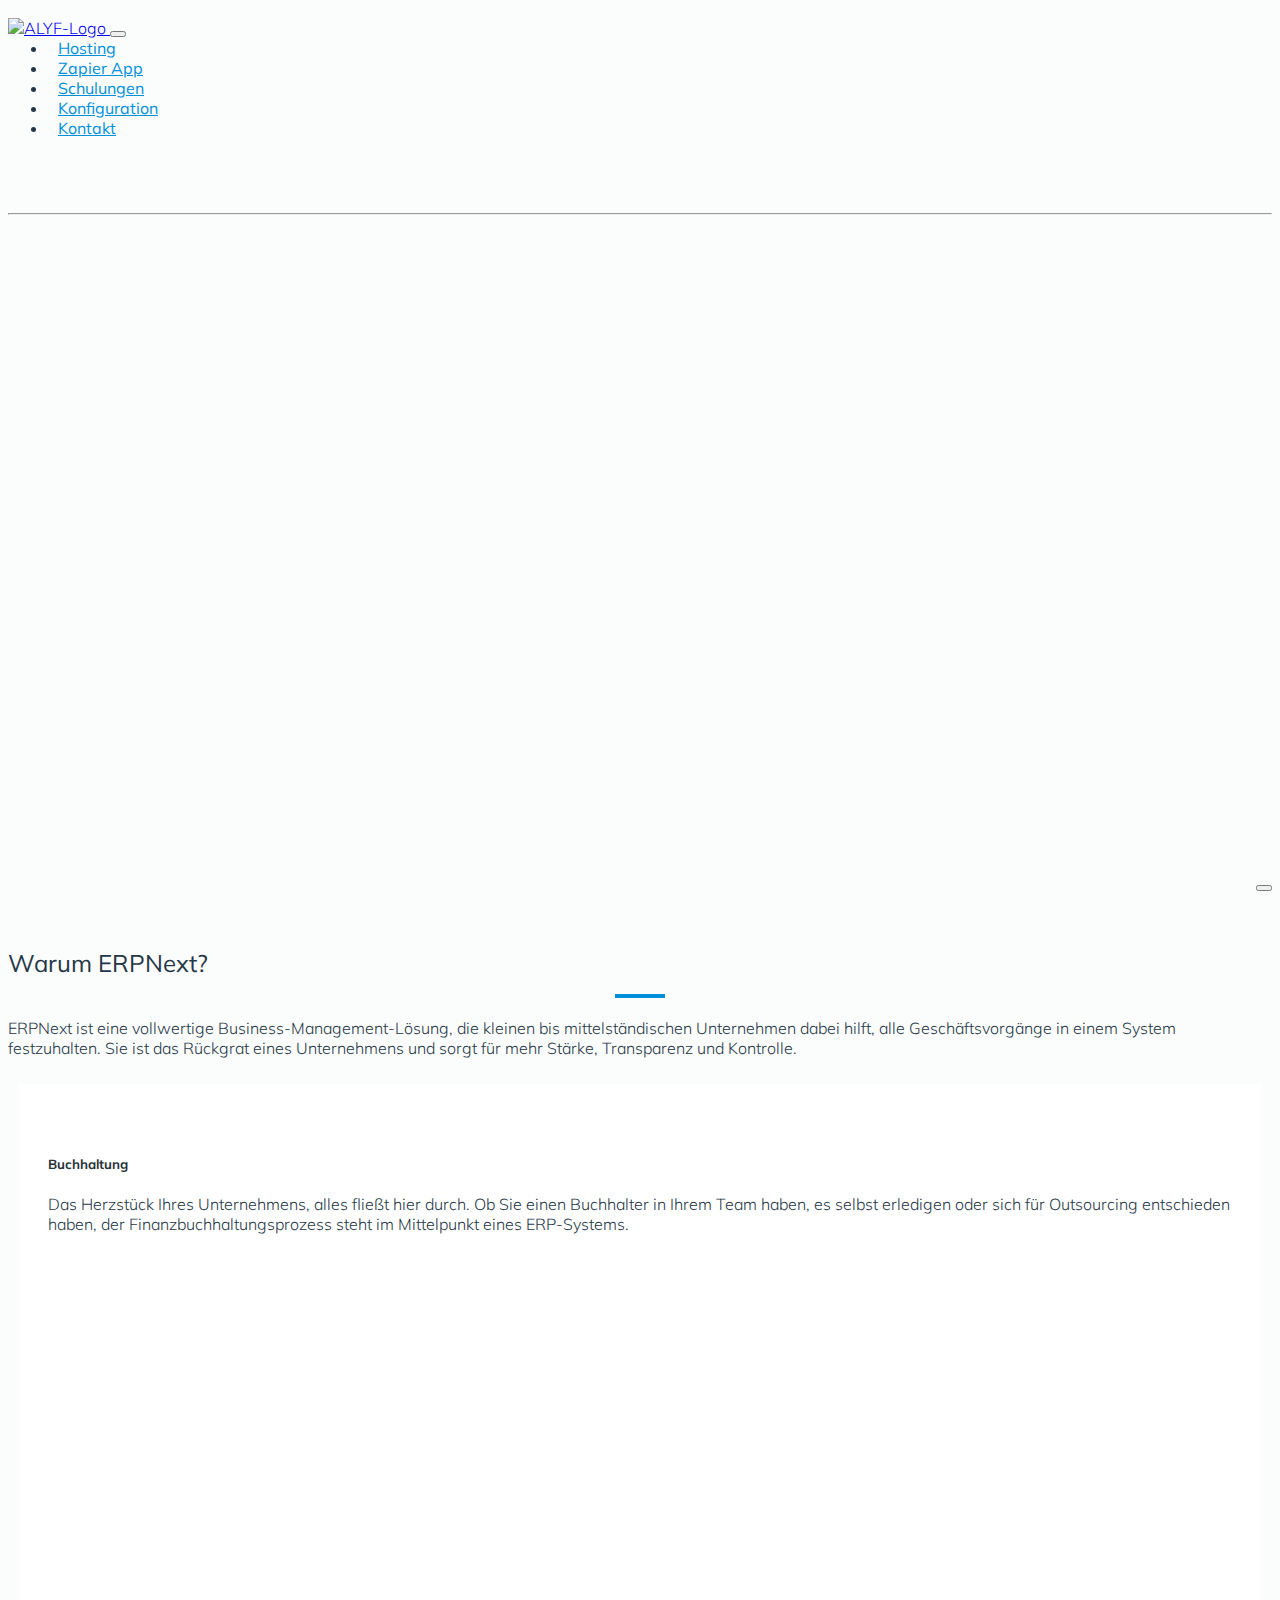
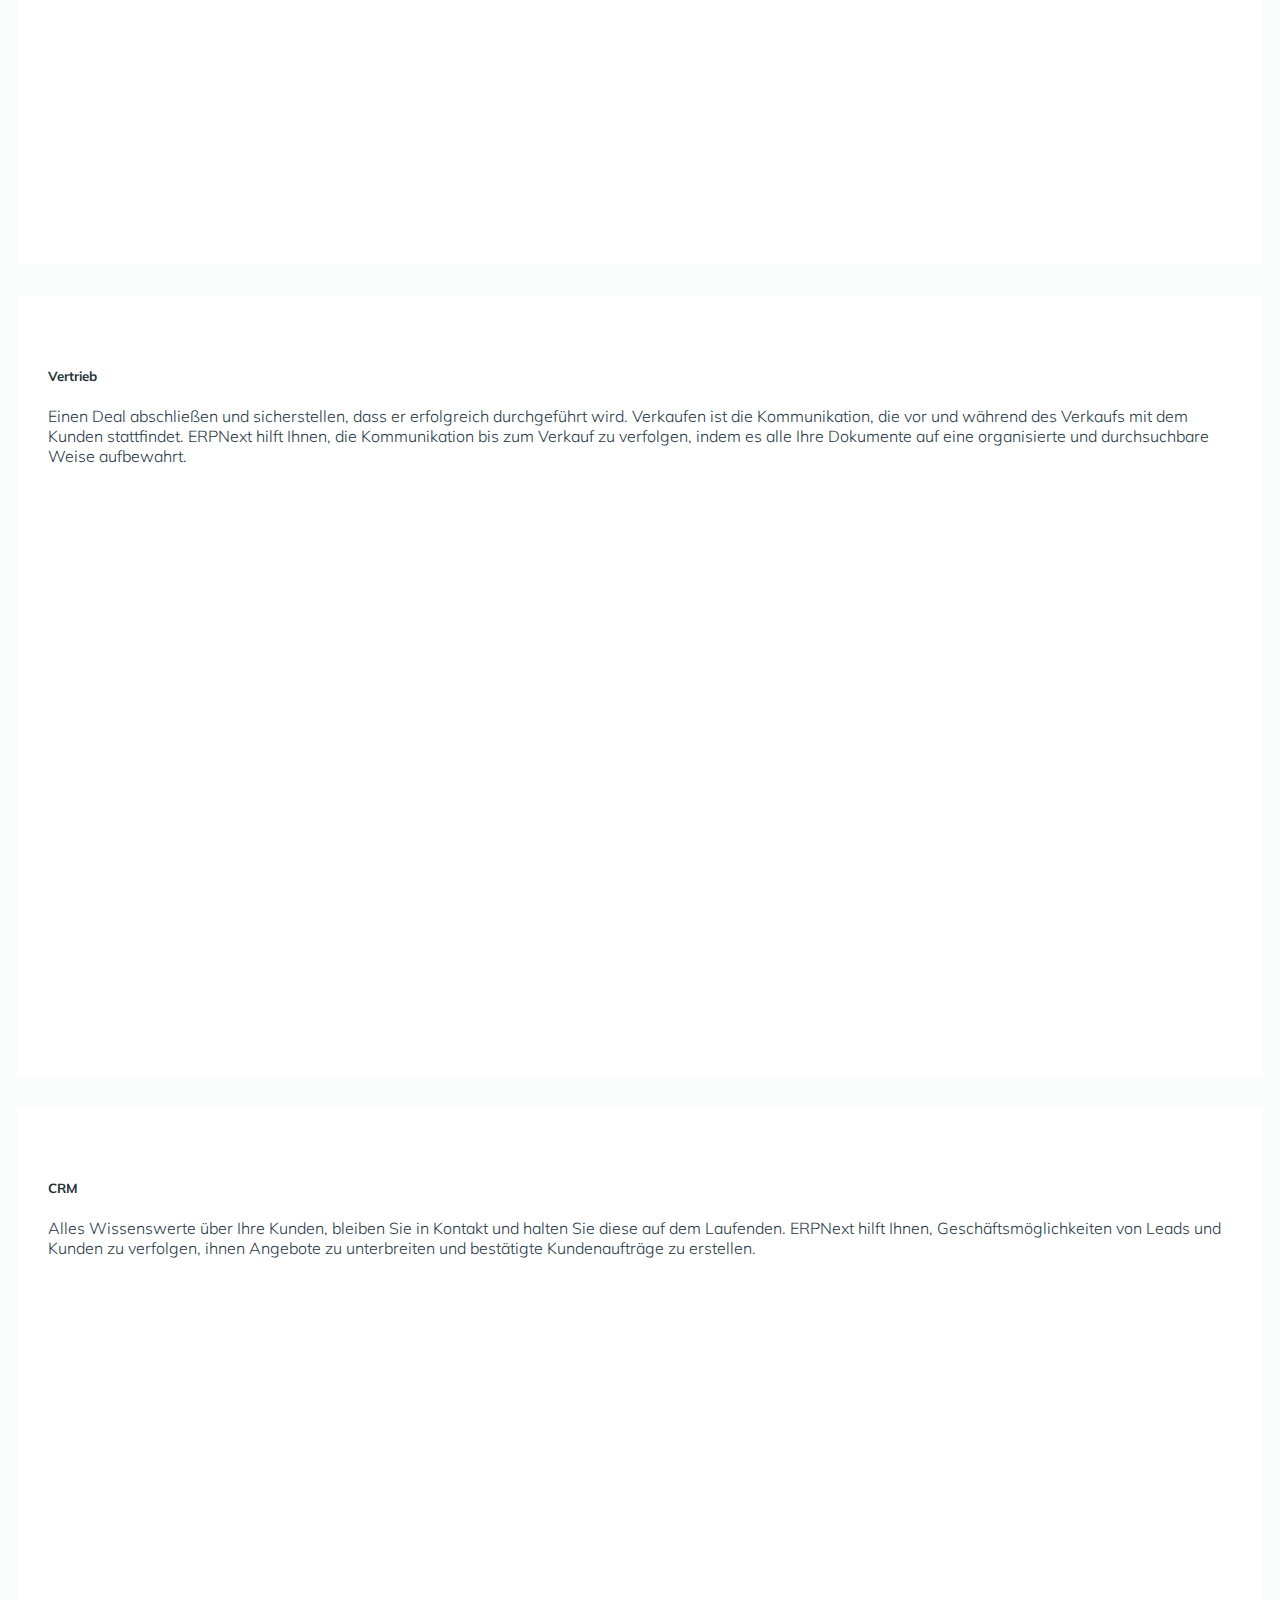
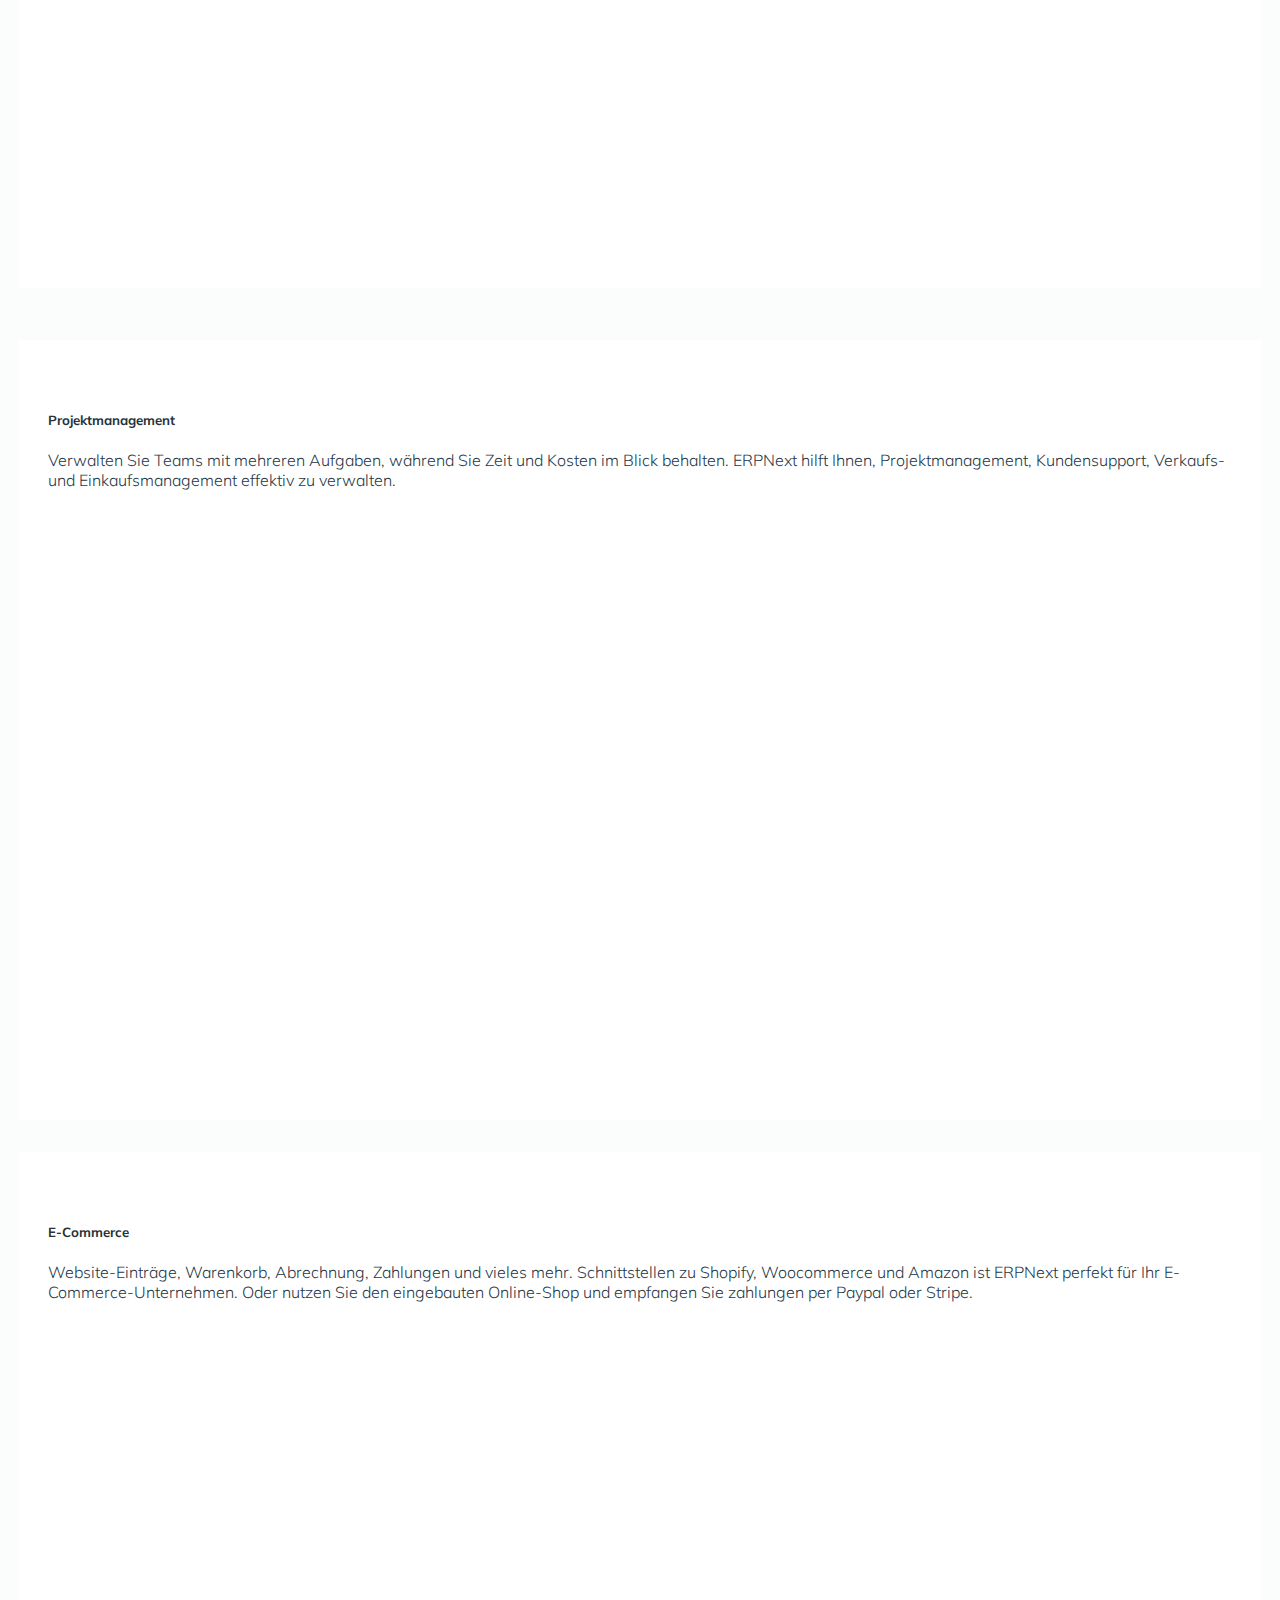
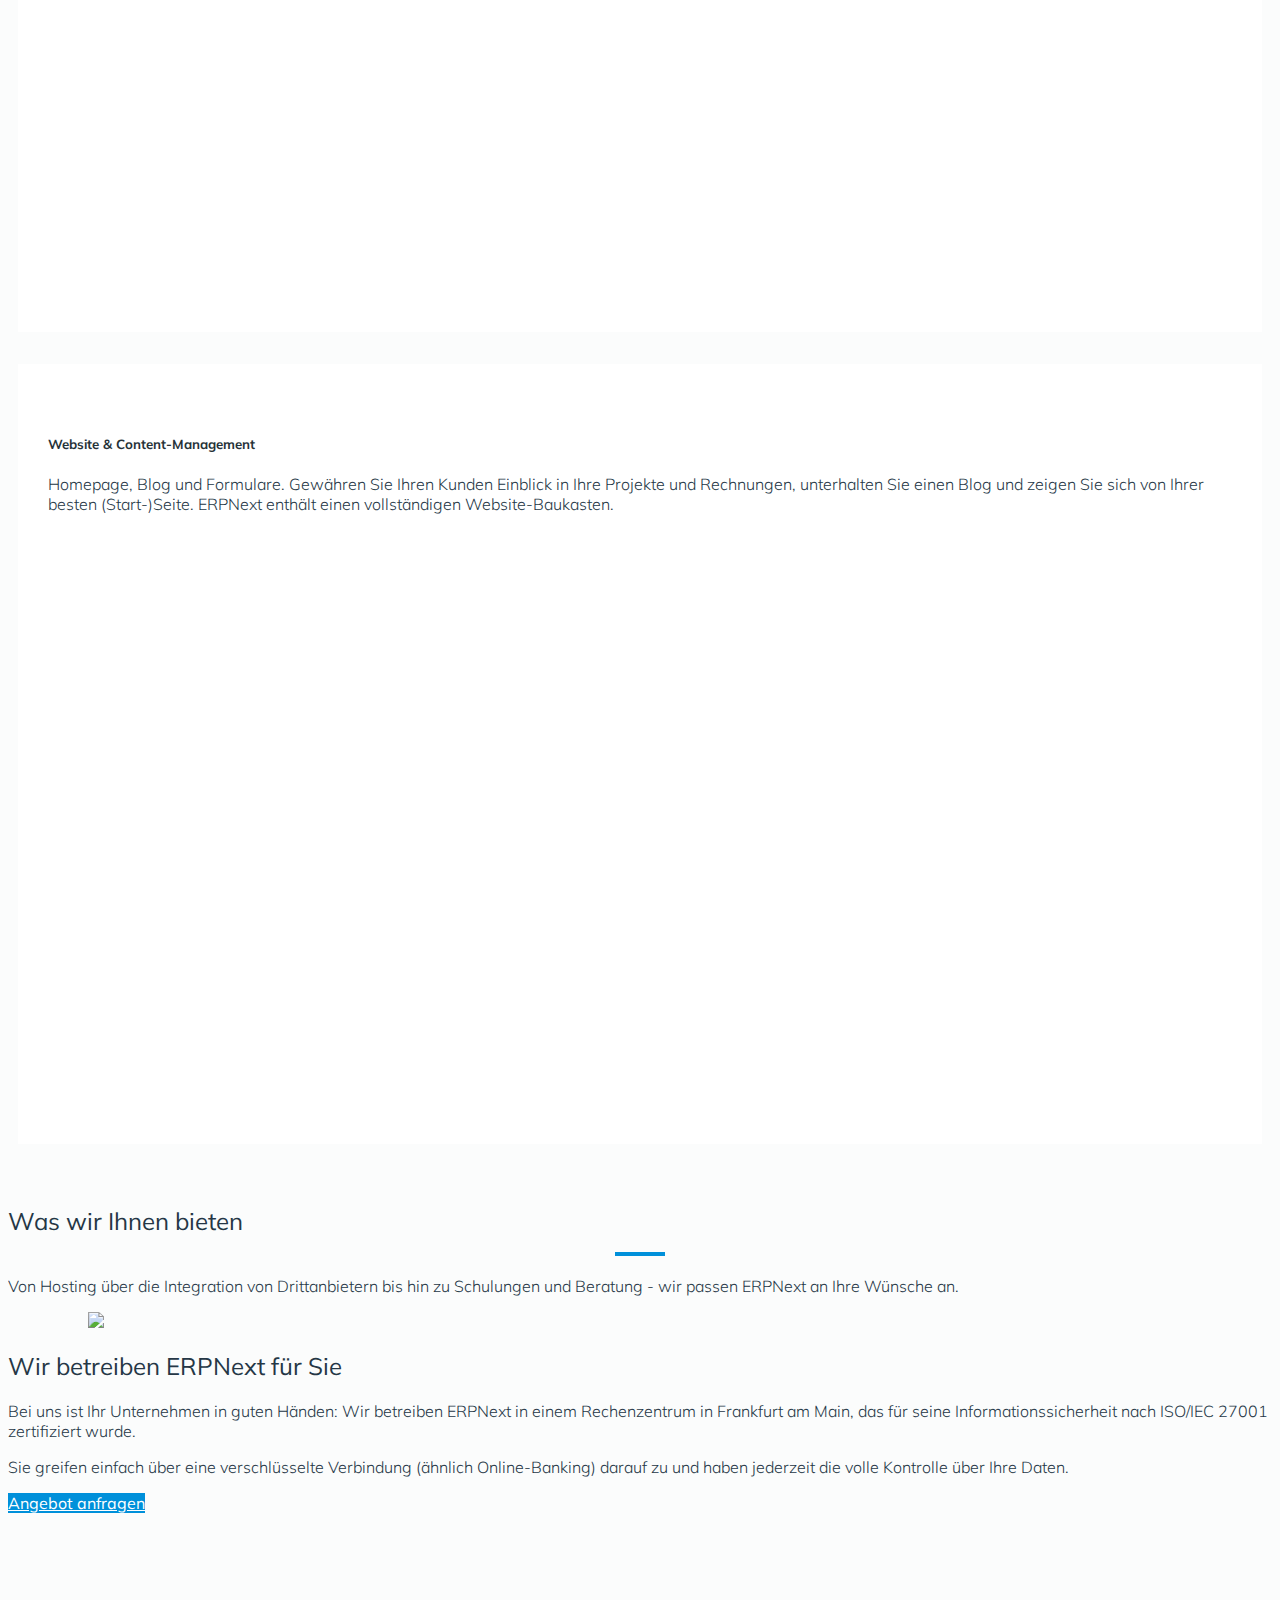
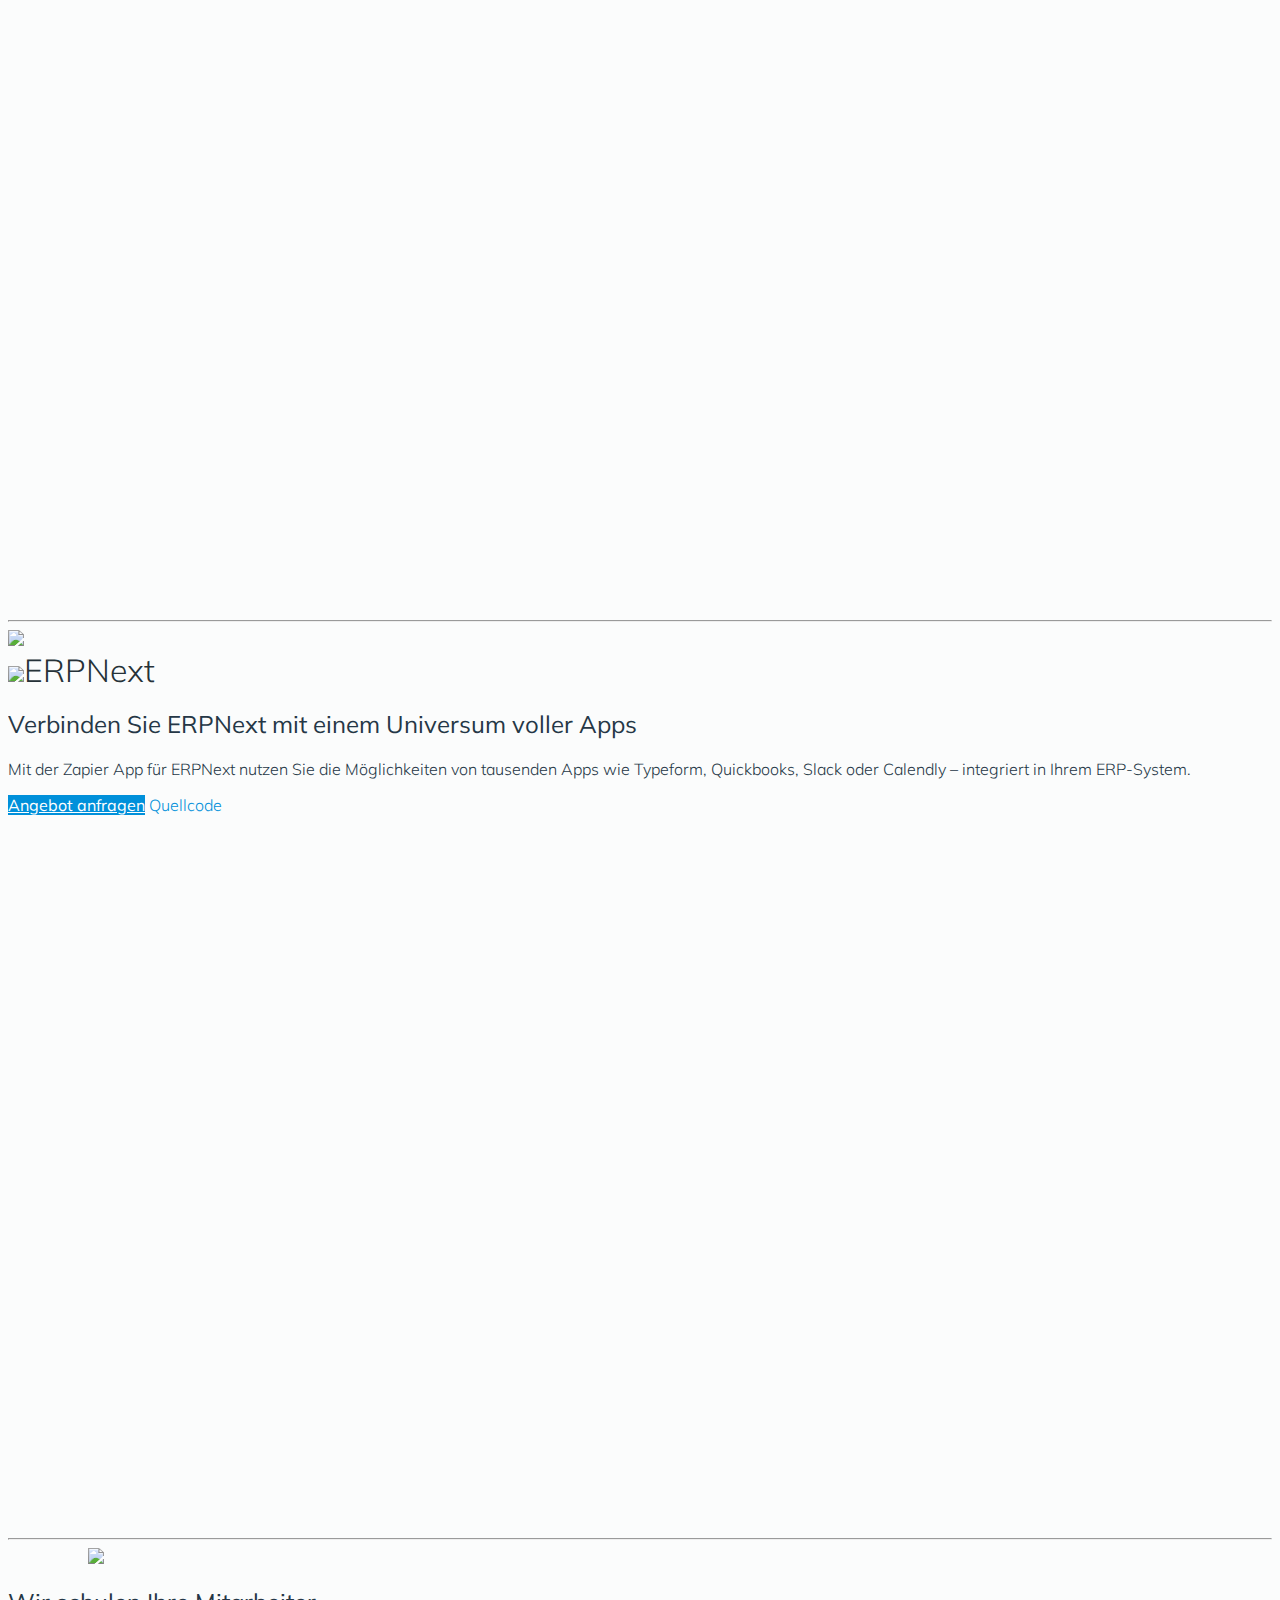
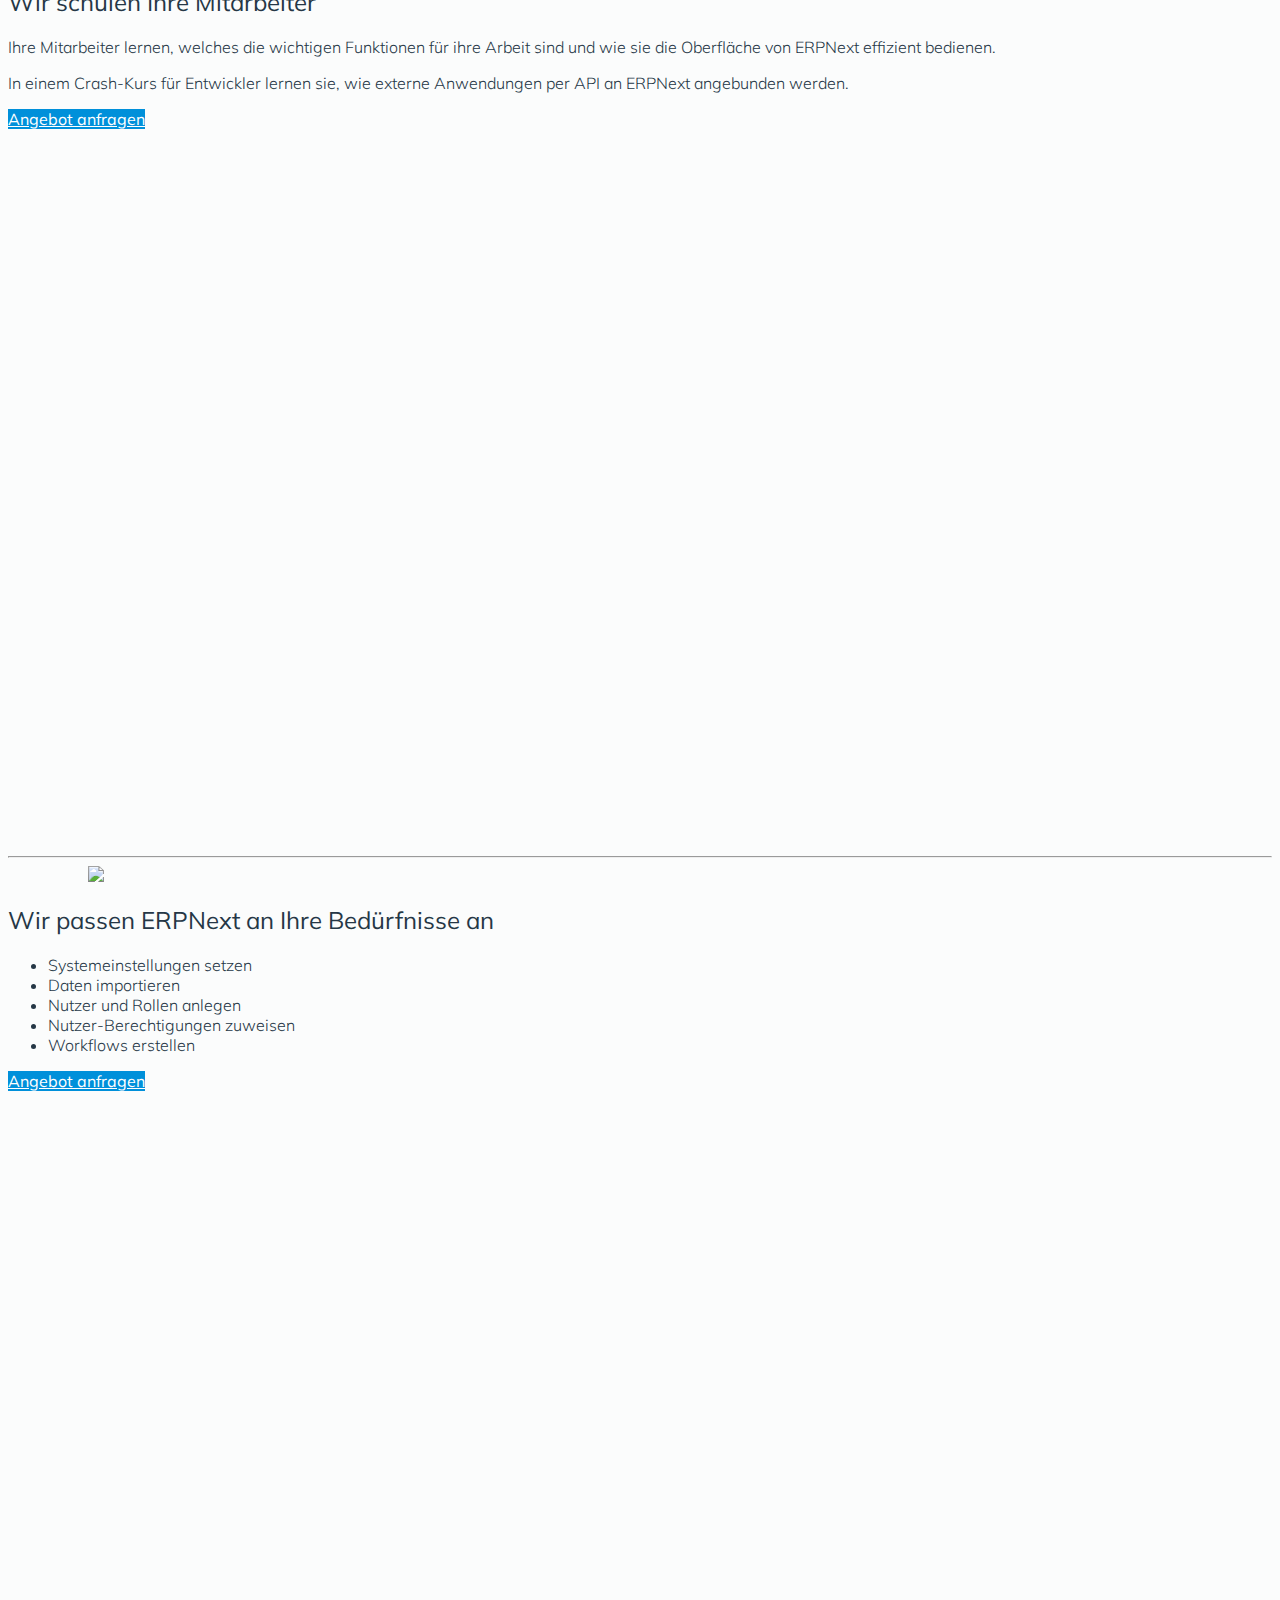
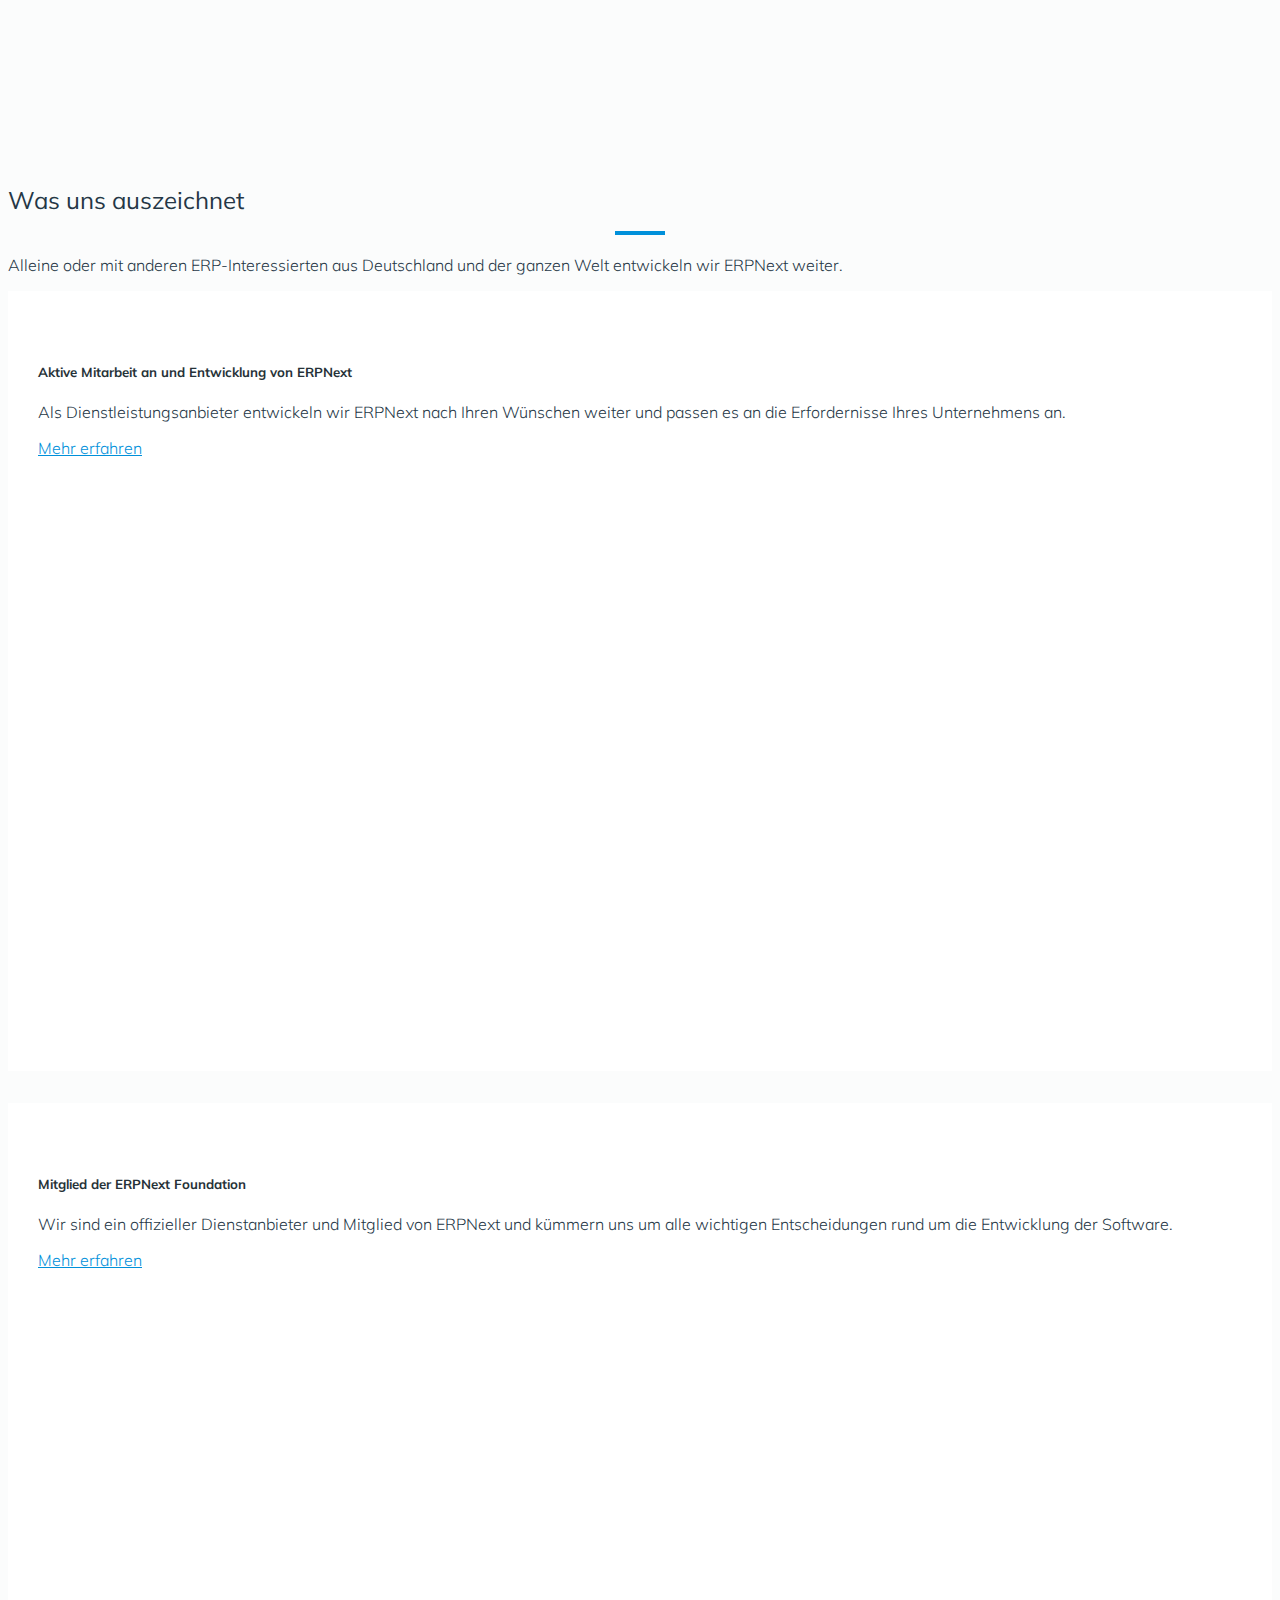
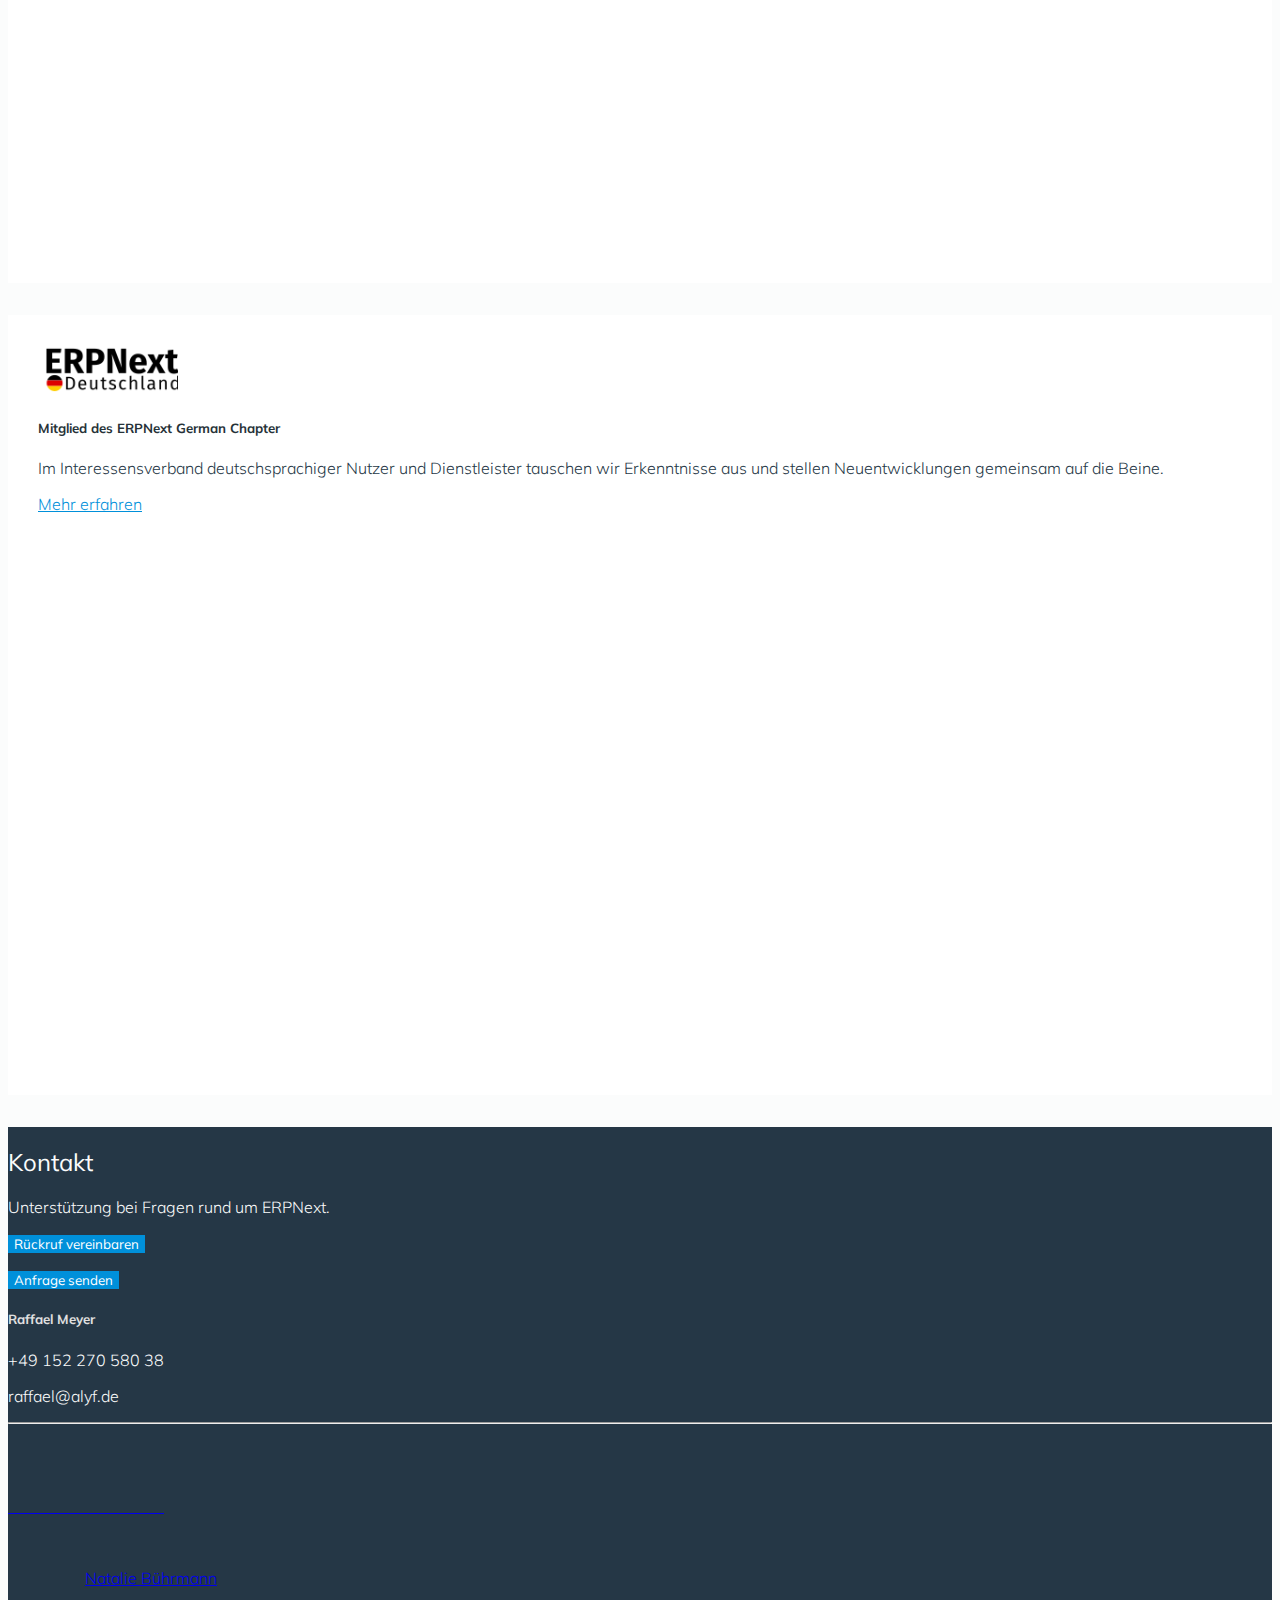
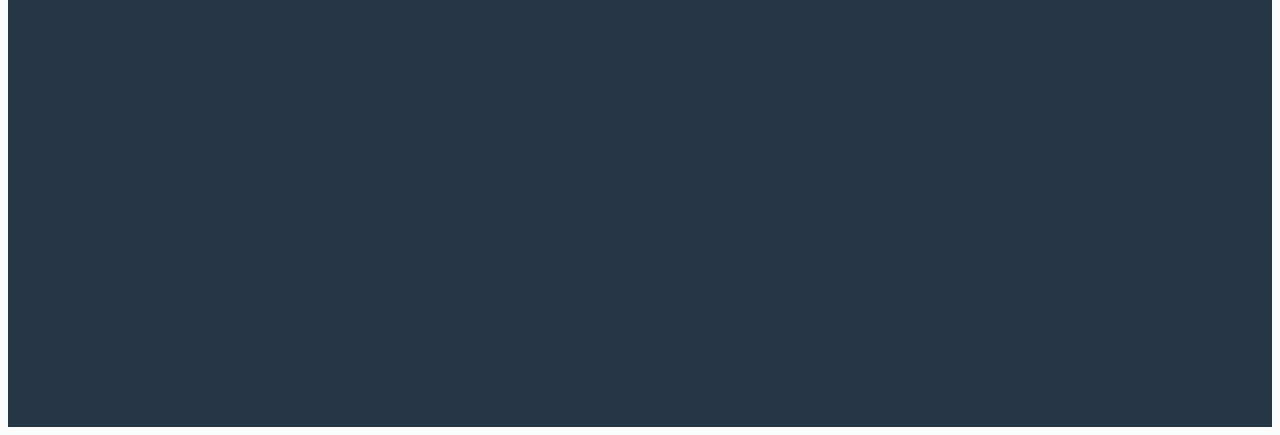
==== index.html @ c0aa5724 "add cols to cards for responsivity and adjust breakpoint" ====
<!doctype html>
<html lang="de">

<head>
    <!-- Required meta tags -->
    <meta charset="utf-8">
    <meta name="viewport" content="width=device-width, initial-scale=1, shrink-to-fit=no">
    <meta name="keywords"
        content="ERP, ERPNext, Zapier, Consulting, Beratung, Schulung, Hosting, Open Source, Konfiguration, Alyf, Raffael, Meyer">
    <meta name="description"
        content="Alyf bietet Hosting von ERPNext auf sicheren, deutschen Servern. Wir schulen und beraten Sie zu allen Themen rund um ERPNext. Unser Spezialgebiet ist dabei die API zur Anbindung von Drittsoftware. Unsere Zapier App für ERPNext können Sie kostenlos nutzen.">

    <!-- Bootstrap CSS -->
    <link rel="stylesheet" href="css/bootstrap.min.css">

    <link rel="stylesheet" href="https://use.fontawesome.com/releases/v5.5.0/css/solid.css"
        integrity="sha384-rdyFrfAIC05c5ph7BKz3l5NG5yEottvO/DQ0dCrwD8gzeQDjYBHNr1ucUpQuljos" crossorigin="anonymous">
    <link rel="stylesheet" href="https://use.fontawesome.com/releases/v5.5.0/css/fontawesome.css"
        integrity="sha384-u5J7JghGz0qUrmEsWzBQkfvc8nK3fUT7DCaQzNQ+q4oEXhGSx+P2OqjWsfIRB8QT" crossorigin="anonymous">
    <link href="https://fonts.googleapis.com/css?family=Muli:300,400" rel="stylesheet">

    <link rel="stylesheet" href="css/main.css">
    <link rel="shortcut icon" href="favicon.ico">
    <meta name="google-site-verification" content="AkgFd7t-r1crP1ML0-u4ZxBHiIBkunGTNeZbana5bBE" />

    <script src="https://code.jquery.com/jquery-3.3.1.slim.min.js"
        integrity="sha384-q8i/X+965DzO0rT7abK41JStQIAqVgRVzpbzo5smXKp4YfRvH+8abtTE1Pi6jizo"
        crossorigin="anonymous"></script>
    <script src="https://stackpath.bootstrapcdn.com/bootstrap/4.2.1/js/bootstrap.min.js"
        integrity="sha384-B0UglyR+jN6CkvvICOB2joaf5I4l3gm9GU6Hc1og6Ls7i6U/mkkaduKaBhlAXv9k"
        crossorigin="anonymous"></script>

    <title>Alyf - Hosting, Beratung und Entwicklung zu ERPNext</title>
</head>

<body>
    <!-- Main navigation -->
    <header class="sect" id="header">
        <nav class="navbar navbar-expand-md">
            <div class="container">
                <a class="navbar-brand" href="#">
                    <img src="img/alyf-neu2.svg" id="alyf-logo" width="100" class="d-inline-block align-top"
                        alt="ALYF-Logo">
                </a>
                <button class="navbar-toggler navbar-light" type="button" data-toggle="collapse"
                    data-target="#navbarToggler" aria-controls="navbarToggler" aria-expanded="false"
                    aria-label="Toggle navigation">
                    <span class="navbar-toggler-icon"></span>
                </button>
                <div class="collapse navbar-collapse justify-content-end" id="navbarToggler">
                    <ul class="nav navbar-nav">
                        <li class="nav-item">
                            <a class="nav-link" href="#hosting">Hosting</a>
                        </li>
                        <li class="nav-item">
                            <a class="nav-link" href="#zapier-app">Zapier App</a>
                        </li>
                        <li class="nav-item">
                            <a class="nav-link" href="#schulung">Schulungen</a>
                        </li>
                        <li class="nav-item">
                            <a class="nav-link" href="#config">Konfiguration</a>
                        </li>
                        <li class="nav-item">
                            <a class="nav-link" href="#contact">Kontakt</a>
                        </li>
                    </ul>
                </div>
            </div>
        </nav>
        <!-- Full Page Intro -->
        <div class="view d-flex align-items-center"
            style="background-image: url('img/background4.svg'); background-repeat: no-repeat; background-size: cover; background-position: center center;">
            <!-- Content -->
            <div class="container">
                <!--Grid row-->
                <div class="row m-auto">
                    <!--Grid column-->
                    <div class="col-md-12 text-center mt-xl-5 mb-5">
                        <h2 class="h2-responsive mt-sm-5 text-light">Steigern Sie die Effizienz Ihres Unternehmens</h2>
                        <hr class="hr-light">
                        <h6 class="mb-4 text-light lead">Hosting, Entwicklung und Beratung zu ERPNext</h6>
                        <a href="#hosting" class="btn btn-light">
                            <i class="fas fa-chevron-down"></i>
                        </a>
                    </div>
                    <!--Grid column-->
                </div>
                <!--Grid row-->
            </div>
            <!-- Content -->
        </div>
        <!-- Full Page Intro -->
    </header>
    <!-- About ERPNext -->
    <section class="sect mt-5" id="erpnext">
        <div class="row">
            <div class="jumbotron">
                <h2 class="display-4 text-center">Warum ERPNext?</h2>
                <p class="lead text-center text-muted">ERPNext ist eine vollwertige Business-Management-Lösung, die
                    kleinen bis mittelständischen Unternehmen dabei hilft, alle Geschäftsvorgänge in einem System
                    festzuhalten. Sie ist das Rückgrat eines Unternehmens und sorgt für mehr Stärke, Transparenz und
                    Kontrolle.</p>
            </div>
        </div>
        <div class="box row mx-2">
            <div class="col-lg-4">
                <div class="card">
                    <i class="fas fa-briefcase fa-3x card-image-top align-self-center" style="color:#0090DA"></i>
                    <div class="card-body text-center">
                        <h5 class="card-title">Buchhaltung</h5>
                        <p class="card-text">Das Herzstück Ihres Unternehmens, alles fließt hier durch.
                            Ob Sie einen Buchhalter in Ihrem Team haben, es selbst erledigen oder sich für
                            Outsourcing entschieden haben, der Finanzbuchhaltungsprozess steht im Mittelpunkt
                            eines ERP-Systems.</p>
                    </div>
                </div>
            </div>
            <div class="col-lg-4">
                <div class="card">
                    <i class="fas fa-chart-line fa-3x card-image-top align-self-center" style="color:#78BE20"></i>
                    <div class="card-body text-center">
                        <h5 class="card-title">Vertrieb</h5>
                        <p class="card-text">Einen Deal abschließen und sicherstellen, dass er erfolgreich
                            durchgeführt wird. Verkaufen ist die Kommunikation, die vor und während des Verkaufs
                            mit dem Kunden stattfindet. ERPNext hilft Ihnen, die Kommunikation bis zum Verkauf
                            zu verfolgen, indem es alle Ihre Dokumente auf eine organisierte und durchsuchbare
                            Weise aufbewahrt.</p>
                    </div>
                </div>
            </div>
            <div class="col-lg-4">
                <div class="card">
                    <i class="fas fa-address-card fa-3x card-image-top align-self-center" style="color:#c5299b"></i>
                    <div class="card-body text-center">
                        <h5 class="card-title">CRM</h5>
                        <p class="card-text">Alles Wissenswerte über Ihre Kunden, bleiben Sie in Kontakt und
                            halten Sie diese auf dem Laufenden. ERPNext hilft Ihnen, Geschäftsmöglichkeiten von
                            Leads und Kunden zu verfolgen, ihnen Angebote zu unterbreiten und bestätigte
                            Kundenaufträge zu erstellen.</p>
                    </div>
                </div>
            </div>
        </div>
        <div class="box row mx-2">
            <div class="col-lg-4">
                <div class="card">
                    <i class="fas fa-tasks fa-3x card-image-top align-self-center" style="color:#0090DA"></i>
                    <div class="card-body text-center">
                        <h5 class="card-title">Projektmanagement</h5>
                        <p class="card-text">
                            Verwalten Sie Teams mit mehreren Aufgaben, während Sie Zeit und Kosten im Blick
                            behalten. ERPNext hilft Ihnen, Projektmanagement, Kundensupport, Verkaufs- und
                            Einkaufsmanagement effektiv zu verwalten.</p>
                    </div>
                </div>
            </div>
            <div class="col-lg-4">
                <div class="card">
                    <i class="fas fa-shopping-cart fa-3x card-image-top align-self-center" style="color:#78BE20"></i>
                    <div class="card-body text-center">
                        <h5 class="card-title">E-Commerce</h5>
                        <p class="card-text">Website-Einträge, Warenkorb, Abrechnung, Zahlungen und vieles mehr.
                            Schnittstellen zu Shopify, Woocommerce und Amazon ist ERPNext perfekt für Ihr
                            E-Commerce-Unternehmen. Oder nutzen Sie den eingebauten Online-Shop und empfangen
                            Sie zahlungen per Paypal oder Stripe.</p>
                    </div>
                </div>
            </div>
            <div class="col-lg-4">
                <div class="card">
                    <i class="fas fa-desktop fa-3x card-image-top align-self-center" style="color:#c5299b"></i>
                    <div class="card-body text-center">
                        <h5 class="card-title">Website & Content-Management</h5>
                        <p class="card-text">Homepage, Blog und Formulare. Gewähren Sie Ihren Kunden Einblick in
                            Ihre Projekte und Rechnungen, unterhalten Sie einen Blog und zeigen Sie sich von
                            Ihrer besten (Start-)Seite. ERPNext enthält einen vollständigen Website-Baukasten.
                        </p>
                    </div>
                </div>
            </div>
        </div>
    </section>
    <!-- About our services -->
    <section class="sect mt-5" id="hosting">
        <div class="jumbotron">
            <h2 class="display-4 text-center">Was wir Ihnen bieten</h2>
            <p class="lead text-center text-muted">Von Hosting über die Integration von Drittanbietern bis hin zu
                Schulungen
                und Beratung - wir passen ERPNext an Ihre Wünsche an.</p>
        </div>
        <div class="container d-flex align-items-center">
            <div class="row my-5 flex-row-reverse">
                <div class="col-md text-center undraw-cont">
                    <img src="img/server.svg" class="img-fluid undraw">
                    <div class="spacer py-5"></div>
                </div>
                <div class="col-lg">
                    <h2>Wir betreiben ERPNext für Sie</h2>
                    <p>
                        Bei uns ist Ihr Unternehmen in guten Händen: Wir betreiben ERPNext in einem
                        Rechenzentrum in Frankfurt am Main, das für seine Informationssicherheit nach
                        ISO/IEC 27001 zertifiziert wurde.
                    </p>
                    <p>
                        Sie greifen einfach über eine verschlüsselte Verbindung (ähnlich Online-Banking)
                        darauf zu und haben jederzeit die volle Kontrolle über Ihre Daten.
                    </p>
                    <a href="#contact" class="btn btn-primary">Angebot anfragen</a>
                    <div class="spacer py-3"></div>
                </div>
            </div>
        </div>
        <hr>
    </section>
    <section class="sect" id="zapier-app">
        <div class="container d-flex align-items-center">
            <div class="row my-5">
                <div class="col-md">
                    <div class="align-items-center d-flex flex-column">
                        <a href="https://zapier.com" target="_blank">
                            <img class="d-inline-block align-top zap-logo" src="img/zapier-logo.png">
                        </a>
                        <i class="fas fa-plus py-3" id="fa-plus"></i>
                        <div id="erpnext-logo">
                            <a href="https://erpnext.org" target="_blank">
                                <span class="d-flex align-items-center"><img
                                        class="mr-2 d-inline-block align-top zap-logo"
                                        src="img/erpnext-logo.svg">ERPNext</span>
                            </a>
                        </div>
                    </div>
                    <div class="spacer py-5"></div>
                </div>
                <div class="col-md">
                    <h2>Verbinden Sie ERPNext mit einem Universum voller Apps</h2>
                    <p>
                        Mit der Zapier App für ERPNext nutzen Sie die Möglichkeiten von tausenden Apps wie Typeform,
                        Quickbooks, Slack oder Calendly – integriert in Ihrem ERP-System.
                    </p>
                    <a href="#contact" class="btn btn-primary mr-3">Angebot anfragen</a>
                    <a href="https://github.com/alyf-de/erpnext-zapier" target="_blank" id="quellcode">Quellcode</a>
                    <div class="spacer py-3"></div>
                </div>
            </div>
        </div>
        <hr>
    </section>
    <section class="sect" id="schulung">
        <div class="container d-flex align-items-center">
            <div class="row my-5 flex-row-reverse">
                <div class="col-md text-center undraw-cont">
                    <img src="img/team.svg" class="img-fluid undraw">
                    <div class="spacer py-5"></div>
                </div>
                <div class="col-lg">
                    <h2>Wir schulen Ihre Mitarbeiter</h2>
                    <p>
                        Ihre Mitarbeiter lernen, welches die wichtigen Funktionen für ihre
                        Arbeit sind und wie sie die Oberfläche von ERPNext effizient bedienen.
                    </p>
                    <p>
                        In einem Crash-Kurs für Entwickler lernen sie, wie externe Anwendungen
                        per API an ERPNext angebunden werden.
                    </p>
                    <a href="#contact" class="btn btn-primary">Angebot anfragen</a>
                    <div class="spacer py-3"></div>
                </div>
            </div>
        </div>
        <hr>
    </section>
    <section class="sect" id="config">
        <div class="container d-flex align-items-center">
            <div class="row my-5">
                <div class="col-md text-center undraw-cont">
                    <img src="img/preferences.svg" class="img-fluid undraw">
                    <div class="spacer py-5"></div>
                </div>
                <div class="col-lg">
                    <h2>Wir passen ERPNext an Ihre Bedürfnisse an</h2>
                    <p>
                        <ul>
                            <li>Systemeinstellungen setzen</li>
                            <li>Daten importieren</li>
                            <li>Nutzer und Rollen anlegen</li>
                            <li>Nutzer-Berechtigungen zuweisen</li>
                            <li>Workflows erstellen</li>
                        </ul>
                    </p>
                    <a href="#contact" class="btn btn-primary">Angebot anfragen</a>
                    <div class="spacer py-3"></div>
                </div>
            </div>
        </div>
    </section>
    <!-- About our qualifications -->
    <section class="sect my-5" id="qualifikationen">
        <div class="jumbotron">
            <h2 class="display-4 text-center">Was uns auszeichnet</h2>
            <p class="lead text-center text-muted">Alleine oder mit anderen ERP-Interessierten aus Deutschland und der ganzen Welt entwickeln wir ERPNext weiter.</p>
        </div>
        <div class="row my-5 mx-2">
            <div class="col-lg-4">
                <div class="card text-center">
                    <i class="fas fa-code-branch fa-3x card-image-top align-self-center"></i>
                    <div class="card-body">
                        <h5 class="card-title">Aktive Mitarbeit an und Entwicklung von ERPNext</h5>
                        <p class="card-text">Als Dienstleistungsanbieter entwickeln wir ERPNext nach Ihren Wünschen
                            weiter und passen es an die Erfordernisse Ihres Unternehmens an.</p>
                        <a href="https://erpnext.org/" target="_blank" class="card-link">Mehr erfahren</a>
                    </div>
                </div>
            </div>
            <div class="col-lg-4">
                <div class="card text-center">
                    <img src="https://erpnext.org/assets/foundation/img/erpnext-logo-black.svg"
                        class="card-image-top mb-2" style="height:3rem; align-self:center" alt="">
                    <div class="card-body">
                        <h5 class="card-title">Mitglied der ERPNext Foundation</h5>
                        <p class="card-text">Wir sind ein offizieller Dienstanbieter und Mitglied von ERPNext und
                            kümmern uns um alle wichtigen Entscheidungen rund um die Entwicklung der Software.</p>
                        <a href="https://erpnext.org/service-providers" target="_blank" class="card-link">Mehr
                            erfahren</a>
                    </div>
                </div>
            </div>
            <div class="col-lg-4">
                <div class="card text-center">
                    <img src="img/erpnext-deutschland-logo.png" class="card-image-top mb-2"
                        style="height:3rem; align-self:center" alt="">
                    <div class="card-body">
                        <h5 class="card-title">Mitglied des ERPNext German Chapter</h5>
                        <p class="card-text">Im Interessensverband deutschsprachiger Nutzer und Dienstleister tauschen
                            wir Erkenntnisse aus und stellen Neuentwicklungen gemeinsam auf die Beine.</p>
                        <a href="https://www.meetup.com/de-DE/ERPNext-German-Chapter/" target="_blank"
                            class="card-link">Mehr
                            erfahren</a>
                    </div>
                </div>
            </div>
        </div>
        <div class="spacer py-3"></div>
    </section>
    <!-- Contact -->
    <section class="sect" id="contact">
        <div class="container">
            <div class="row my-5">
                <div class="col-12">
                    <!-- Kontaktdaten -->
                    <div class="pb-5">
                        <h2 class="text-light">Kontakt</h2>
                        <p class="text-light">Unterstützung bei Fragen rund um ERPNext.</p>
                        <p><a href="https://calendly.com/alyf/30min" target="_blank">
                                <button type="button" class="btn btn-primary"><i class="fas fa-phone mr-1"
                                        id="fa-phone"></i>
                                    Rückruf vereinbaren</button>
                            </a>
                        </p>
                        <p>
                            <a class="typeform-share py-2" href="https://alyf2.typeform.com/to/WFzYAI" data-mode="popup"
                                data-hide-headers=true data-hide-footer=true data-submit-close-delay="5"
                                target="_blank">
                                <button type="button" class="btn btn-primary"><i class="fas fa-envelope mr-2"
                                        id="fa-phone"></i>Anfrage
                                    senden </button>
                            </a>
                        </p>
                    </div>
                    <div class="section-content">
                        <h5 class="pb-3">Raffael Meyer</h5>
                        <p class="text-light">+49 152 270 580 38</p>
                        <p class="text-light">raffael@alyf.de</p>
                        <hr>
                        <p class="text-muted">Straße des 18. Oktober 33<br>04103 Leipzig</p>
                        <a href="datenschutz.html">
                            <p class="text-muted">Datenschutzerklärung</p>
                        </a>
                        <br>
                        <p class="text-muted">Design by <a class="text-muted" target="_blank"
                                href="https://www.linkedin.com/in/natalie-buehrmann/">Natalie
                                Bührmann</a></p>
                    </div>
                </div>
            </div>
        </div>
    </section>
    <!-- back to top-->
    <a id="up-btn" href="#header">
        <button type="button" class="btn btn-dark">
            <i class="fas fa-chevron-up"></i>
        </button>
    </a>

    <!-- Google Structured Data https://developers.google.com/search/docs/guides/intro-structured-data -->
    <script type="application/ld+json">
    {
        "@context": "http://schema.org",
        "@type": "Organization",
        "url": "https://www.alyf.de",
        "name": "Alyf - ERPNext Consulting",
        "contactPoint": {
            "@type": "ContactPoint",
            "telephone": "+4915227058038",
            "contactType": "Customer service"
        }
    }
    </script>
    <!-- Typeform -->
    <script async>
        (
            function () {
                var qs, js, q, s, d = document, gi = d.getElementById, ce = d.createElement, gt = d.getElementsByTagName, id = "typef_orm_share", b = "https://embed.typeform.com/";
                if (!gi.call(d, id)) {
                    js = ce.call(d, "script");
                    js.id = id;
                    js.src = b + "embed.js";
                    q = gt.call(d, "script")[0];
                    q.parentNode.insertBefore(js, q)
                }
            }
        )()
    </script>
</body>

</html>
---- css/main.css ----
@import url('https://fonts.googleapis.com/css?family=Muli:200,300,400,600');

body {
    font-family: 'Muli', sans-serif;
    font-weight: 300;
    background-color: #fbfcfc;
}

.navbar {
    min-height: 15vh;
}

.navbar-toggler-icon {
    color: #263238 !important;
}

.navbar-nav {
    flex-direction: column;
    align-items: center;
    margin-top: auto;
}

.navbar-nav > li{
    padding-left:10px;
    padding-right:10px;
}

.sect {
    overflow: hidden;
    min-height: 100vh;
}

section .container {
    overflow: hidden;
    min-height: 100vh;
}

.box{
    padding: 10px;
}

#contact {
    background-color: #263238;
    color: #e0e0e0;
    font-weight: 400;
}

#alyf-logo {
    padding-top: 10px;
}

.nav a {
    color: #0090DA;
}

.nav a:hover {
    color: #78BE20;
    text-decoration: none;
}

#up-btn {
    position: fixed;
    bottom: 0.5rem;
    right: 0.5rem;
}

.zap-logo {
    height: 4rem;
}

.undraw-cont {
    min-height: 100%;
    overflow: hidden;
}

#quellcode {
    color: #0090DA;
    text-decoration: none;
}

#quellcode:hover {
    color: #78BE20;
    text-decoration: none;
}

#erpnext-logo a {
    font-size: 2rem;
    text-decoration: none;
    color: #263238;
}

#erpnext-logo a:hover {
    font-size: 2rem;
    text-decoration: none;
    color: #263238;
}

.card {
    color: #263238;
    background-color: white;
    margin-bottom: 2rem;
    padding: 30px;
    height: auto; 
    border: none;
}

.typeform-widget {
    width: 100%; 
    height: 100%;
    min-height: 100vh;
}

.typeform-ad, .typeform-ad a {
    font-family: Sans-Serif;
    font-size: 12px;
    color: #999;
    opacity: 0.5; 
    padding-top: 5px;
}

/* bigger than medium */
@media (min-width: 992px) {
    .spacer {
        visibility: hidden;
    }

    .undraw-cont {
        margin-right: 5rem;
        margin-left: 5rem;
    }

    .navbar {
        height: 15vh;
    }
}

@media (min-width: 1200px) {}

/* Extra large devices (large desktops, 1200px and up) */
@media (min-width: 1200px) { 
  .card {
    min-height: 80vh; 
  }
 }

/*Corporate Design*/

#contact {
    background-color: #253746;
}

.btn-primary {
    background-color: #0090DA;
    color: white;
    border: none;
    font-family: muli, sans-serif;
    font-weight: 400;
    font-style: normal;
}

.btn-primary:hover {
    background-color: #78BE20;
    text-decoration: none;
}

.btn-light {
    color: #0090DA;
    border: none;
}

.btn-light:hover {
    background-color: #78BE20;
    color: white;
    border: none;
}

.fa-3x {
    padding: 10px;
} 

.jumbotron {
    background-color: transparent;
}

.view {
  min-height: 85vh;
}

/* Typography */

p {
    font-family: muli, sans-serif;
    font-weight: 300;
    font-style: normal;
    color: #253746;
}

p.small {
    font-family: muli, sans-serif;
    font-weight: 200;
    font-style: normal;
}

ul {
    font-family: muli, sans-serif;
    font-weight: 300;
    font-style: normal;
    color: #253746;
}

h2 {
    font-family: muli, sans-serif;
    font-weight: 400;
    font-style: normal;
    color: #253746;
}

h6 {
    font-family: muli, sans-serif;
    font-weight: 300;
    color: #253746;
}

.text-light {
    color: #fbfcfc !important;
}

#quellcode {
    color: #0090DA;
    text-decoration: none;
}

.card-link {
    color: #0090DA;
}

.card-link:hover {
    color: #78BE20;
}

.card-text {
    font-family: muli, sans-serif;
    font-weight: 300;
    font-style: normal;
    color: #253746;
}

.nav a {
    color: #0090DA;
    font-family: muli, sans-serif;
    font-weight: 400;
    font-style: normal;
}

.display-4:not(.no-puck)::after {
    content: '';
    display: block;
    width: 50px;
    height: 4px;
    background: #0090DA;
    margin-top: 16px;
    margin-left: auto;
    margin-right: auto;
}

/* @media (max-width: 740px) {
  html,
  body,
  header,
  .view {
    height: 1000px;
  }
}

@media (min-width: 800px) and (max-width: 850px) {
  html,
  body,
  header,
  .view {
    height: 600px;
  }
} */
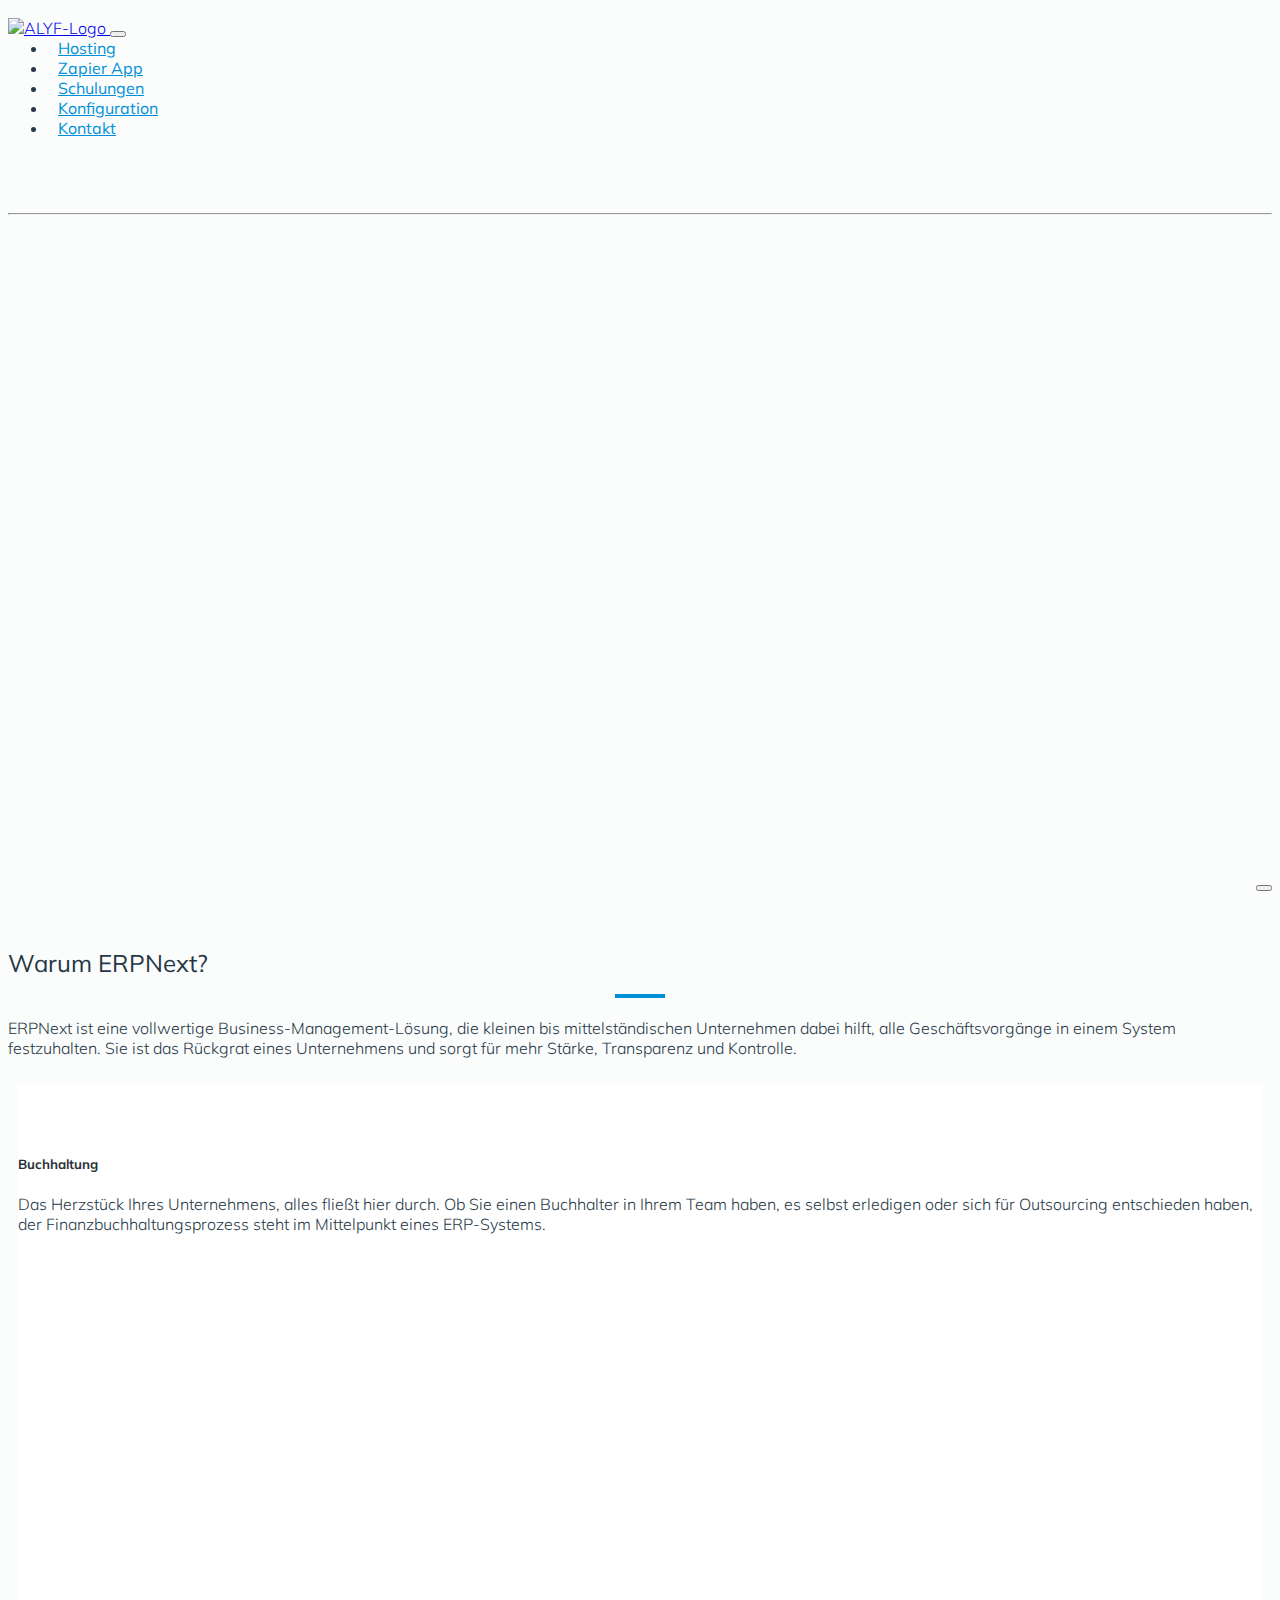
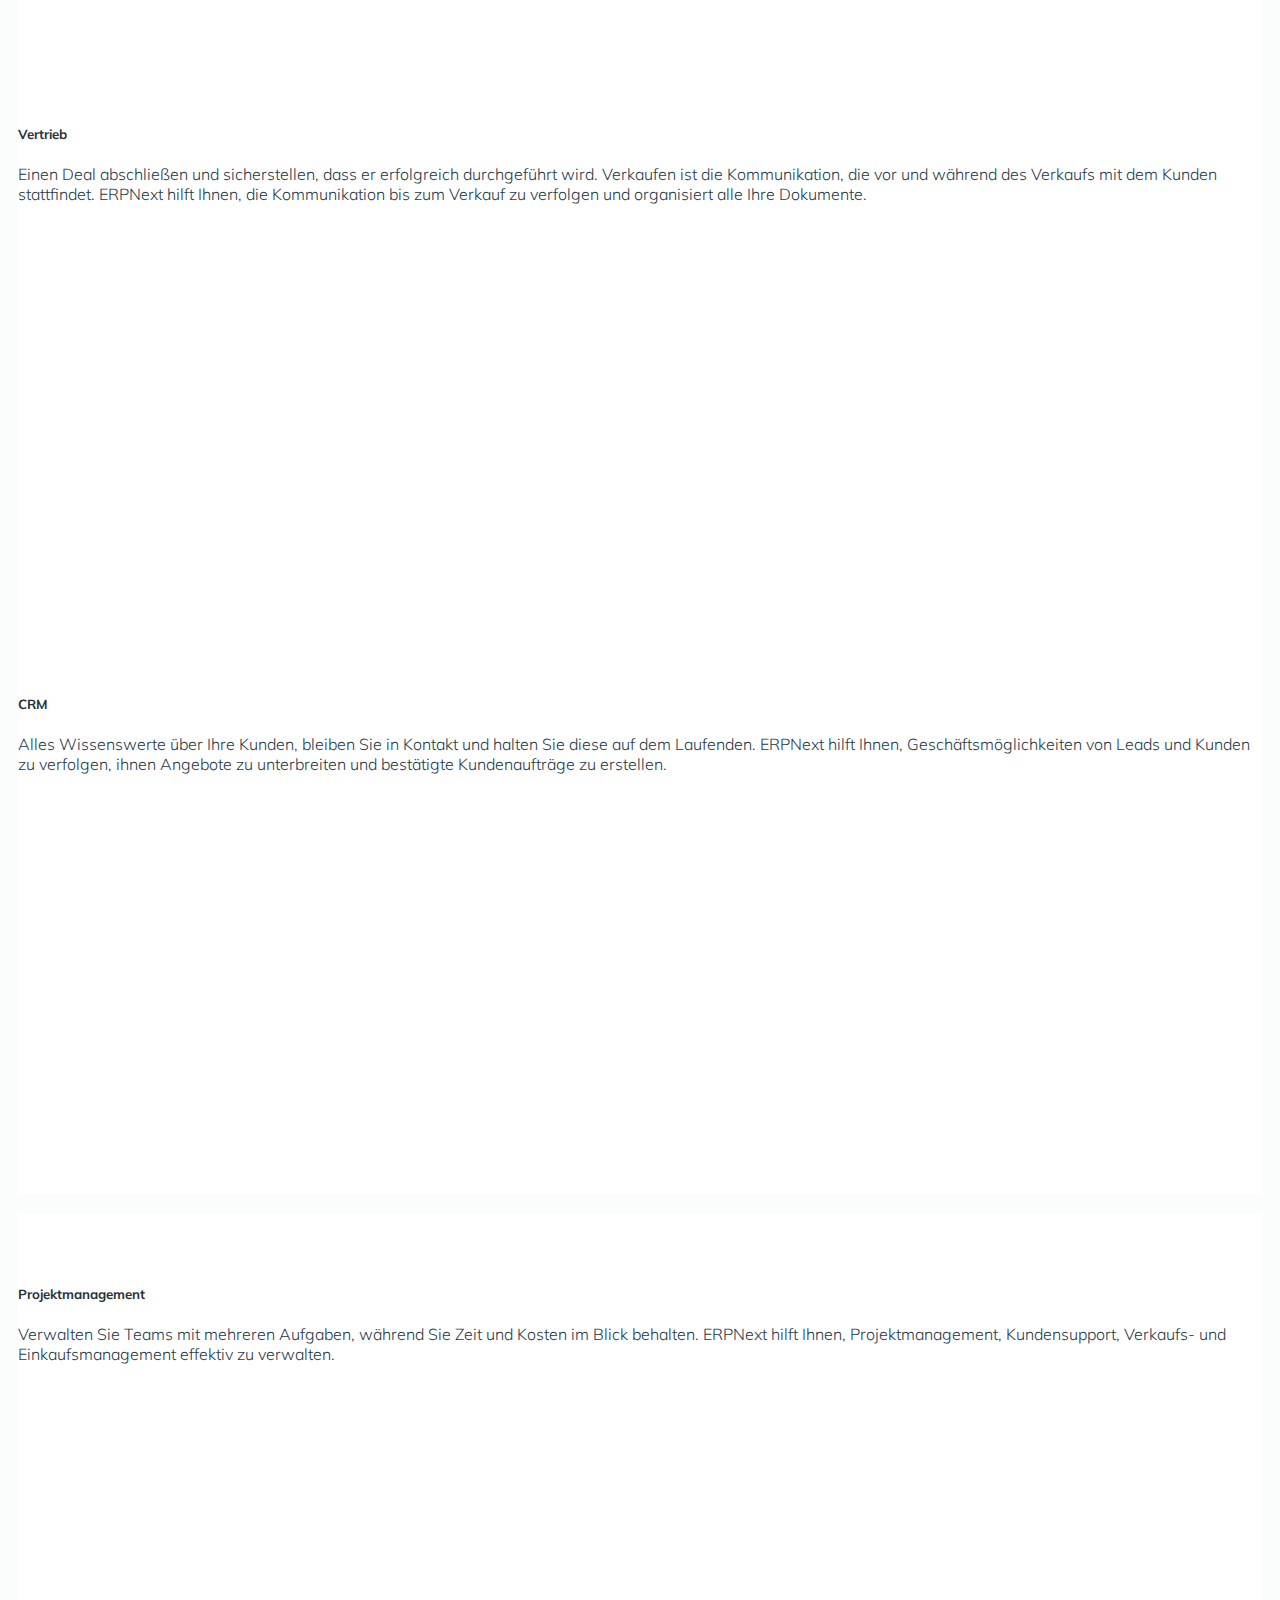
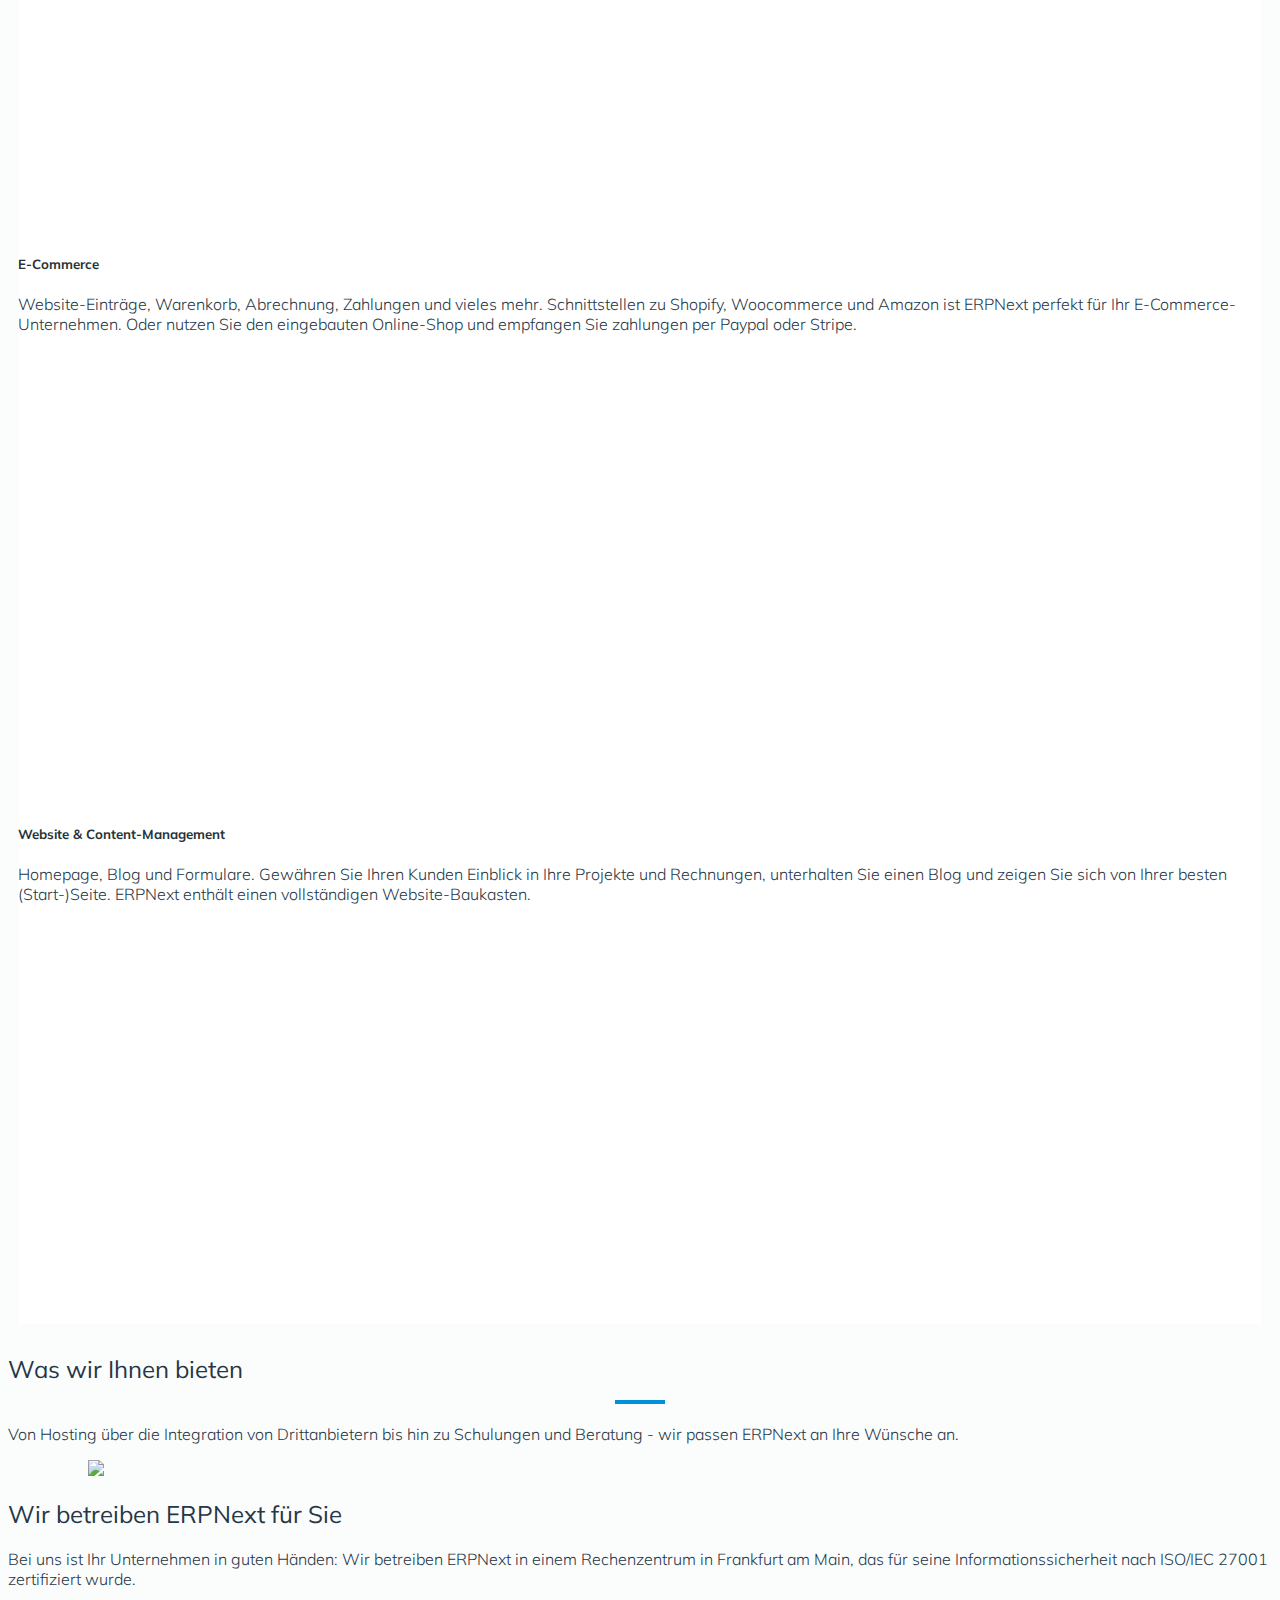
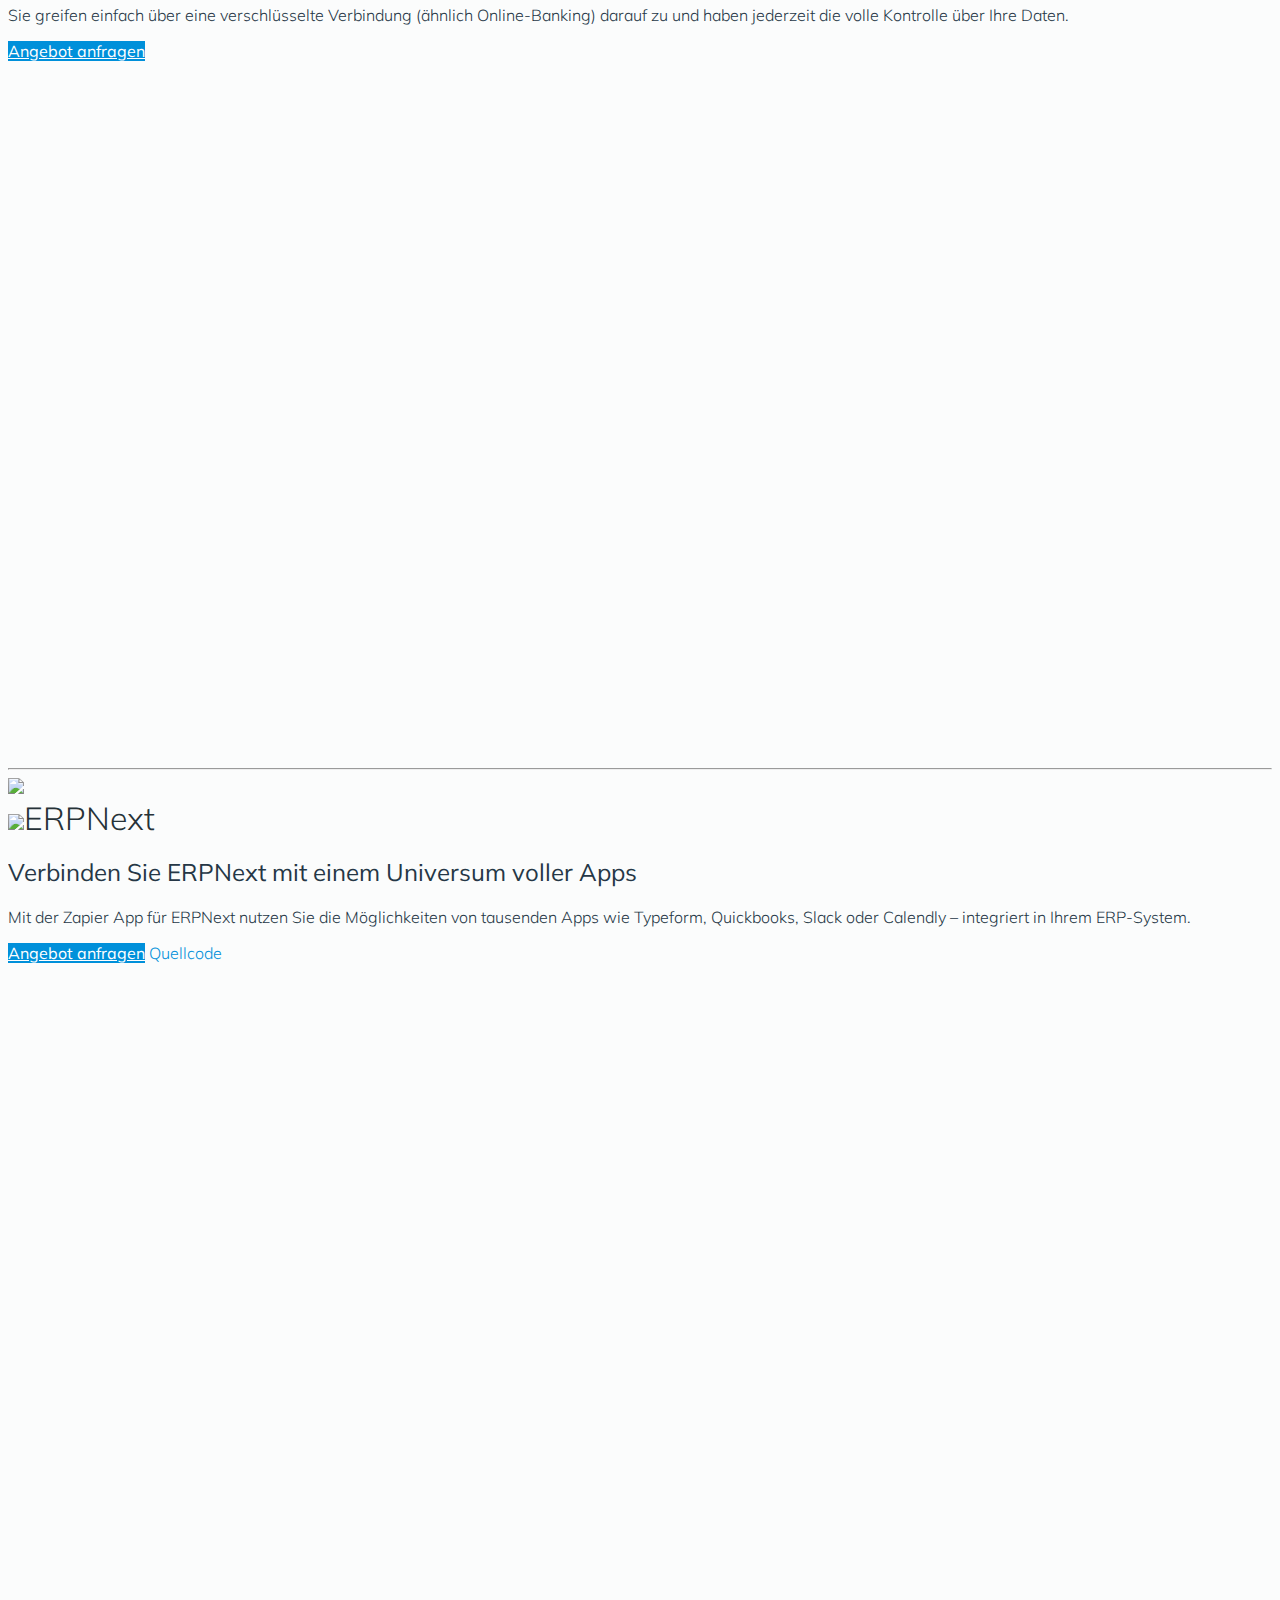
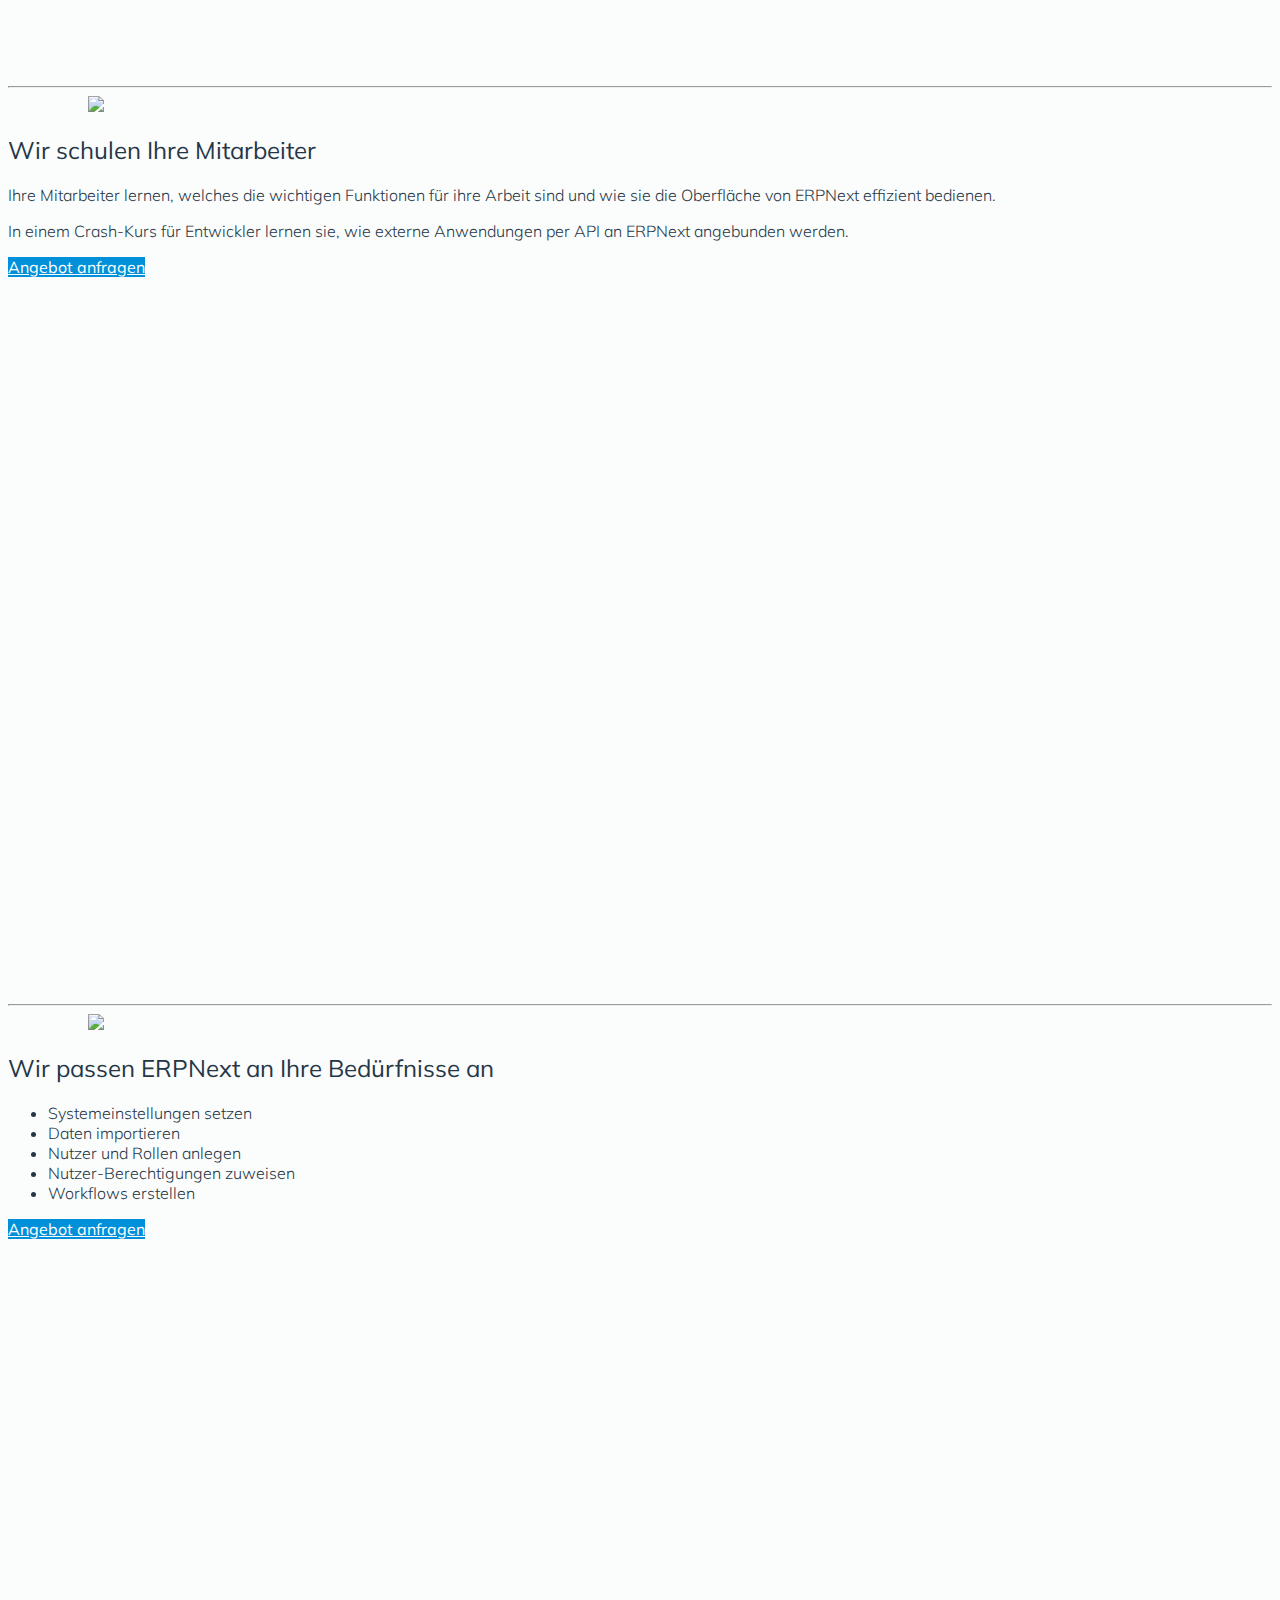
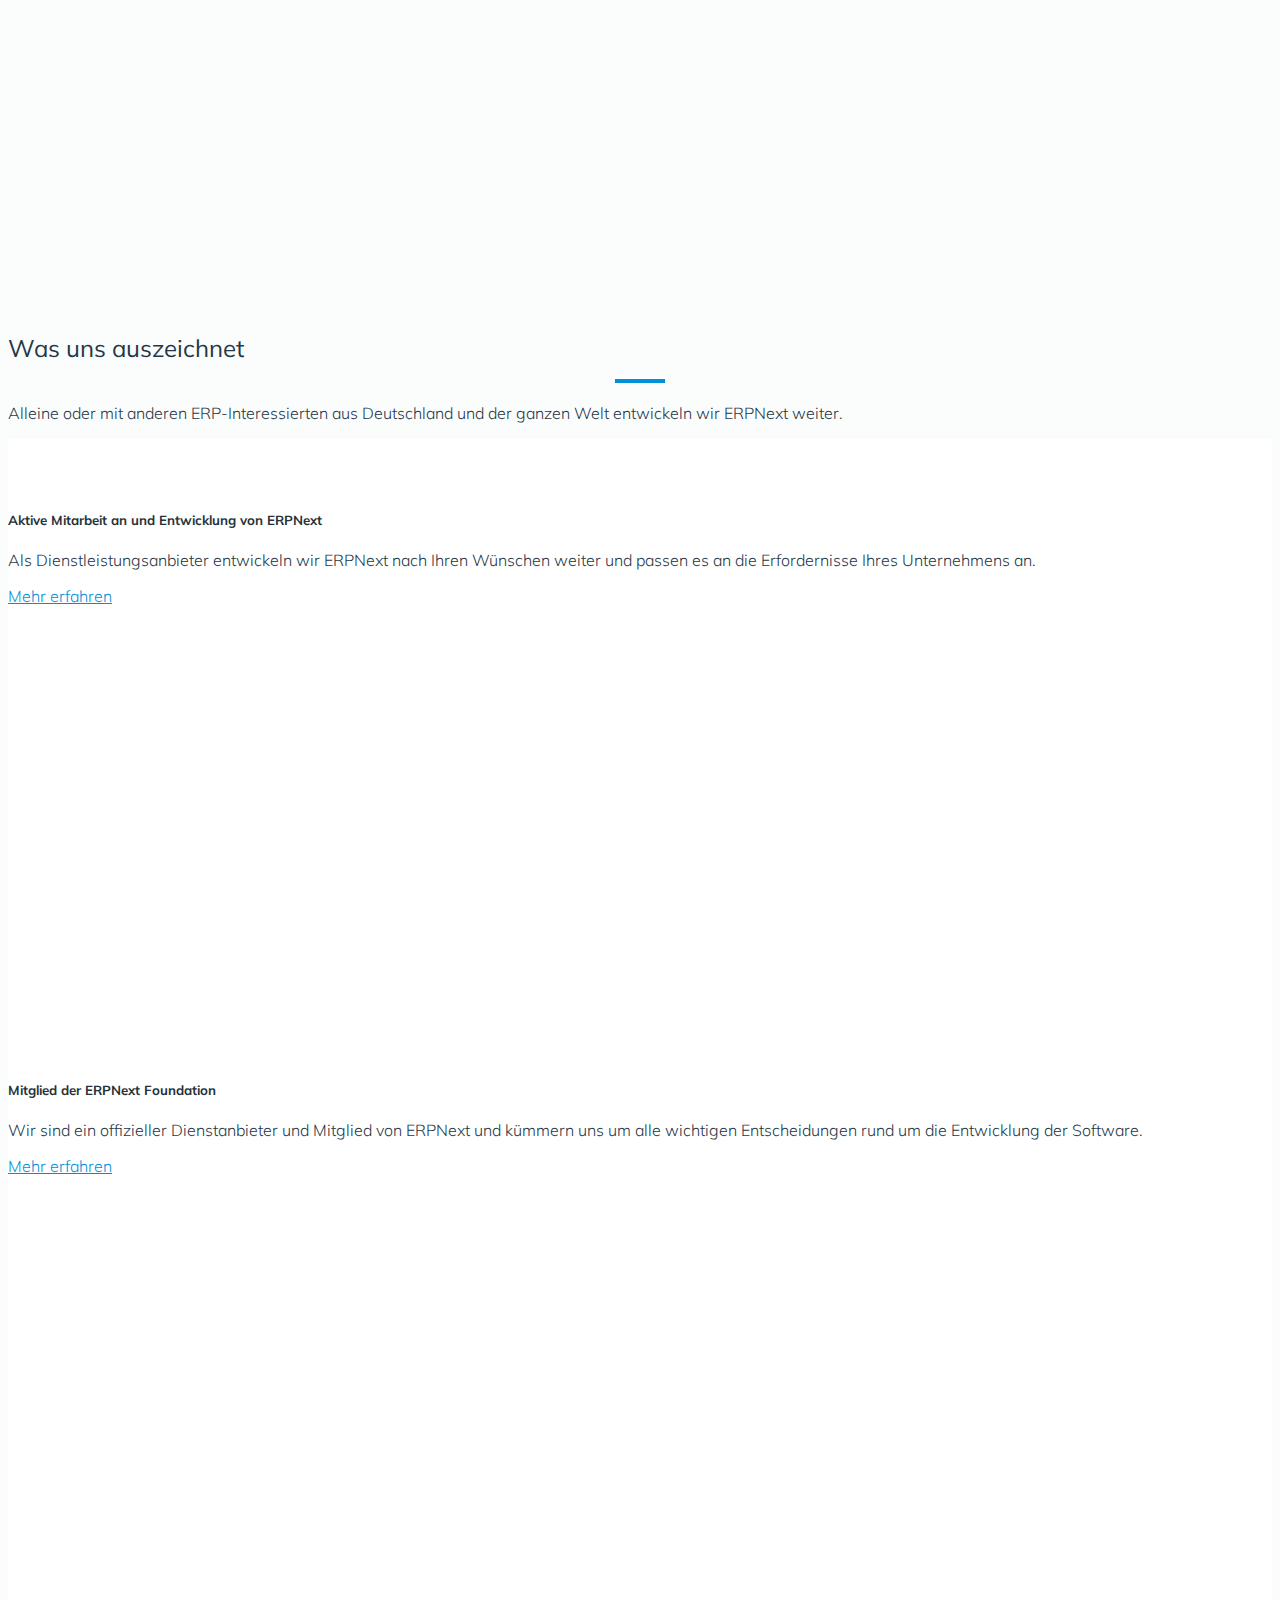
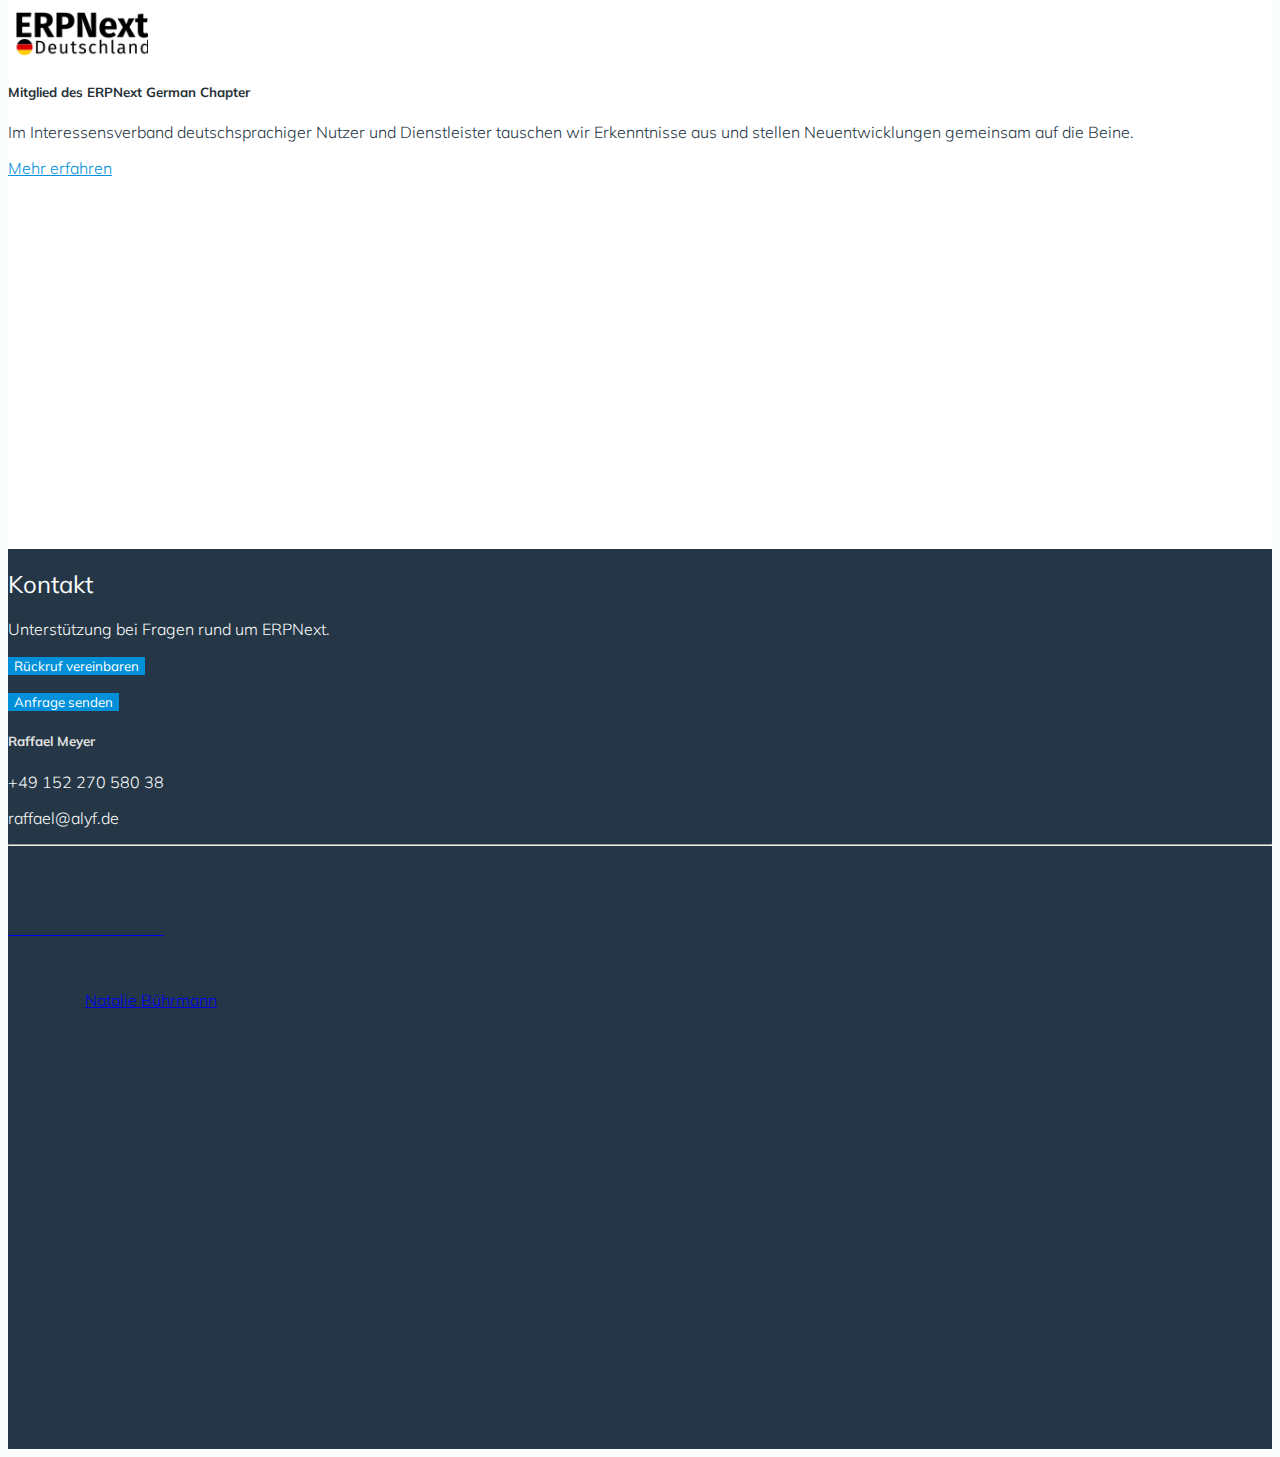
==== commit 3f098302: "add @media breakpoint for .card for same height" ====
--- a/index.html
+++ b/index.html
@@ -124,8 +124,7 @@
                         <p class="card-text">Einen Deal abschließen und sicherstellen, dass er erfolgreich
                             durchgeführt wird. Verkaufen ist die Kommunikation, die vor und während des Verkaufs
                             mit dem Kunden stattfindet. ERPNext hilft Ihnen, die Kommunikation bis zum Verkauf
-                            zu verfolgen, indem es alle Ihre Dokumente auf eine organisierte und durchsuchbare
-                            Weise aufbewahrt.</p>
+                            zu verfolgen und organisiert alle Ihre Dokumente.</p>
                     </div>
                 </div>
             </div>
--- a/css/main.css
+++ b/css/main.css
@@ -98,8 +98,7 @@
 .card {
     color: #263238;
     background-color: white;
-    margin-bottom: 2rem;
-    padding: 30px;
+    padding-top: 30px;
     height: auto; 
     border: none;
 }
@@ -136,12 +135,18 @@
 
 @media (min-width: 1200px) {}
 
-/* Extra large devices (large desktops, 1200px and up) */
+/* Cards same height responsive */
+@media (min-width: 992px) { 
+    .card {
+        min-height: 80vh;
+    }
+ }
+
 @media (min-width: 1200px) { 
-  .card {
-    min-height: 80vh; 
-  }
- }
+    .card {
+        min-height: 60vh;
+    }
+}
 
 /*Corporate Design*/
 
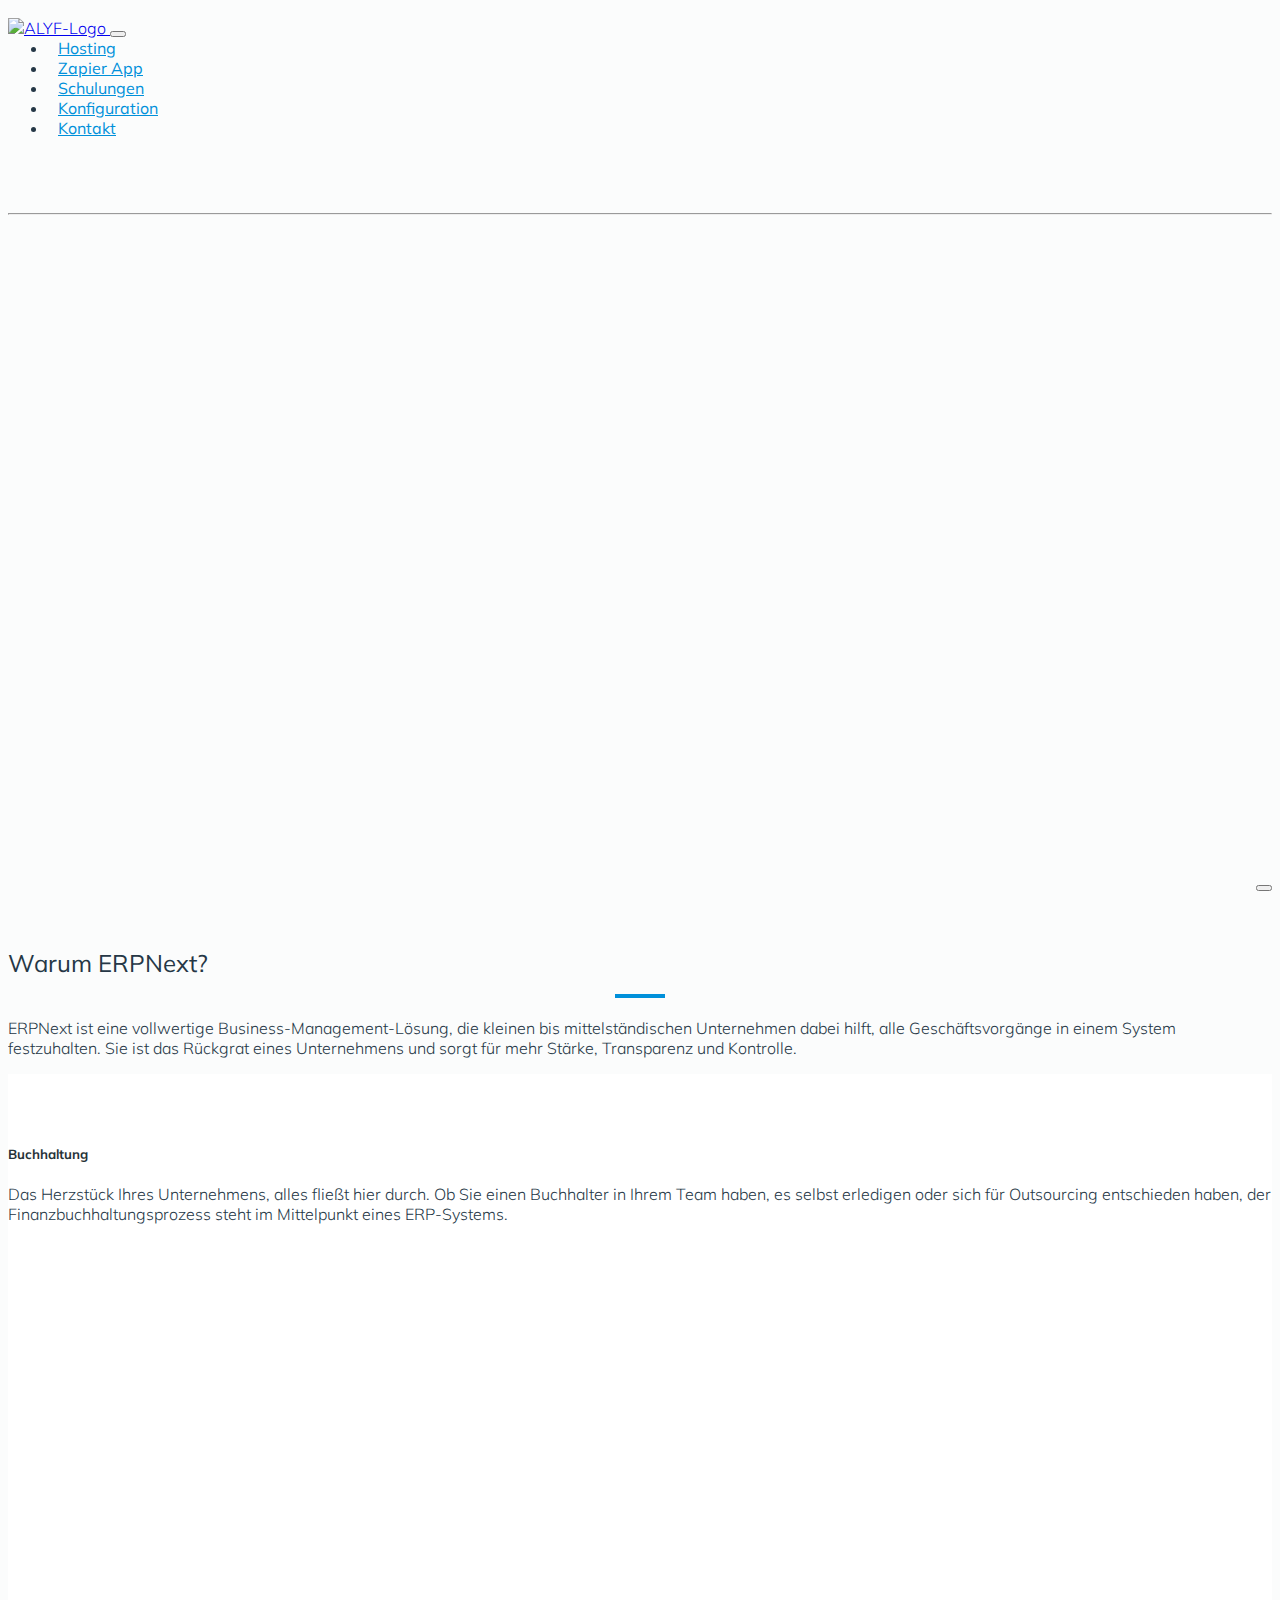
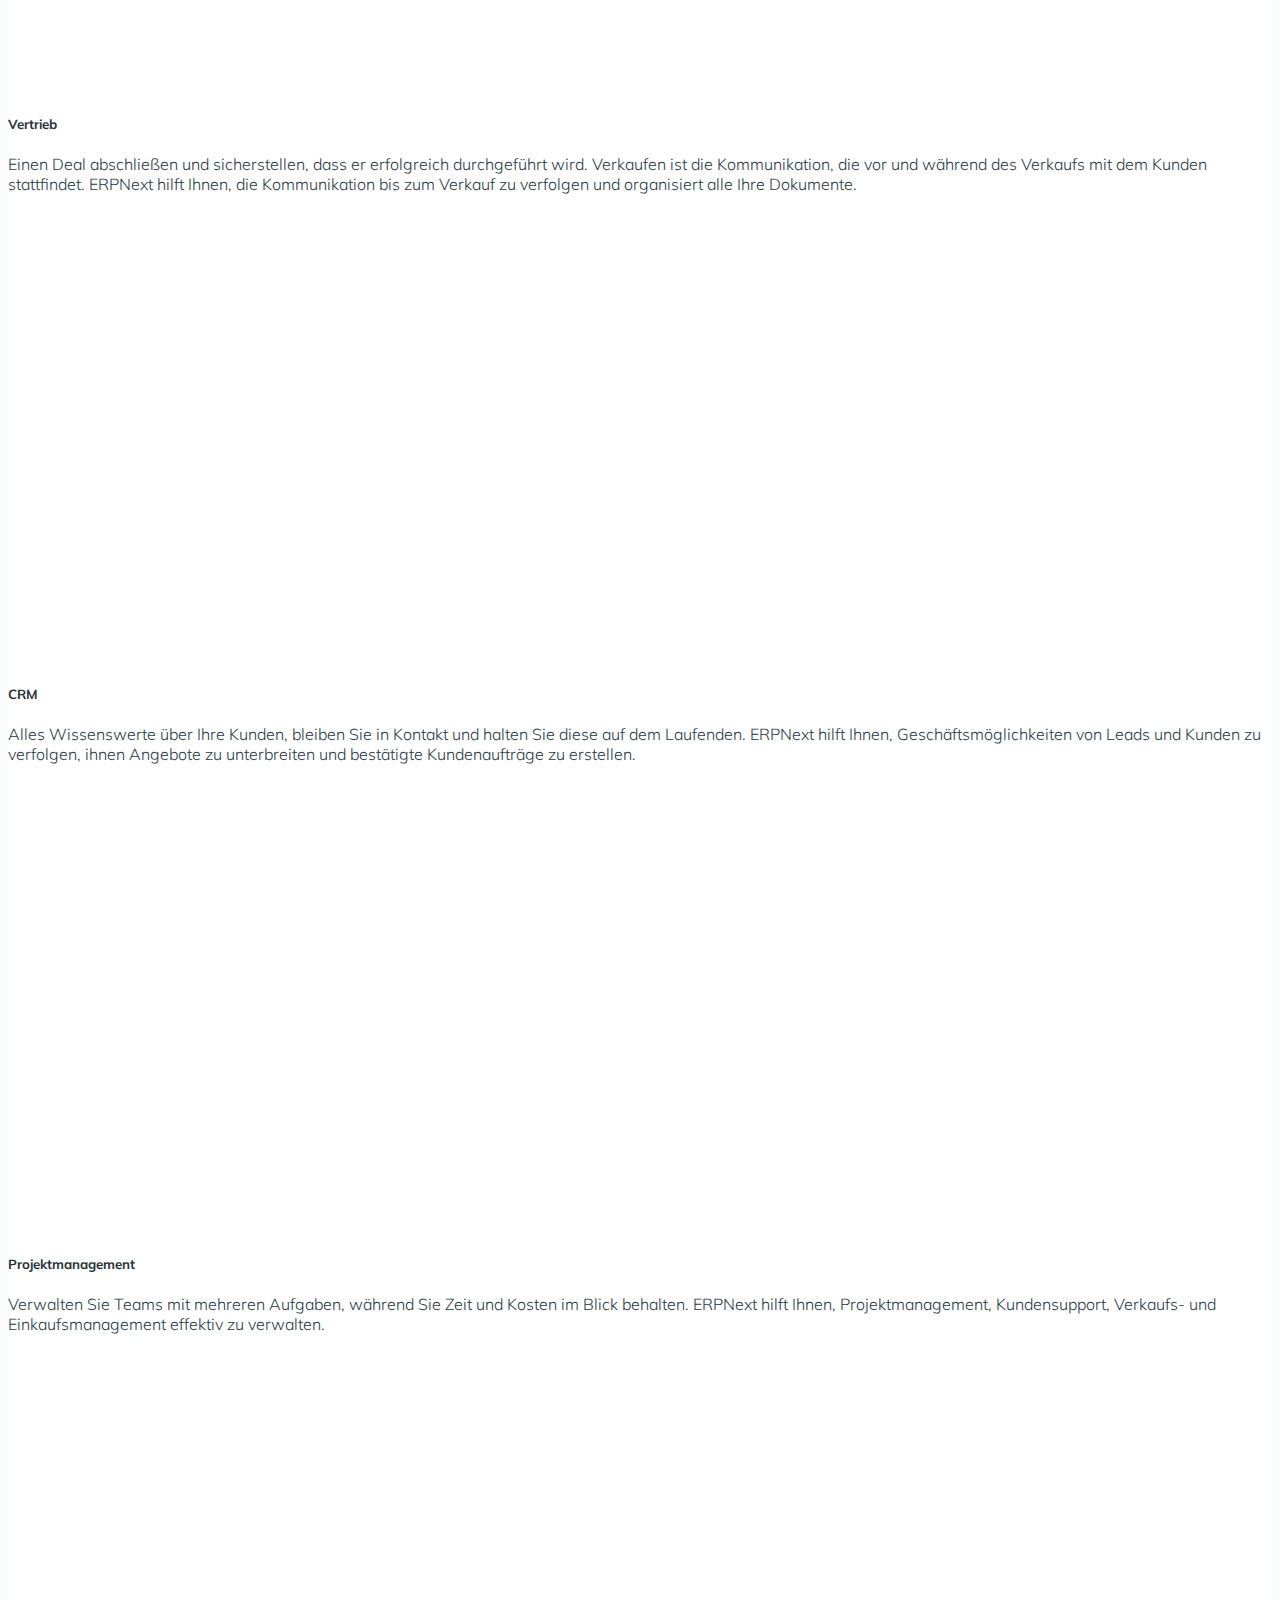
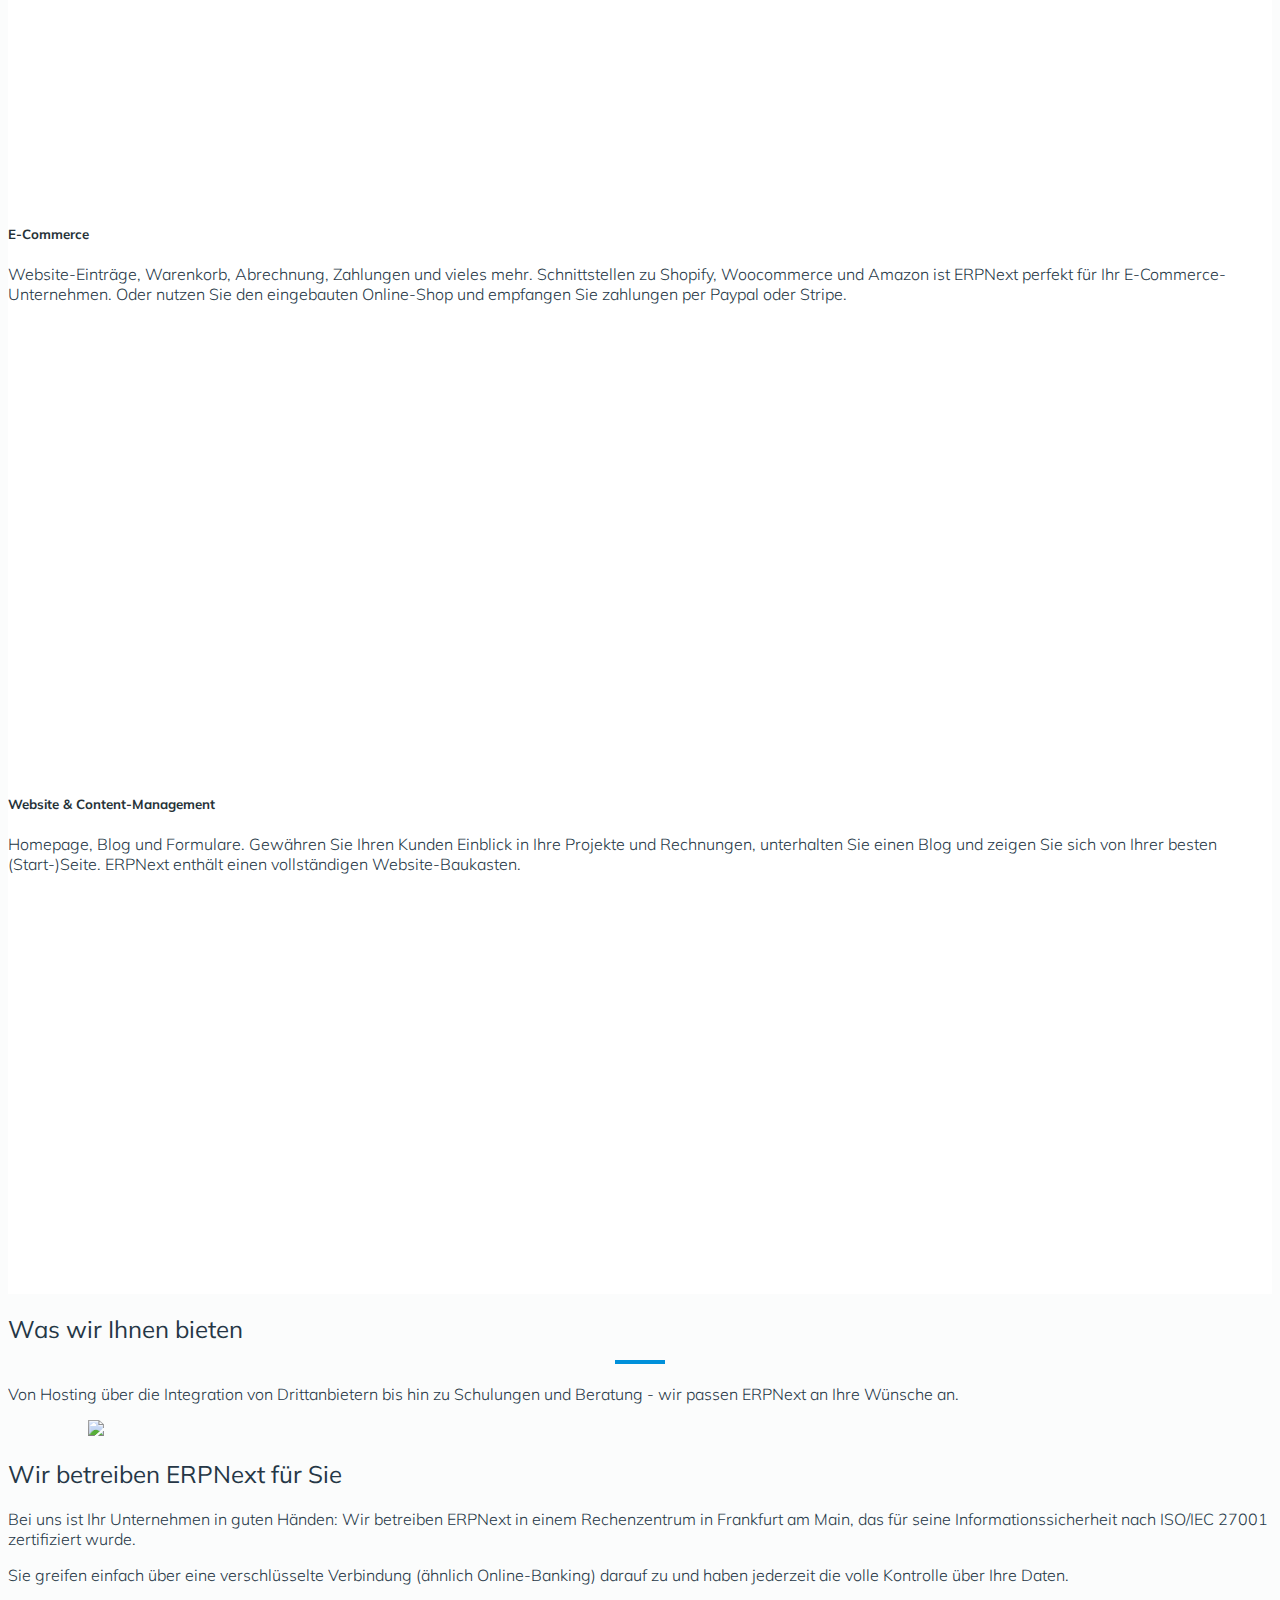
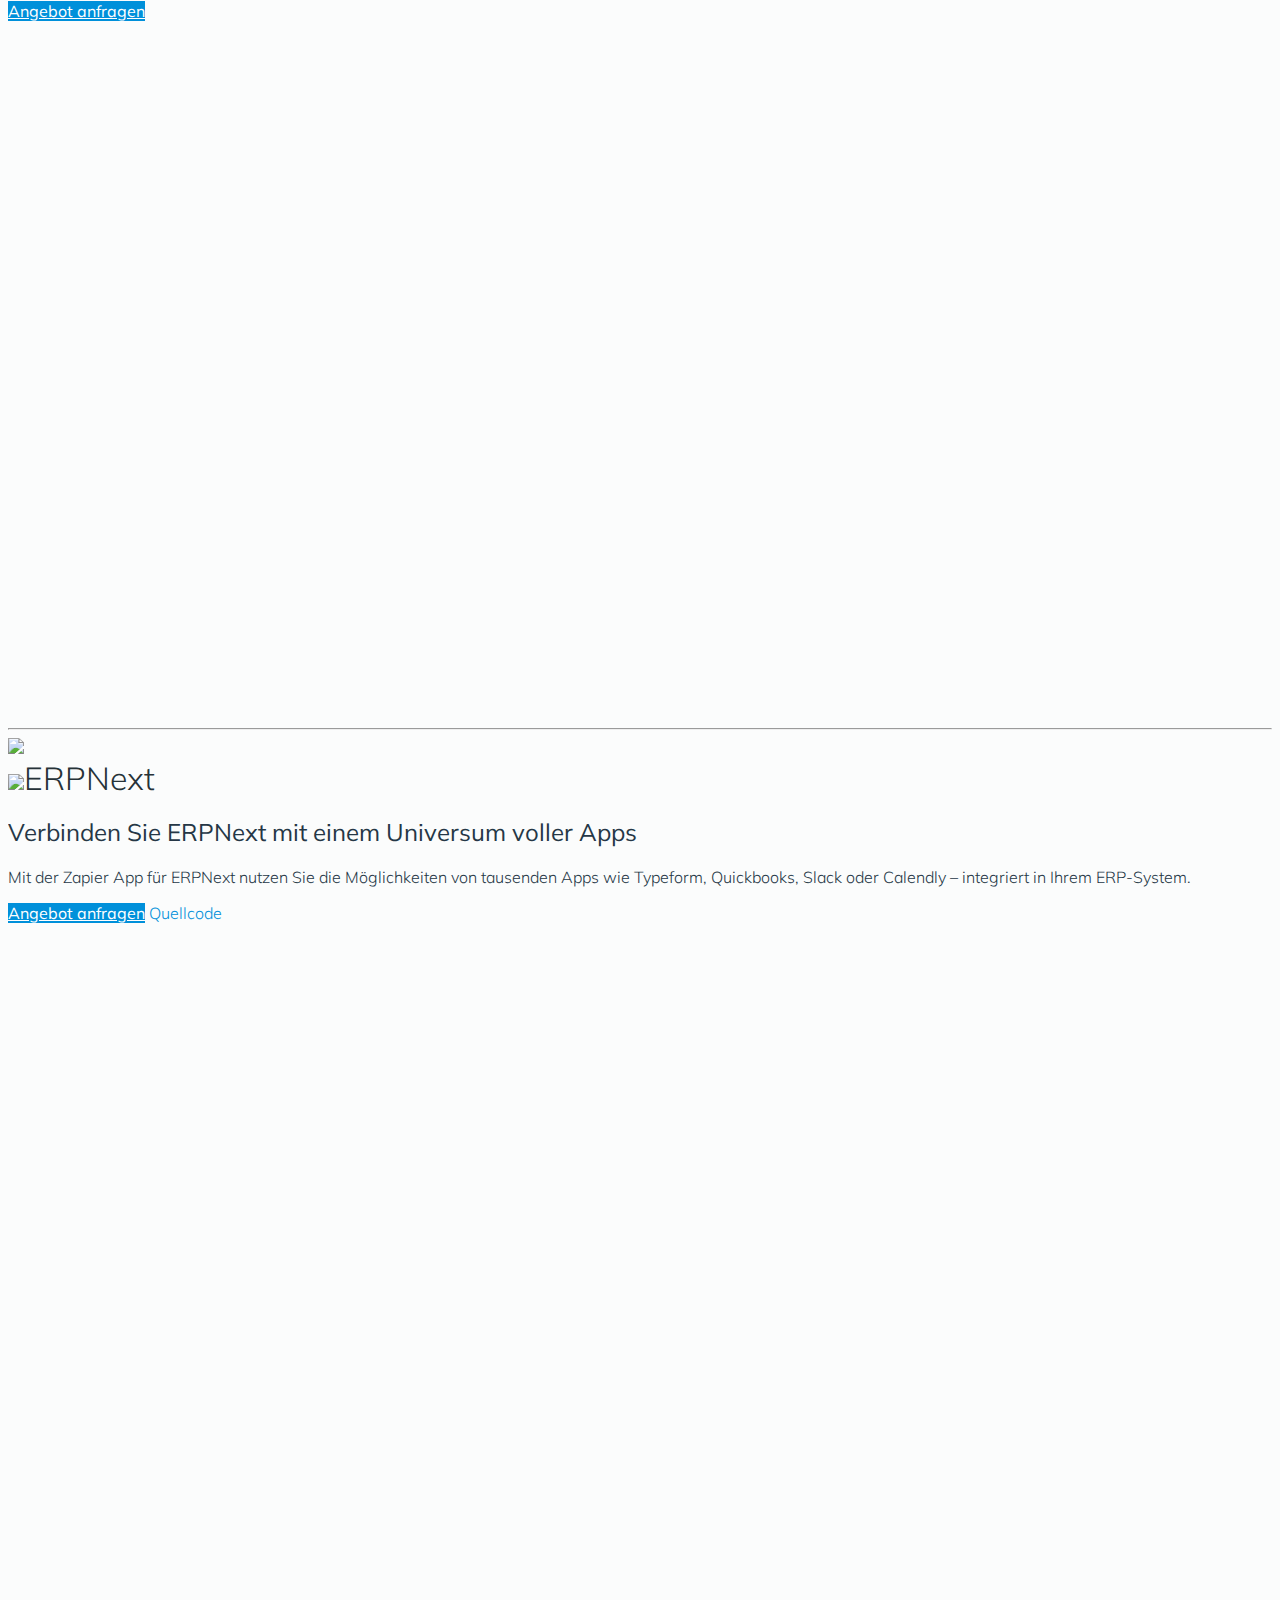
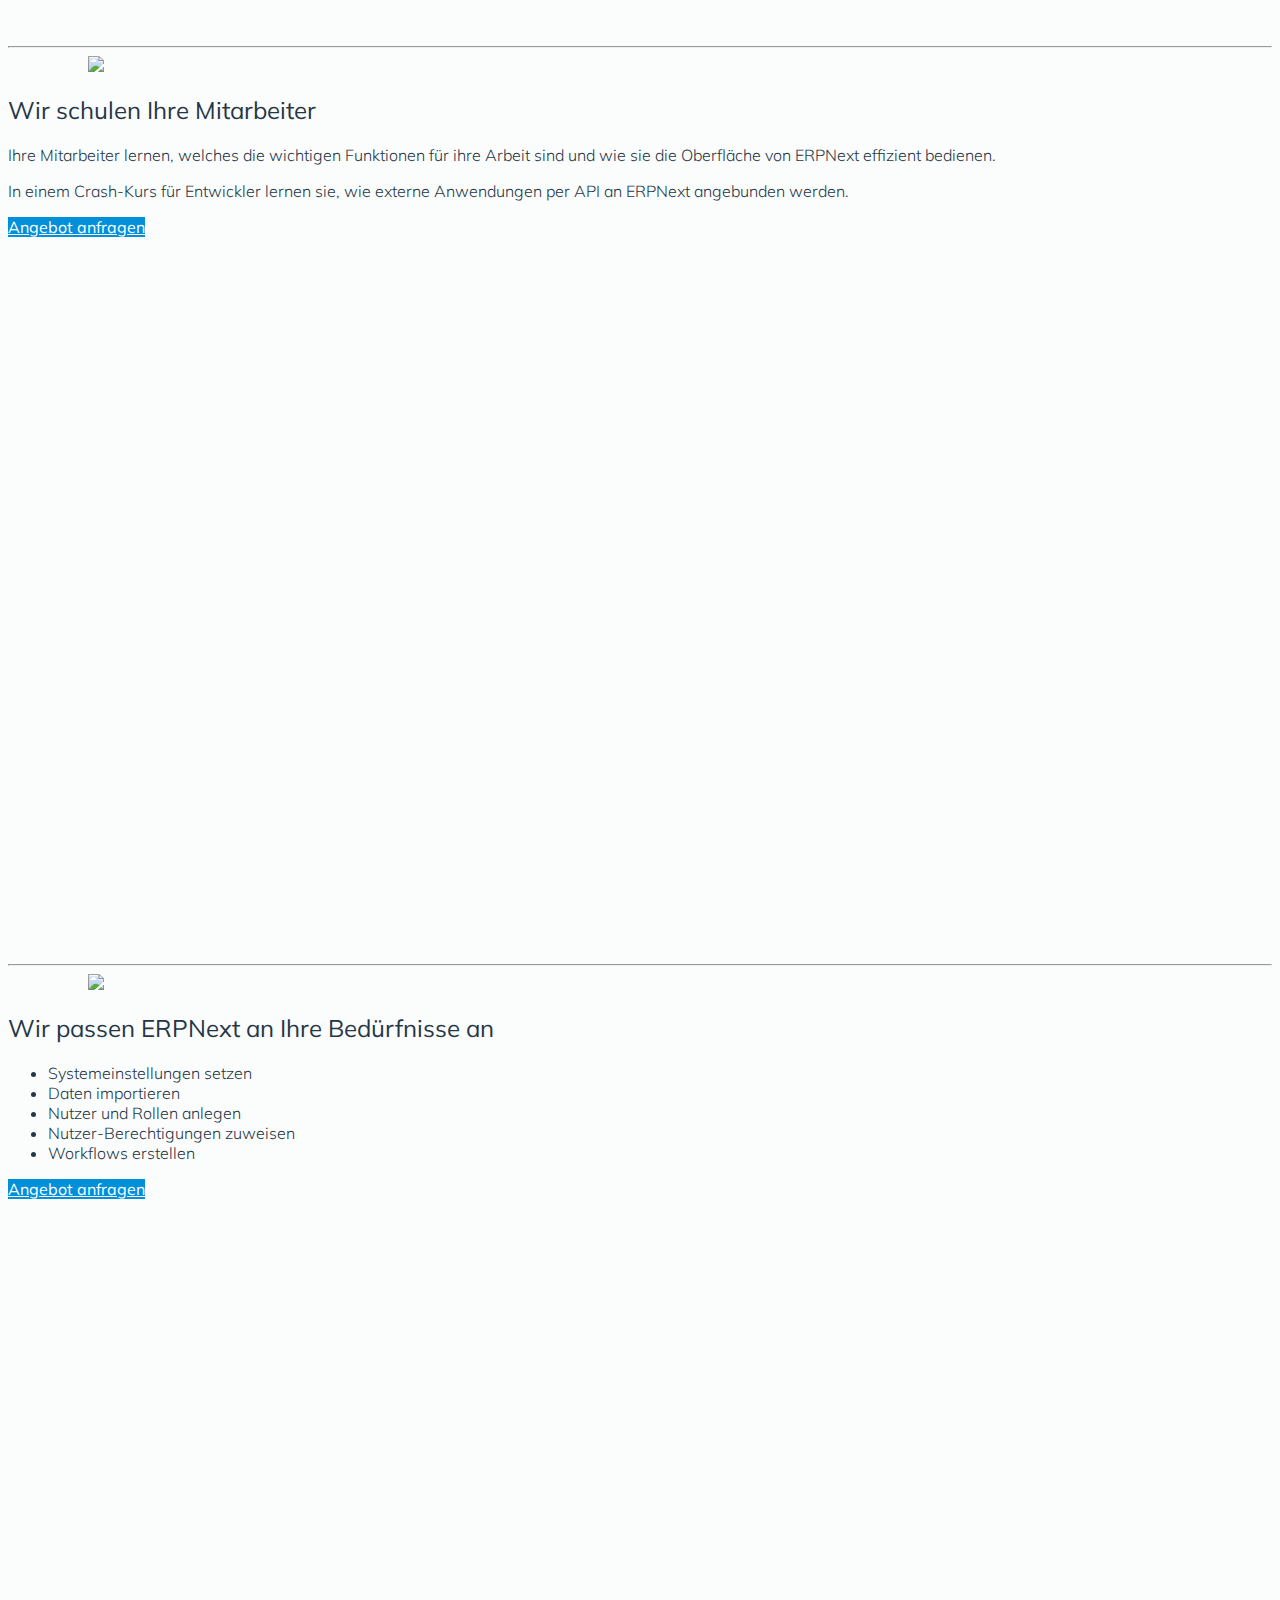
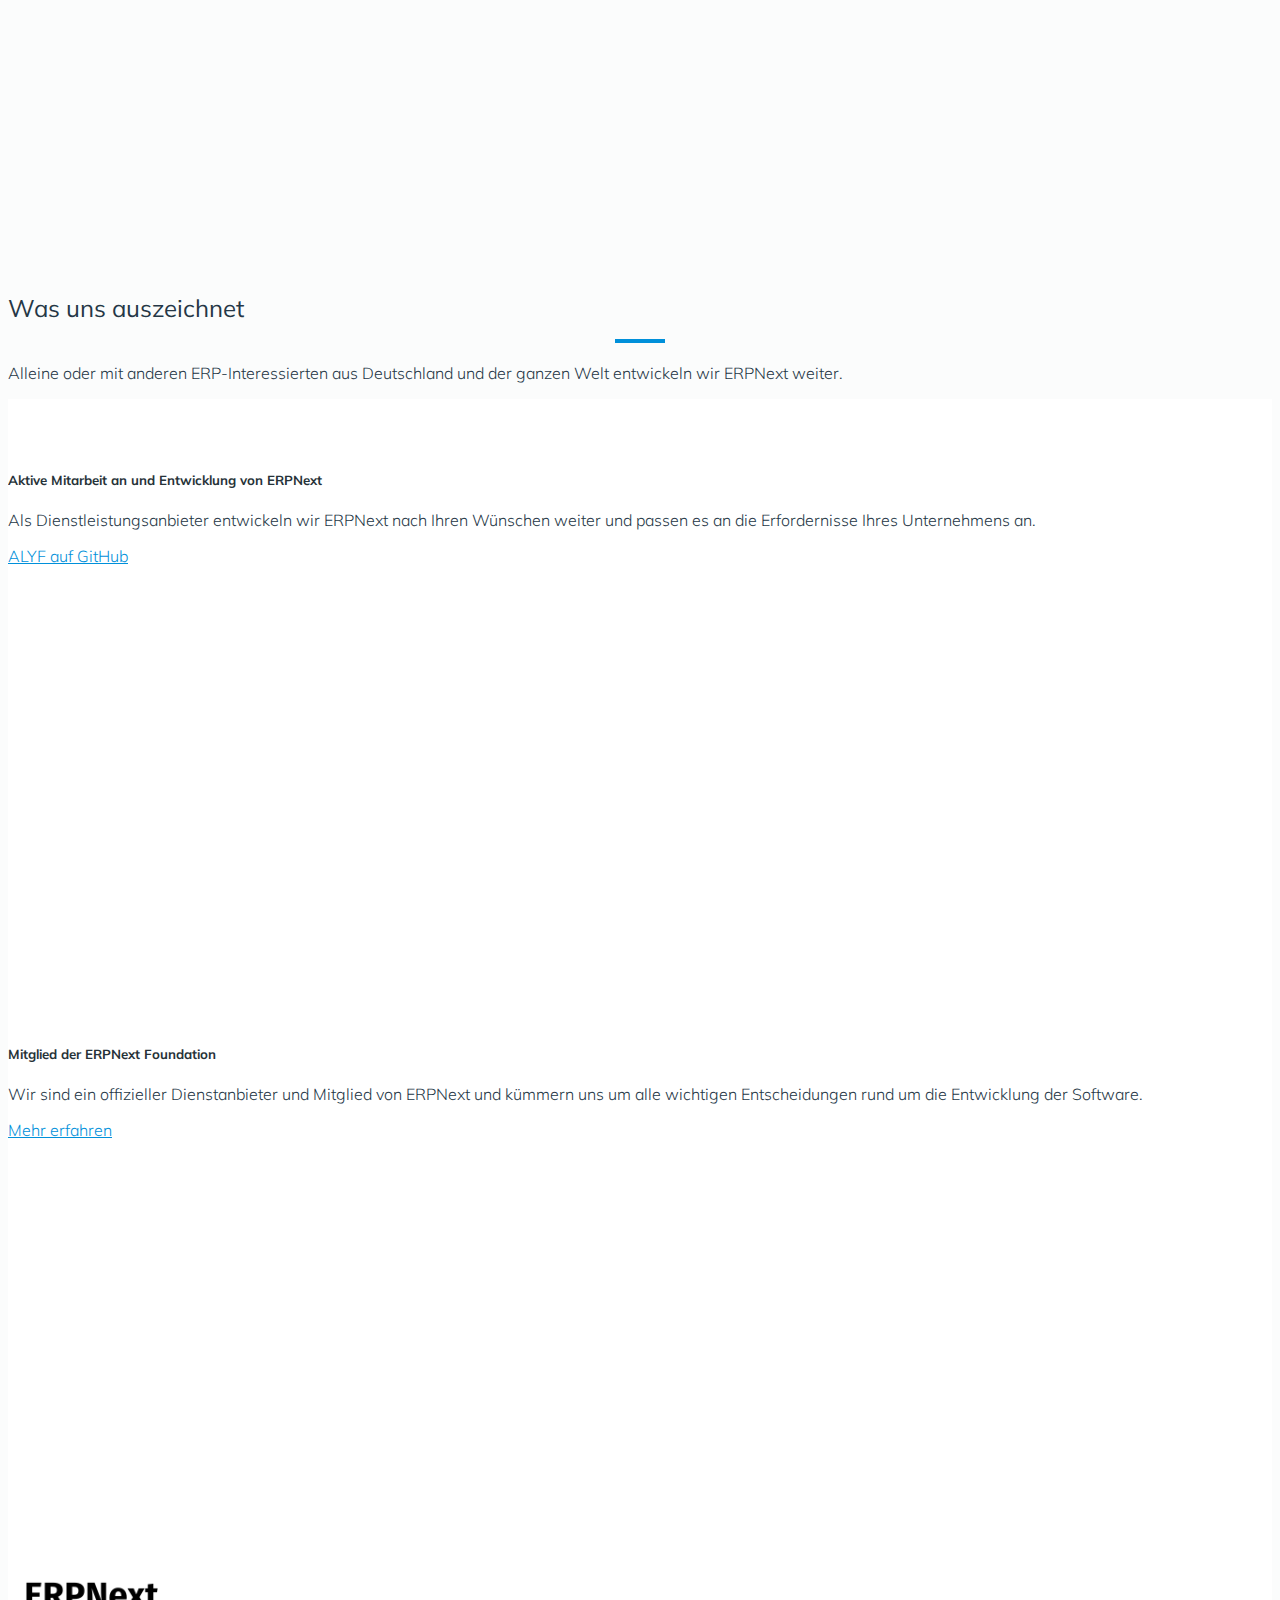
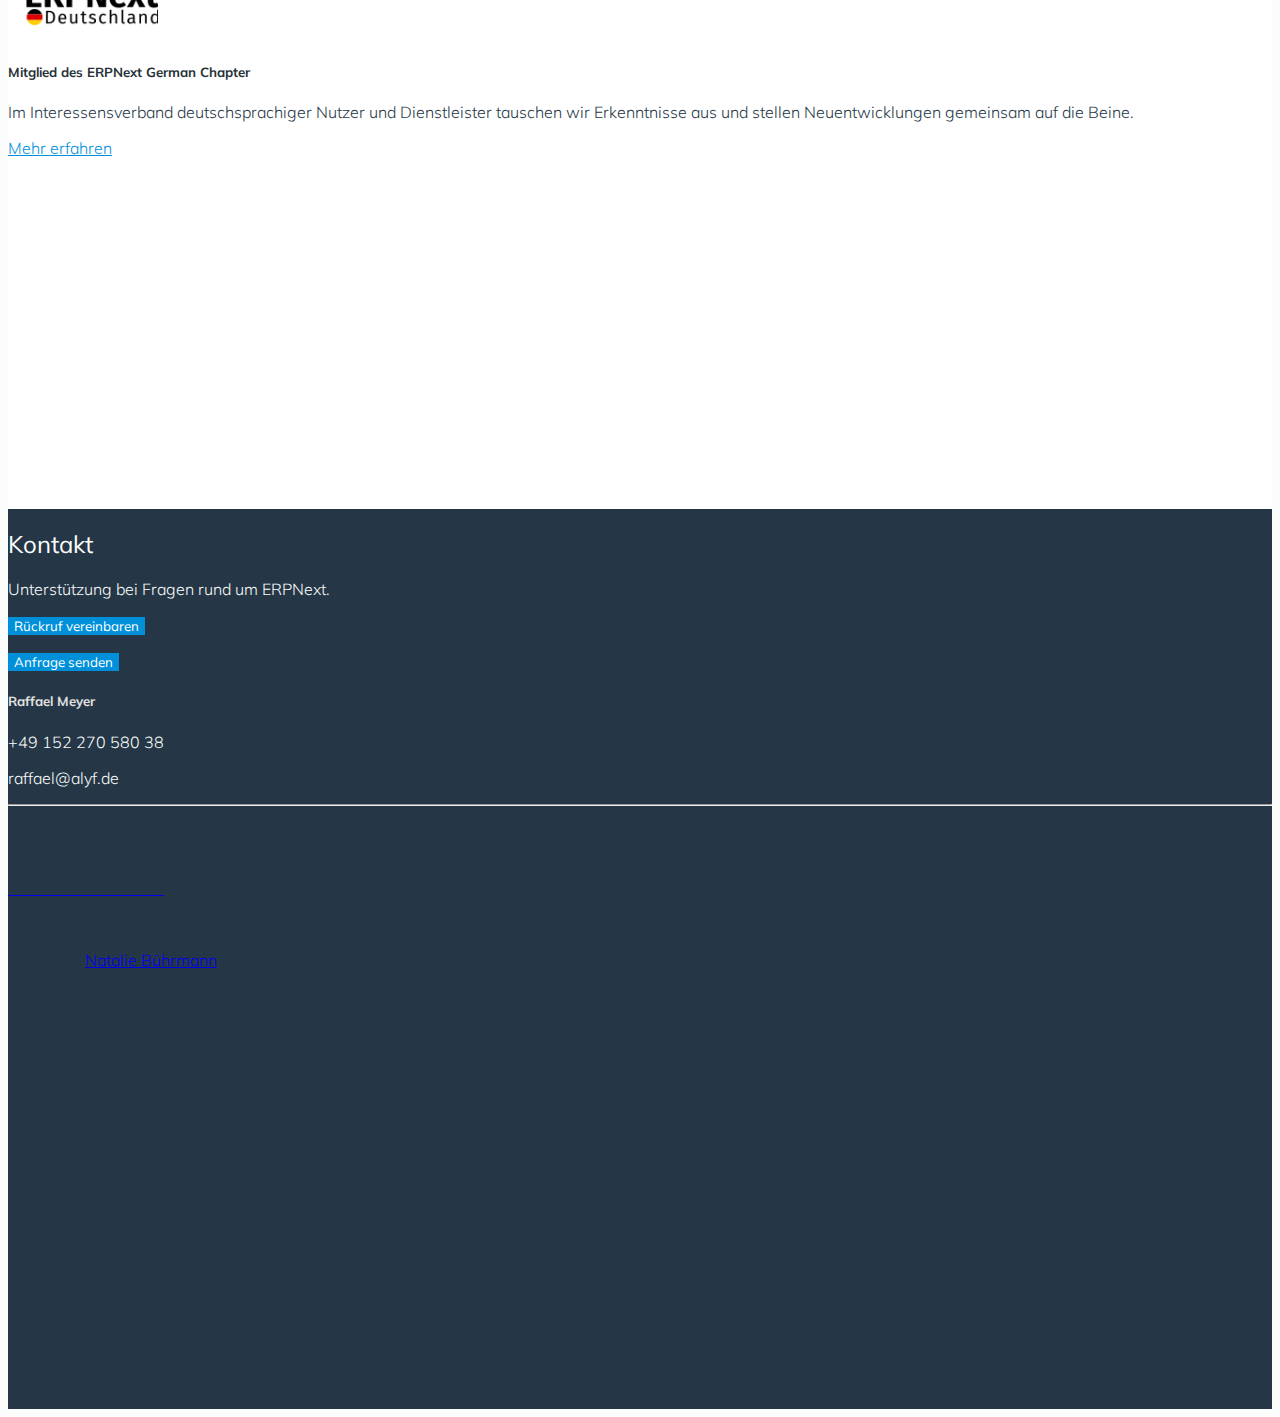
==== commit 1ac491cf: "add container to new sections, adjust icon and row spacing" ====
--- a/index.html
+++ b/index.html
@@ -94,87 +94,90 @@
     </header>
     <!-- About ERPNext -->
     <section class="sect mt-5" id="erpnext">
-        <div class="row">
-            <div class="jumbotron">
-                <h2 class="display-4 text-center">Warum ERPNext?</h2>
-                <p class="lead text-center text-muted">ERPNext ist eine vollwertige Business-Management-Lösung, die
-                    kleinen bis mittelständischen Unternehmen dabei hilft, alle Geschäftsvorgänge in einem System
-                    festzuhalten. Sie ist das Rückgrat eines Unternehmens und sorgt für mehr Stärke, Transparenz und
-                    Kontrolle.</p>
-            </div>
-        </div>
-        <div class="box row mx-2">
-            <div class="col-lg-4">
-                <div class="card">
-                    <i class="fas fa-briefcase fa-3x card-image-top align-self-center" style="color:#0090DA"></i>
-                    <div class="card-body text-center">
-                        <h5 class="card-title">Buchhaltung</h5>
-                        <p class="card-text">Das Herzstück Ihres Unternehmens, alles fließt hier durch.
-                            Ob Sie einen Buchhalter in Ihrem Team haben, es selbst erledigen oder sich für
-                            Outsourcing entschieden haben, der Finanzbuchhaltungsprozess steht im Mittelpunkt
-                            eines ERP-Systems.</p>
-                    </div>
-                </div>
-            </div>
-            <div class="col-lg-4">
-                <div class="card">
-                    <i class="fas fa-chart-line fa-3x card-image-top align-self-center" style="color:#78BE20"></i>
-                    <div class="card-body text-center">
-                        <h5 class="card-title">Vertrieb</h5>
-                        <p class="card-text">Einen Deal abschließen und sicherstellen, dass er erfolgreich
-                            durchgeführt wird. Verkaufen ist die Kommunikation, die vor und während des Verkaufs
-                            mit dem Kunden stattfindet. ERPNext hilft Ihnen, die Kommunikation bis zum Verkauf
-                            zu verfolgen und organisiert alle Ihre Dokumente.</p>
-                    </div>
-                </div>
-            </div>
-            <div class="col-lg-4">
-                <div class="card">
-                    <i class="fas fa-address-card fa-3x card-image-top align-self-center" style="color:#c5299b"></i>
-                    <div class="card-body text-center">
-                        <h5 class="card-title">CRM</h5>
-                        <p class="card-text">Alles Wissenswerte über Ihre Kunden, bleiben Sie in Kontakt und
-                            halten Sie diese auf dem Laufenden. ERPNext hilft Ihnen, Geschäftsmöglichkeiten von
-                            Leads und Kunden zu verfolgen, ihnen Angebote zu unterbreiten und bestätigte
-                            Kundenaufträge zu erstellen.</p>
-                    </div>
-                </div>
-            </div>
-        </div>
-        <div class="box row mx-2">
-            <div class="col-lg-4">
-                <div class="card">
-                    <i class="fas fa-tasks fa-3x card-image-top align-self-center" style="color:#0090DA"></i>
-                    <div class="card-body text-center">
-                        <h5 class="card-title">Projektmanagement</h5>
-                        <p class="card-text">
-                            Verwalten Sie Teams mit mehreren Aufgaben, während Sie Zeit und Kosten im Blick
-                            behalten. ERPNext hilft Ihnen, Projektmanagement, Kundensupport, Verkaufs- und
-                            Einkaufsmanagement effektiv zu verwalten.</p>
-                    </div>
-                </div>
-            </div>
-            <div class="col-lg-4">
-                <div class="card">
-                    <i class="fas fa-shopping-cart fa-3x card-image-top align-self-center" style="color:#78BE20"></i>
-                    <div class="card-body text-center">
-                        <h5 class="card-title">E-Commerce</h5>
-                        <p class="card-text">Website-Einträge, Warenkorb, Abrechnung, Zahlungen und vieles mehr.
-                            Schnittstellen zu Shopify, Woocommerce und Amazon ist ERPNext perfekt für Ihr
-                            E-Commerce-Unternehmen. Oder nutzen Sie den eingebauten Online-Shop und empfangen
-                            Sie zahlungen per Paypal oder Stripe.</p>
-                    </div>
-                </div>
-            </div>
-            <div class="col-lg-4">
-                <div class="card">
-                    <i class="fas fa-desktop fa-3x card-image-top align-self-center" style="color:#c5299b"></i>
-                    <div class="card-body text-center">
-                        <h5 class="card-title">Website & Content-Management</h5>
-                        <p class="card-text">Homepage, Blog und Formulare. Gewähren Sie Ihren Kunden Einblick in
-                            Ihre Projekte und Rechnungen, unterhalten Sie einen Blog und zeigen Sie sich von
-                            Ihrer besten (Start-)Seite. ERPNext enthält einen vollständigen Website-Baukasten.
-                        </p>
+        <div class="container">
+            <div class="row">
+                <div class="jumbotron">
+                    <h2 class="display-4 text-center">Warum ERPNext?</h2>
+                    <p class="lead text-center text-muted">ERPNext ist eine vollwertige Business-Management-Lösung, die
+                        kleinen bis mittelständischen Unternehmen dabei hilft, alle Geschäftsvorgänge in einem System
+                        festzuhalten. Sie ist das Rückgrat eines Unternehmens und sorgt für mehr Stärke, Transparenz und
+                        Kontrolle.</p>
+                </div>
+            </div>
+            <div class="my-1 row">
+                <div class="col-lg-4">
+                    <div class="card">
+                        <i class="fas fa-briefcase fa-3x card-image-top align-self-center" style="color:#0090DA"></i>
+                        <div class="card-body text-center">
+                            <h5 class="card-title">Buchhaltung</h5>
+                            <p class="card-text">Das Herzstück Ihres Unternehmens, alles fließt hier durch.
+                                Ob Sie einen Buchhalter in Ihrem Team haben, es selbst erledigen oder sich für
+                                Outsourcing entschieden haben, der Finanzbuchhaltungsprozess steht im Mittelpunkt
+                                eines ERP-Systems.</p>
+                        </div>
+                    </div>
+                </div>
+                <div class="col-lg-4">
+                    <div class="card">
+                        <i class="fas fa-chart-line fa-3x card-image-top align-self-center" style="color:#78BE20"></i>
+                        <div class="card-body text-center">
+                            <h5 class="card-title">Vertrieb</h5>
+                            <p class="card-text">Einen Deal abschließen und sicherstellen, dass er erfolgreich
+                                durchgeführt wird. Verkaufen ist die Kommunikation, die vor und während des Verkaufs
+                                mit dem Kunden stattfindet. ERPNext hilft Ihnen, die Kommunikation bis zum Verkauf
+                                zu verfolgen und organisiert alle Ihre Dokumente.</p>
+                        </div>
+                    </div>
+                </div>
+                <div class="col-lg-4">
+                    <div class="card">
+                        <i class="fas fa-address-card fa-3x card-image-top align-self-center" style="color:#c5299b"></i>
+                        <div class="card-body text-center">
+                            <h5 class="card-title">CRM</h5>
+                            <p class="card-text">Alles Wissenswerte über Ihre Kunden, bleiben Sie in Kontakt und
+                                halten Sie diese auf dem Laufenden. ERPNext hilft Ihnen, Geschäftsmöglichkeiten von
+                                Leads und Kunden zu verfolgen, ihnen Angebote zu unterbreiten und bestätigte
+                                Kundenaufträge zu erstellen.</p>
+                        </div>
+                    </div>
+                </div>
+            </div>
+            <div class="box row flex-row-reverse">
+                <div class="col-lg-4">
+                    <div class="card">
+                        <i class="fas fa-tasks fa-3x card-image-top align-self-center" style="color:#0090DA"></i>
+                        <div class="card-body text-center">
+                            <h5 class="card-title">Projektmanagement</h5>
+                            <p class="card-text">
+                                Verwalten Sie Teams mit mehreren Aufgaben, während Sie Zeit und Kosten im Blick
+                                behalten. ERPNext hilft Ihnen, Projektmanagement, Kundensupport, Verkaufs- und
+                                Einkaufsmanagement effektiv zu verwalten.</p>
+                        </div>
+                    </div>
+                </div>
+                <div class="col-lg-4">
+                    <div class="card">
+                        <i class="fas fa-shopping-cart fa-3x card-image-top align-self-center"
+                            style="color:#78BE20"></i>
+                        <div class="card-body text-center">
+                            <h5 class="card-title">E-Commerce</h5>
+                            <p class="card-text">Website-Einträge, Warenkorb, Abrechnung, Zahlungen und vieles mehr.
+                                Schnittstellen zu Shopify, Woocommerce und Amazon ist ERPNext perfekt für Ihr
+                                E-Commerce-Unternehmen. Oder nutzen Sie den eingebauten Online-Shop und empfangen
+                                Sie zahlungen per Paypal oder Stripe.</p>
+                        </div>
+                    </div>
+                </div>
+                <div class="col-lg-4">
+                    <div class="card">
+                        <i class="fas fa-desktop fa-3x card-image-top align-self-center" style="color:#c5299b"></i>
+                        <div class="card-body text-center">
+                            <h5 class="card-title">Website & Content-Management</h5>
+                            <p class="card-text">Homepage, Blog und Formulare. Gewähren Sie Ihren Kunden Einblick in
+                                Ihre Projekte und Rechnungen, unterhalten Sie einen Blog und zeigen Sie sich von
+                                Ihrer besten (Start-)Seite. ERPNext enthält einen vollständigen Website-Baukasten.
+                            </p>
+                        </div>
                     </div>
                 </div>
             </div>
@@ -295,51 +298,54 @@
     </section>
     <!-- About our qualifications -->
     <section class="sect my-5" id="qualifikationen">
-        <div class="jumbotron">
-            <h2 class="display-4 text-center">Was uns auszeichnet</h2>
-            <p class="lead text-center text-muted">Alleine oder mit anderen ERP-Interessierten aus Deutschland und der ganzen Welt entwickeln wir ERPNext weiter.</p>
-        </div>
-        <div class="row my-5 mx-2">
-            <div class="col-lg-4">
-                <div class="card text-center">
-                    <i class="fas fa-code-branch fa-3x card-image-top align-self-center"></i>
-                    <div class="card-body">
-                        <h5 class="card-title">Aktive Mitarbeit an und Entwicklung von ERPNext</h5>
-                        <p class="card-text">Als Dienstleistungsanbieter entwickeln wir ERPNext nach Ihren Wünschen
-                            weiter und passen es an die Erfordernisse Ihres Unternehmens an.</p>
-                        <a href="https://erpnext.org/" target="_blank" class="card-link">Mehr erfahren</a>
-                    </div>
-                </div>
-            </div>
-            <div class="col-lg-4">
-                <div class="card text-center">
-                    <img src="https://erpnext.org/assets/foundation/img/erpnext-logo-black.svg"
-                        class="card-image-top mb-2" style="height:3rem; align-self:center" alt="">
-                    <div class="card-body">
-                        <h5 class="card-title">Mitglied der ERPNext Foundation</h5>
-                        <p class="card-text">Wir sind ein offizieller Dienstanbieter und Mitglied von ERPNext und
-                            kümmern uns um alle wichtigen Entscheidungen rund um die Entwicklung der Software.</p>
-                        <a href="https://erpnext.org/service-providers" target="_blank" class="card-link">Mehr
-                            erfahren</a>
-                    </div>
-                </div>
-            </div>
-            <div class="col-lg-4">
-                <div class="card text-center">
-                    <img src="img/erpnext-deutschland-logo.png" class="card-image-top mb-2"
-                        style="height:3rem; align-self:center" alt="">
-                    <div class="card-body">
-                        <h5 class="card-title">Mitglied des ERPNext German Chapter</h5>
-                        <p class="card-text">Im Interessensverband deutschsprachiger Nutzer und Dienstleister tauschen
-                            wir Erkenntnisse aus und stellen Neuentwicklungen gemeinsam auf die Beine.</p>
-                        <a href="https://www.meetup.com/de-DE/ERPNext-German-Chapter/" target="_blank"
-                            class="card-link">Mehr
-                            erfahren</a>
-                    </div>
-                </div>
-            </div>
-        </div>
-        <div class="spacer py-3"></div>
+        <div class="container">
+            <div class="row">
+                <div class="jumbotron">
+                    <h2 class="display-4 text-center">Was uns auszeichnet</h2>
+                    <p class="lead text-center text-muted">Alleine oder mit anderen ERP-Interessierten aus Deutschland
+                        und der ganzen Welt entwickeln wir ERPNext weiter.</p>
+                </div>
+            </div>
+            <div class="row my-5 mx-2">
+                <div class="col-lg-4">
+                    <div class="card text-center">
+                        <i class="fas fa-code-branch fa-3x card-image-top align-self-center"></i>
+                        <div class="card-body">
+                            <h5 class="card-title">Aktive Mitarbeit an und Entwicklung von ERPNext</h5>
+                            <p class="card-text">Als Dienstleistungsanbieter entwickeln wir ERPNext nach Ihren Wünschen
+                                weiter und passen es an die Erfordernisse Ihres Unternehmens an.</p>
+                            <a href="https://github.com/alyf-de" target="_blank" class="card-link">ALYF auf GitHub</a>
+                        </div>
+                    </div>
+                </div>
+                <div class="col-lg-4">
+                    <div class="card text-center">
+                        <img src="https://erpnext.org/assets/foundation/img/erpnext-logo-black.svg"
+                            class="card-image-top card-img-quali" alt="">
+                        <div class="card-body">
+                            <h5 class="card-title">Mitglied der ERPNext Foundation</h5>
+                            <p class="card-text">Wir sind ein offizieller Dienstanbieter und Mitglied von ERPNext und
+                                kümmern uns um alle wichtigen Entscheidungen rund um die Entwicklung der Software.</p>
+                            <a href="https://erpnext.org/service-providers" target="_blank" class="card-link">Mehr
+                                erfahren</a>
+                        </div>
+                    </div>
+                </div>
+                <div class="col-lg-4">
+                    <div class="card text-center">
+                        <img src="img/erpnext-deutschland-logo.png" class="card-image-top card-img-quali" alt="">
+                        <div class="card-body">
+                            <h5 class="card-title">Mitglied des ERPNext German Chapter</h5>
+                            <p class="card-text">Im Interessensverband deutschsprachiger Nutzer und Dienstleister
+                                tauschen wir Erkenntnisse aus und stellen Neuentwicklungen gemeinsam auf die Beine.</p>
+                            <a href="https://erpnext-deutschland.org/erste-schritte/" target="_blank"
+                                class="card-link">Mehr erfahren</a>
+                        </div>
+                    </div>
+                </div>
+            </div>
+            <div class="spacer py-3"></div>
+        </div>
     </section>
     <!-- Contact -->
     <section class="sect" id="contact">
@@ -422,4 +428,4 @@
     </script>
 </body>
 
-</html>+</html>
--- a/css/main.css
+++ b/css/main.css
@@ -35,10 +35,6 @@
     min-height: 100vh;
 }
 
-.box{
-    padding: 10px;
-}
-
 #contact {
     background-color: #263238;
     color: #e0e0e0;
@@ -93,14 +89,6 @@
     font-size: 2rem;
     text-decoration: none;
     color: #263238;
-}
-
-.card {
-    color: #263238;
-    background-color: white;
-    padding-top: 30px;
-    height: auto; 
-    border: none;
 }
 
 .typeform-widget {
@@ -233,6 +221,14 @@
 #quellcode {
     color: #0090DA;
     text-decoration: none;
+}
+
+.card {
+    color: #263238;
+    background-color: white;
+    padding-top: 30px;
+    height: auto; 
+    border: none;
 }
 
 .card-link {
@@ -268,20 +264,8 @@
     margin-right: auto;
 }
 
-/* @media (max-width: 740px) {
-  html,
-  body,
-  header,
-  .view {
-    height: 1000px;
-  }
-}
-
-@media (min-width: 800px) and (max-width: 850px) {
-  html,
-  body,
-  header,
-  .view {
-    height: 600px;
-  }
-} */
+.card-img-quali {
+    height: 3rem; 
+    align-self: center;
+    margin: 10px;
+}
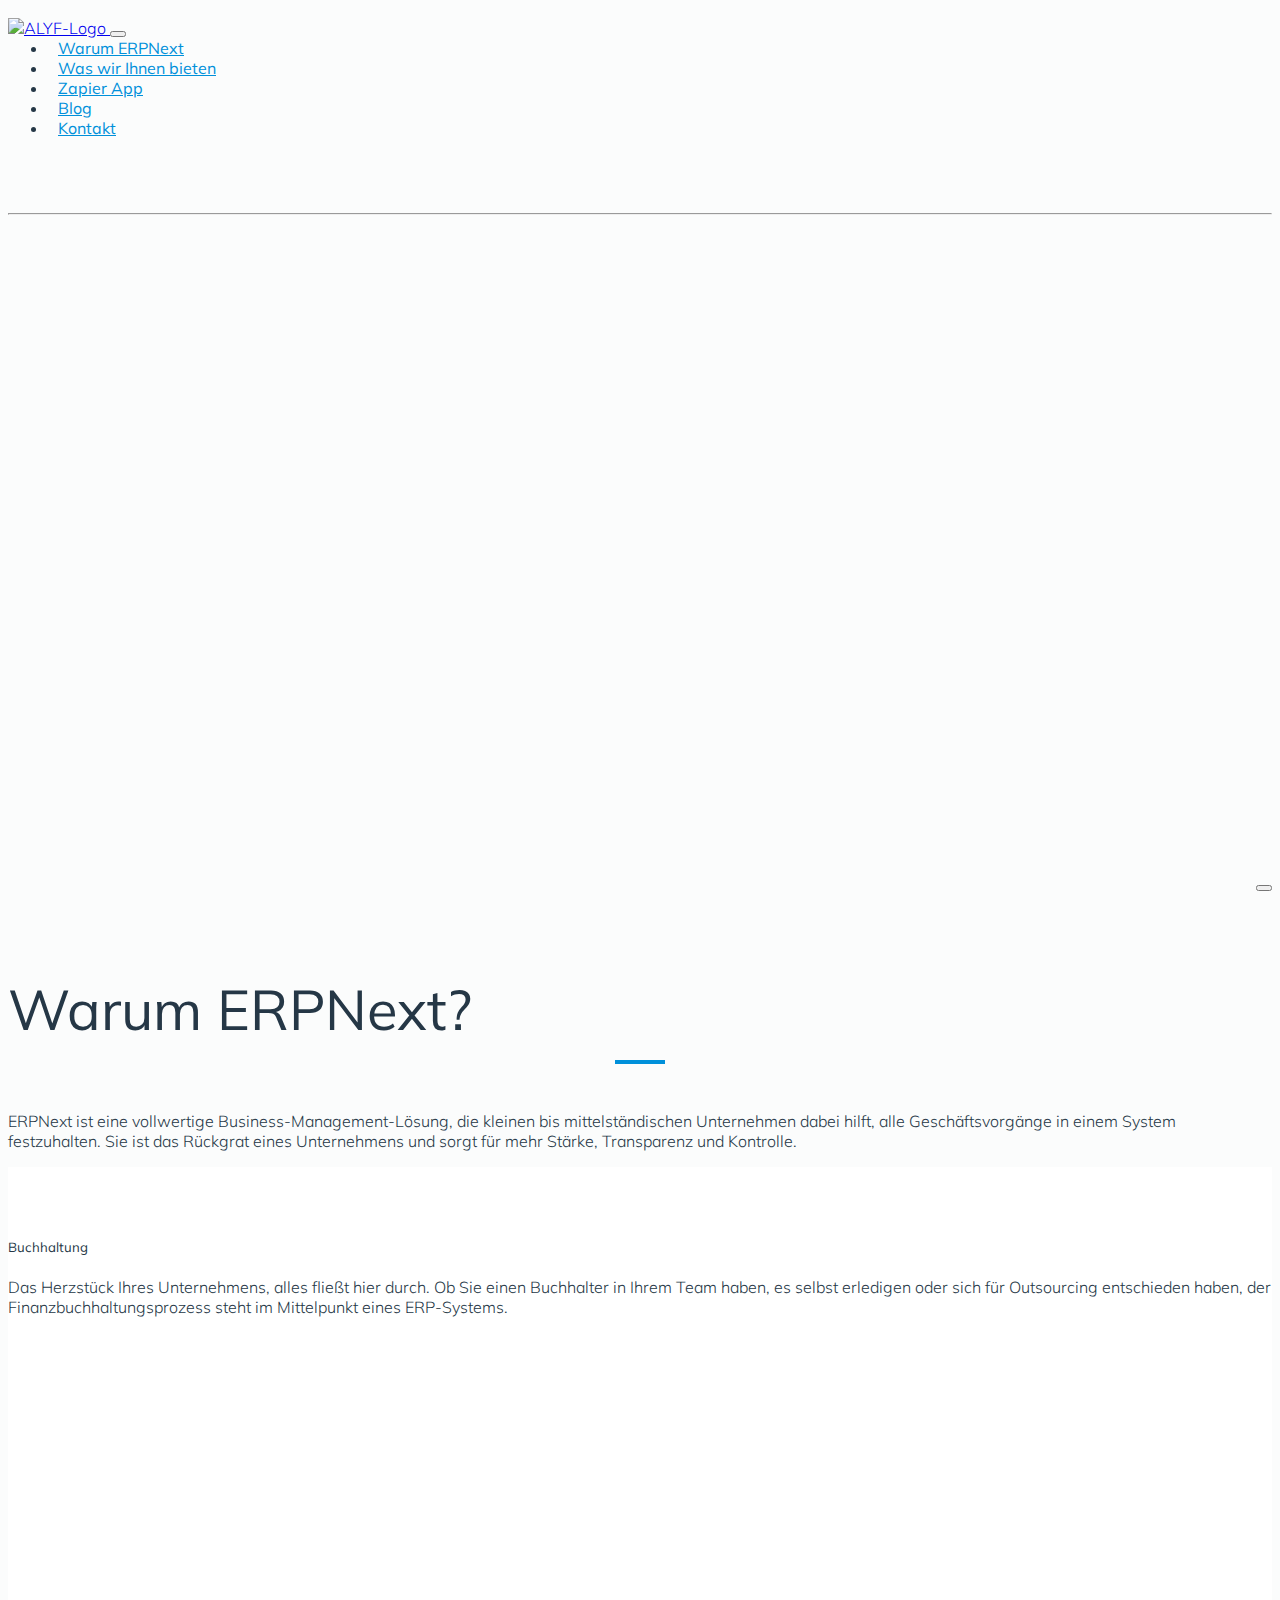
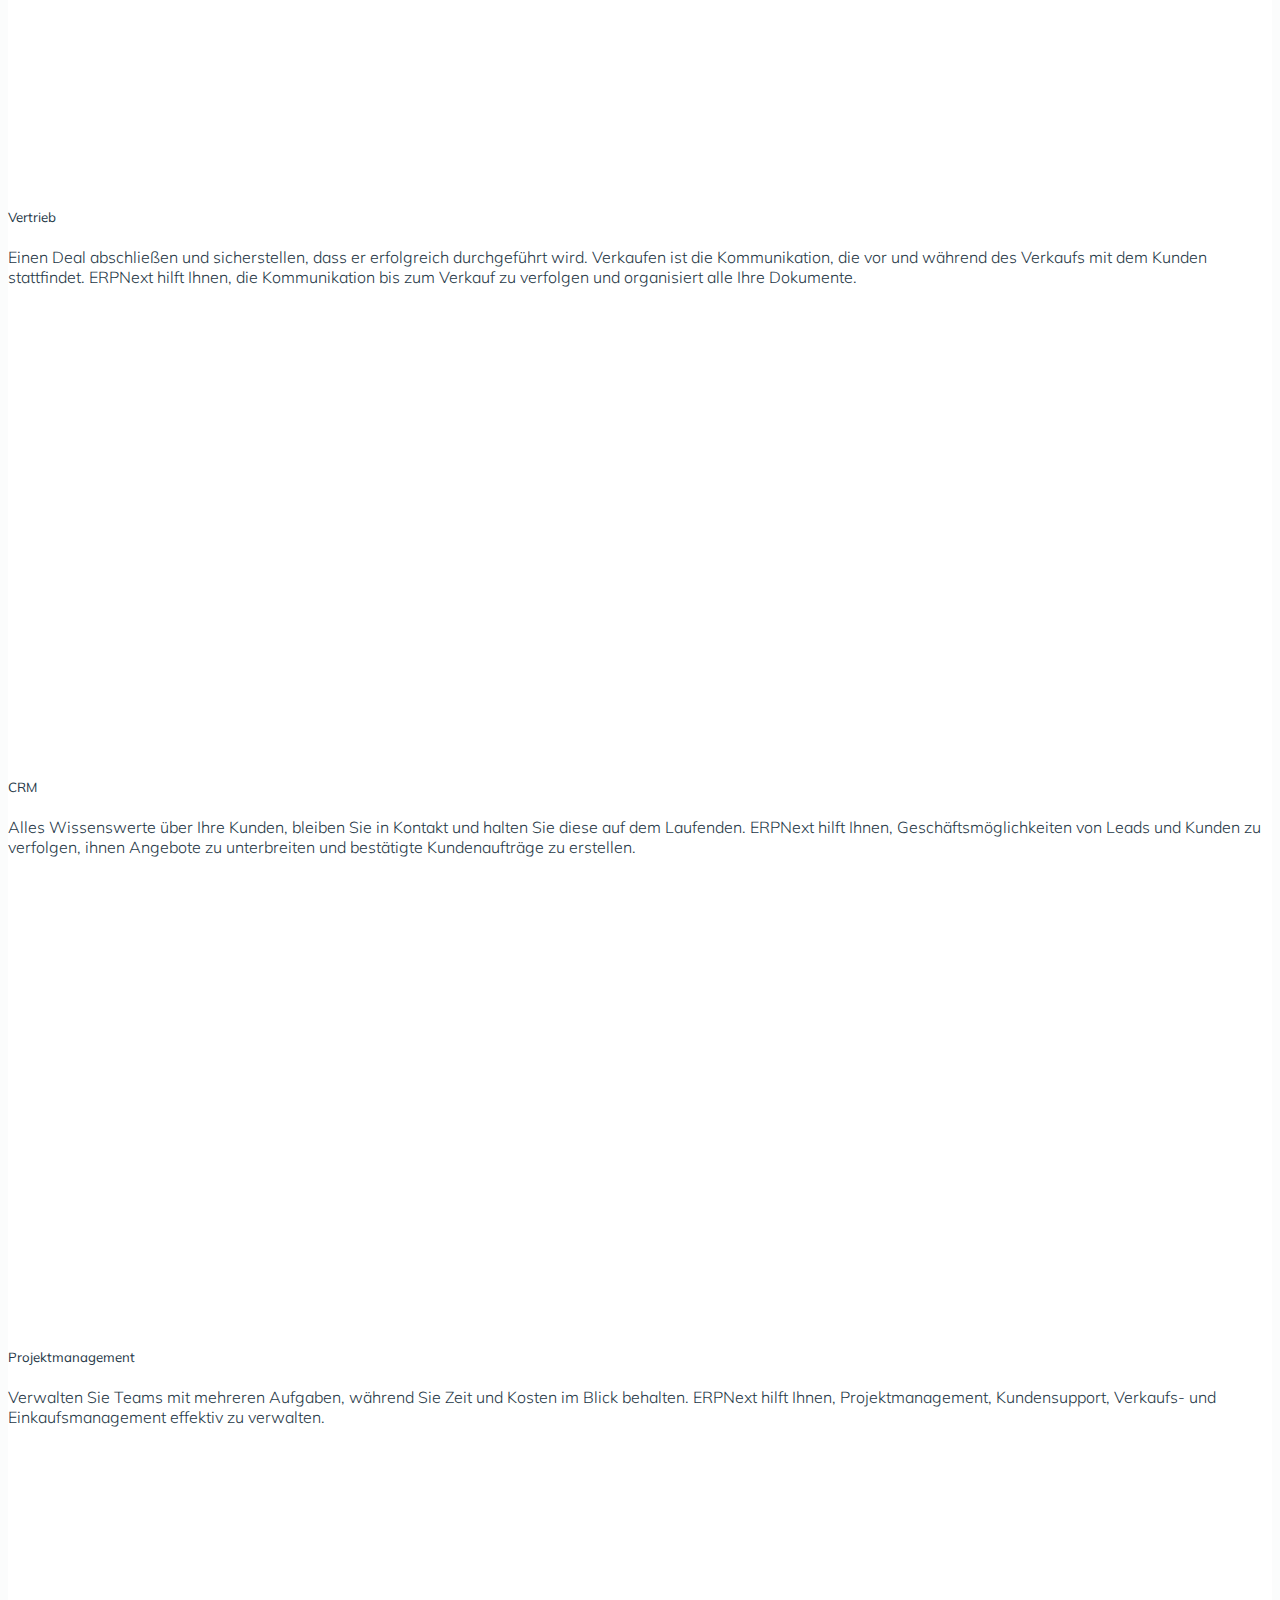
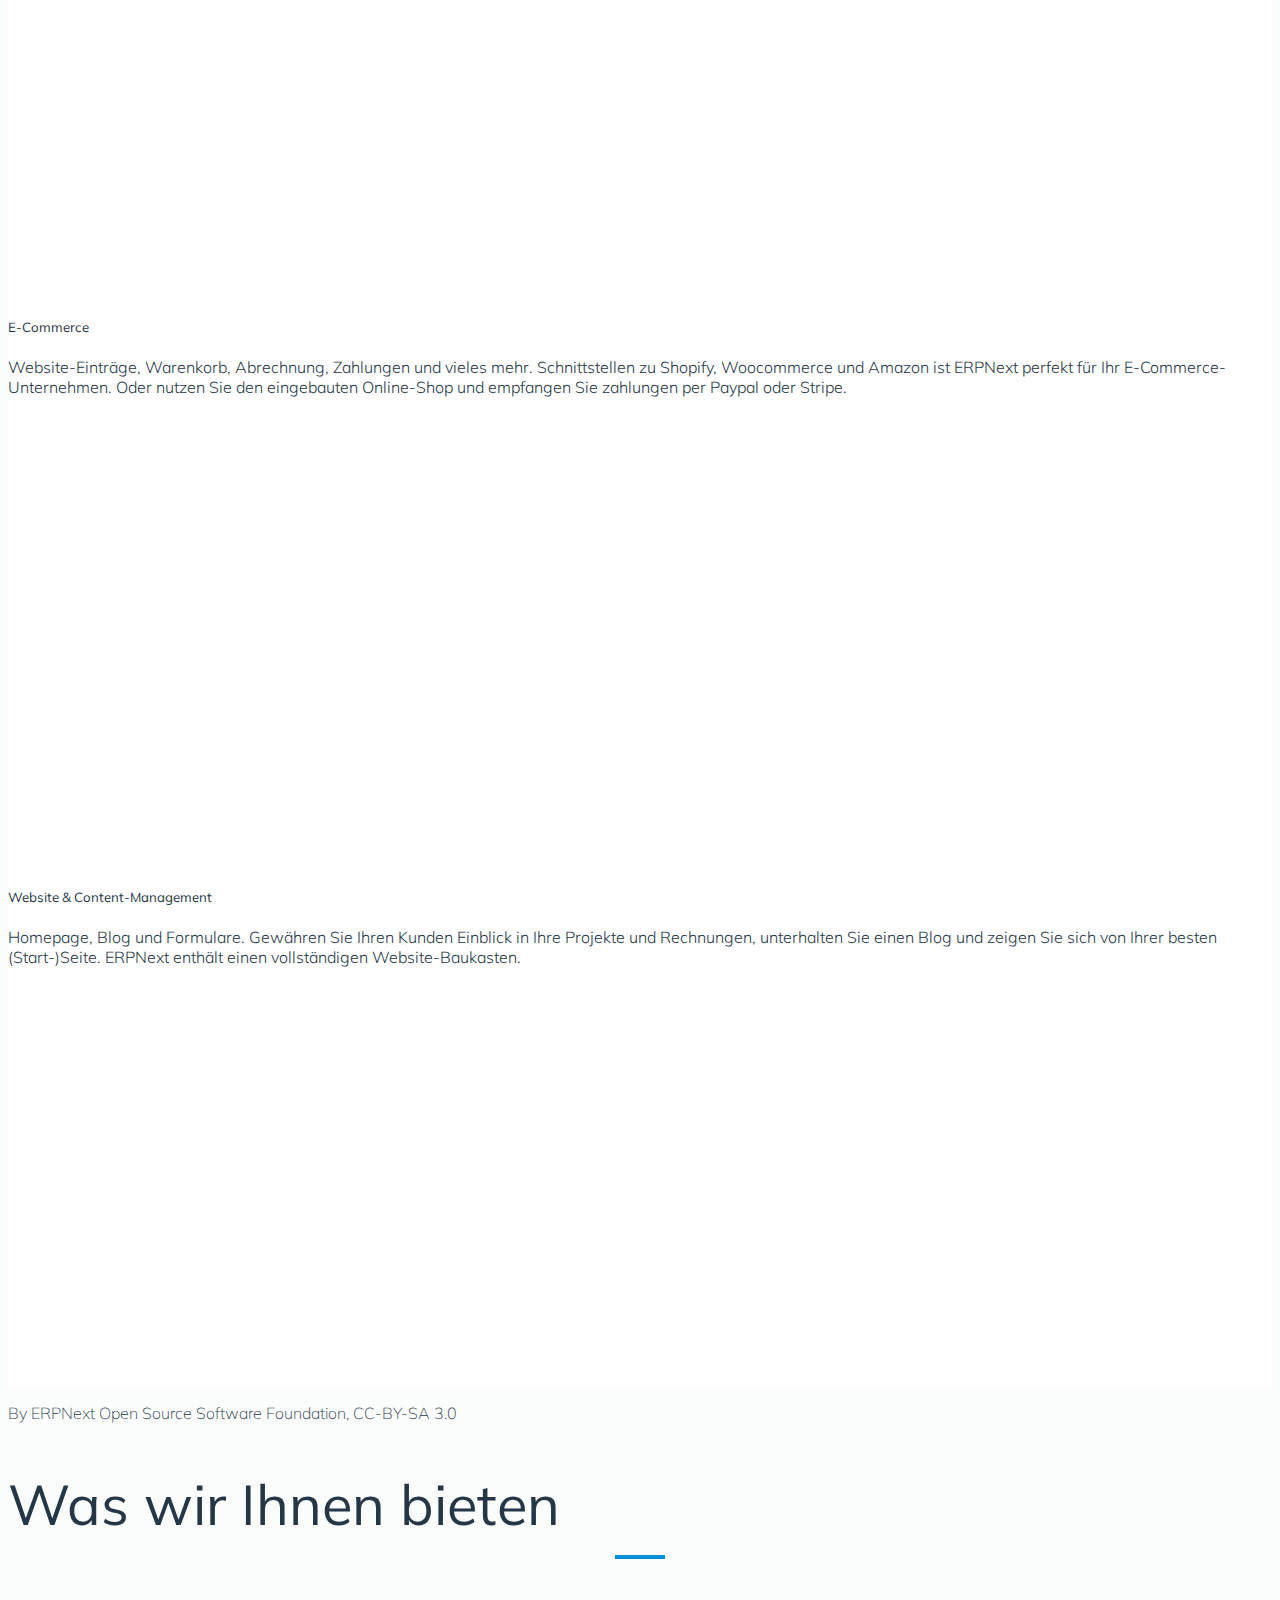
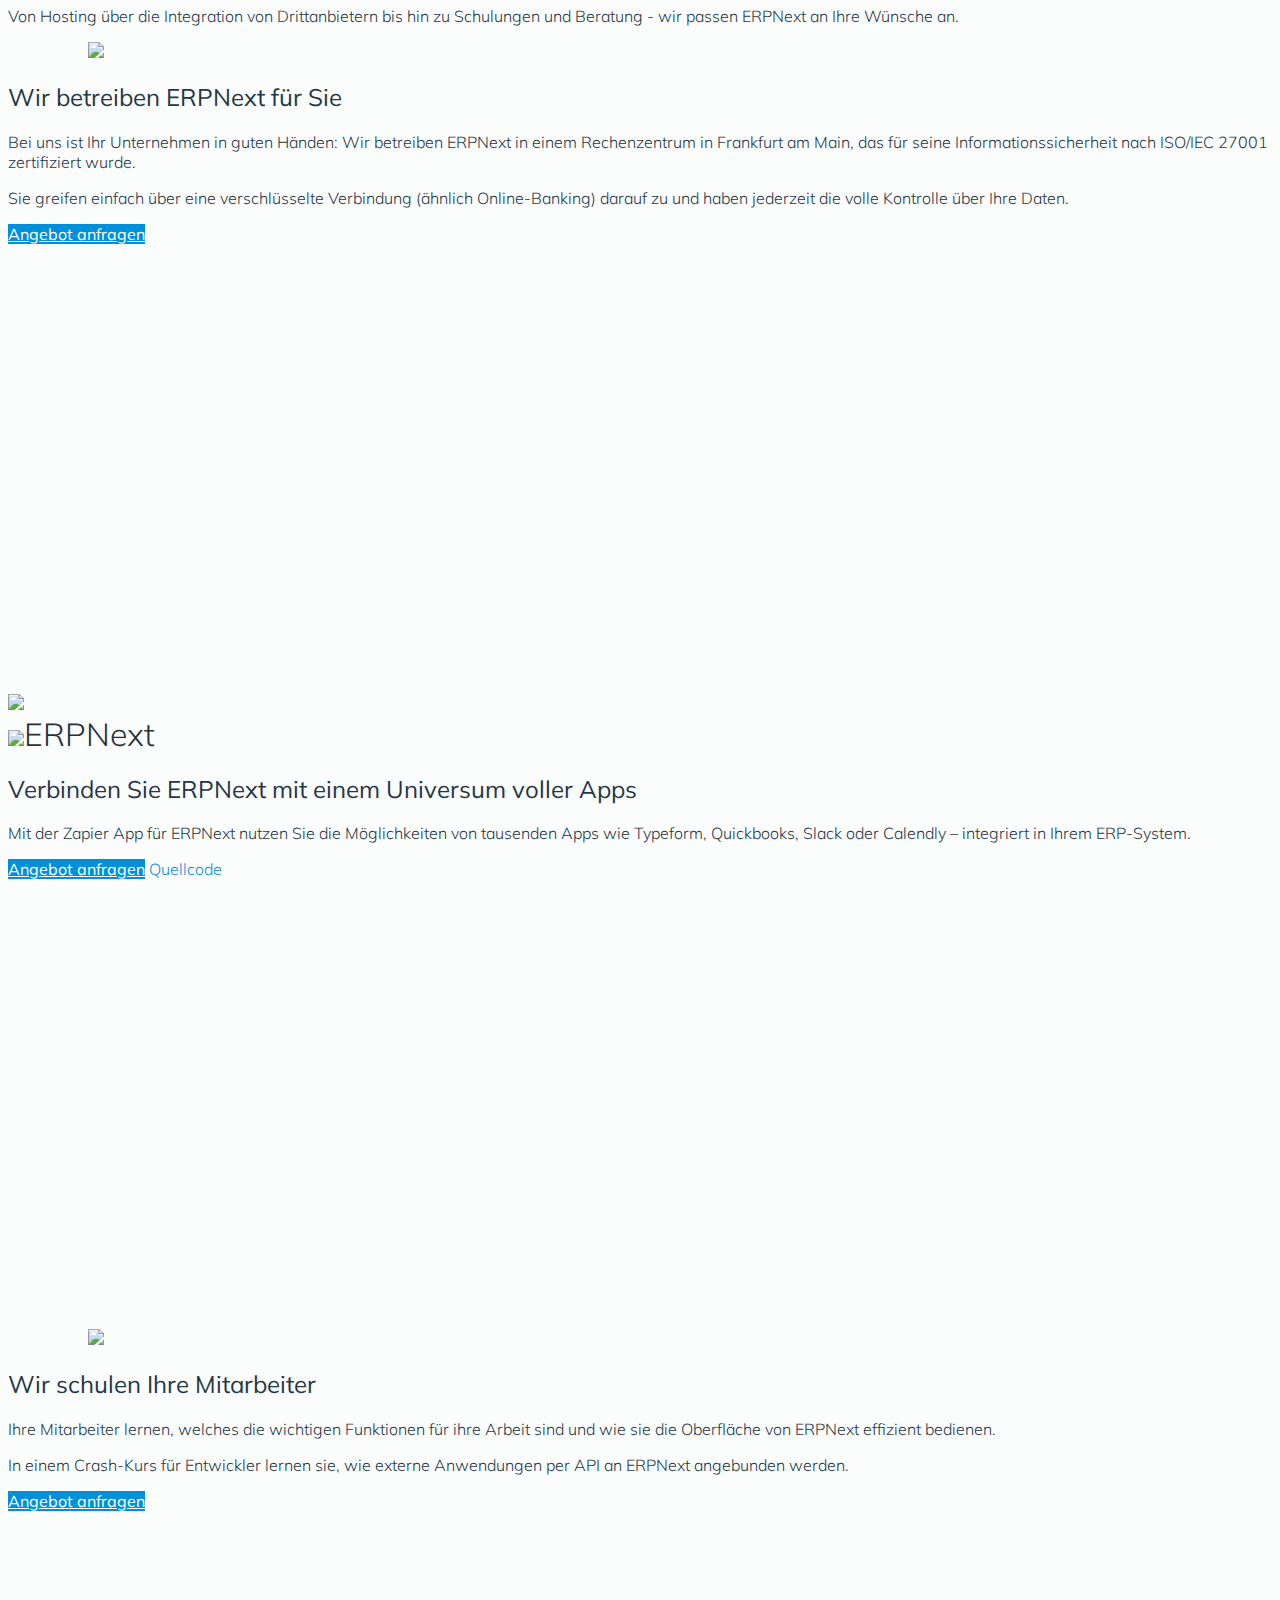
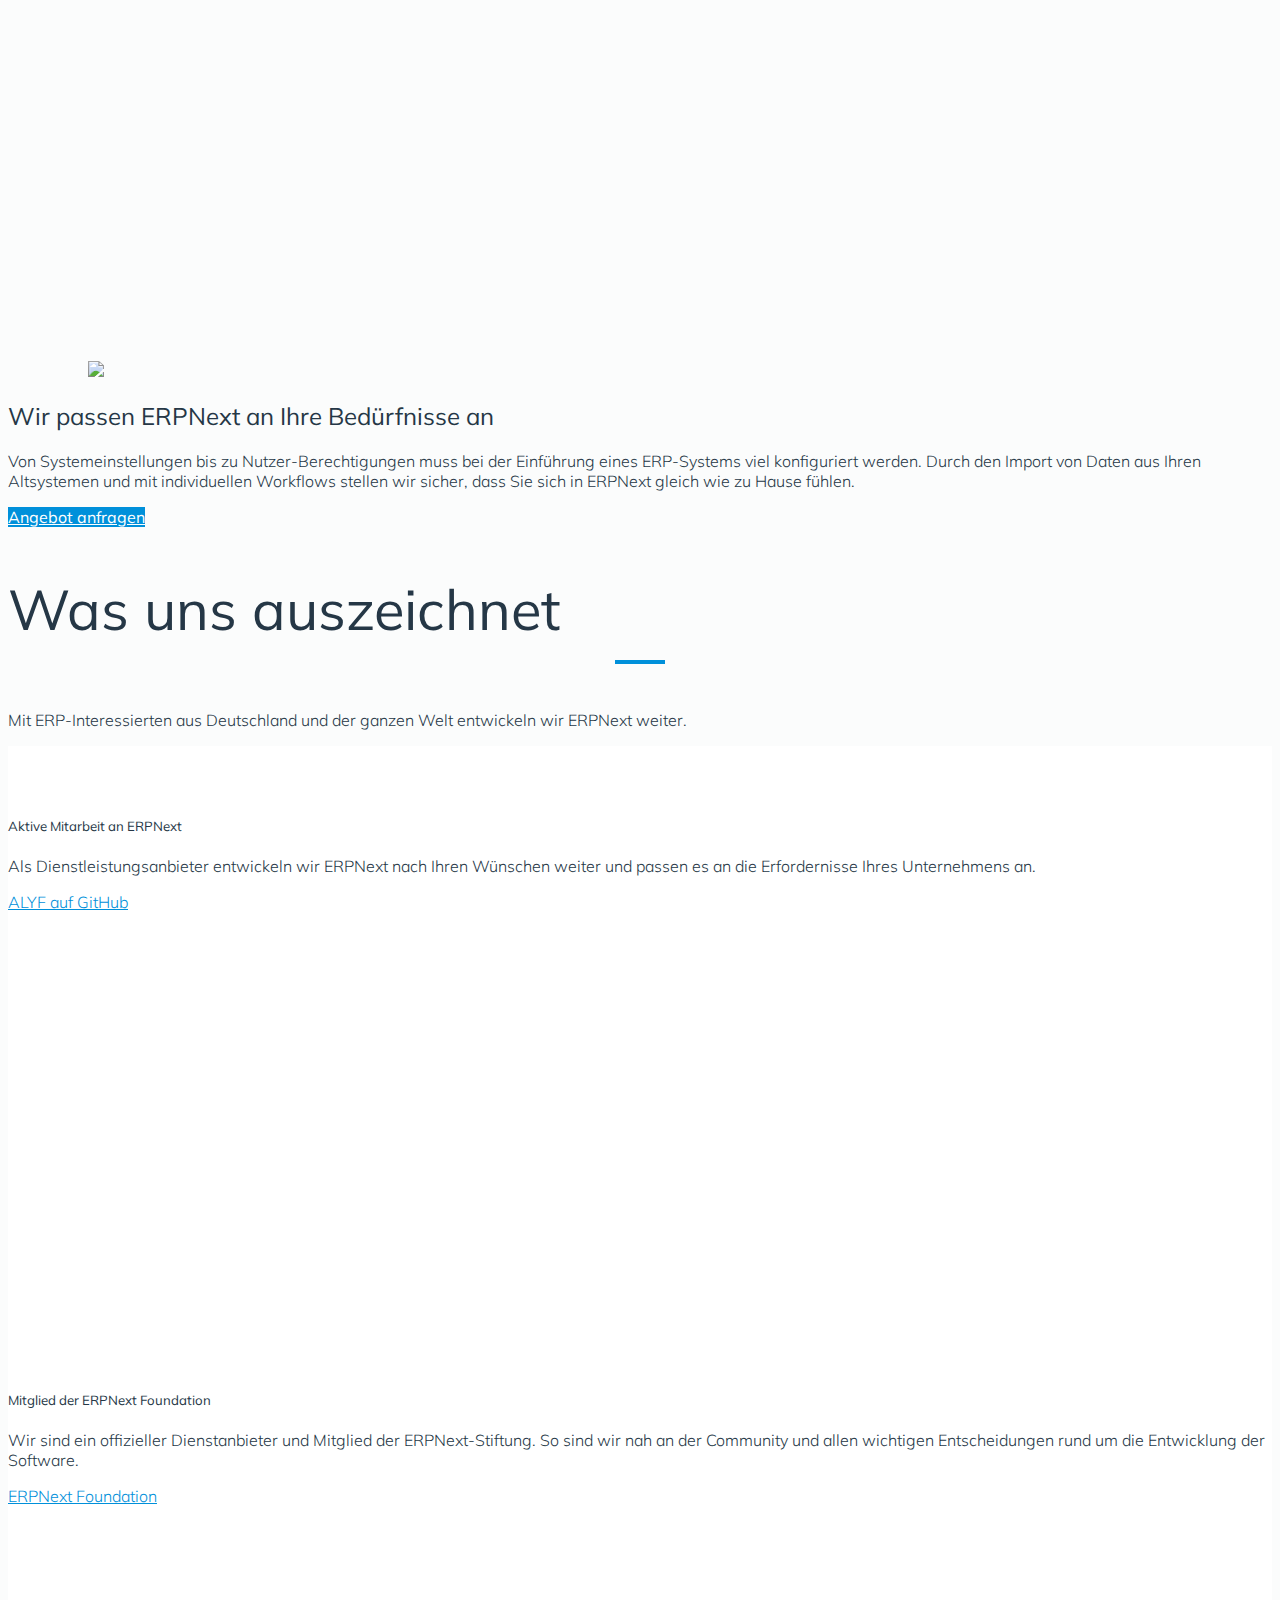
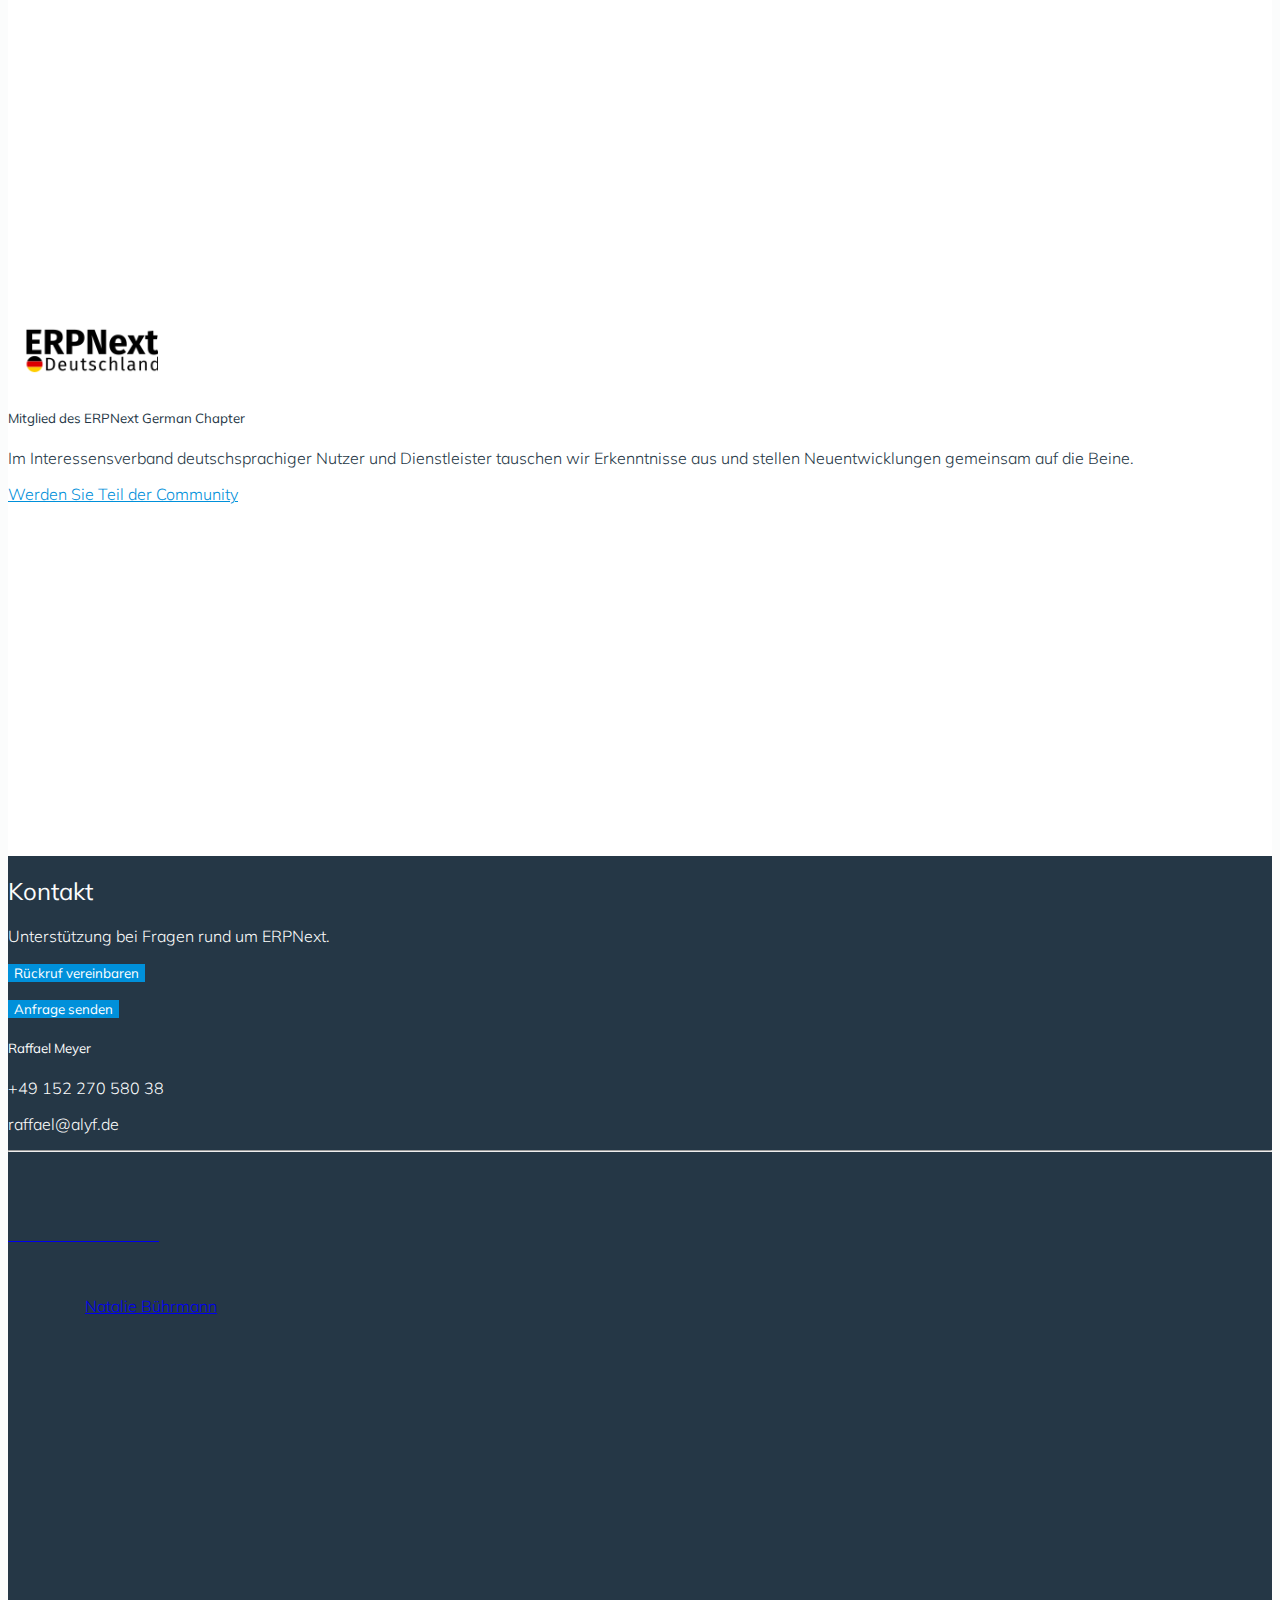
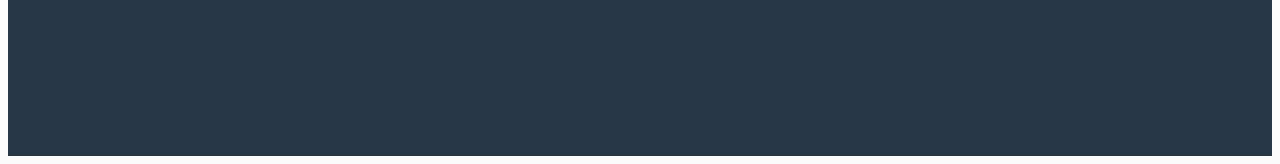
==== commit 79e71fb3: "text-light for name in contact section" ====
--- a/index.html
+++ b/index.html
@@ -36,10 +36,10 @@
 <body>
     <!-- Main navigation -->
     <header class="sect" id="header">
-        <nav class="navbar navbar-expand-md">
+        <nav class="navbar navbar-expand-lg">
             <div class="container">
                 <a class="navbar-brand" href="#">
-                    <img src="img/alyf-neu2.svg" id="alyf-logo" width="100" class="d-inline-block align-top"
+                    <img src="img/alyf.svg" id="alyf-logo" width="100" class="d-inline-block align-top"
                         alt="ALYF-Logo">
                 </a>
                 <button class="navbar-toggler navbar-light" type="button" data-toggle="collapse"
@@ -50,16 +50,16 @@
                 <div class="collapse navbar-collapse justify-content-end" id="navbarToggler">
                     <ul class="nav navbar-nav">
                         <li class="nav-item">
-                            <a class="nav-link" href="#hosting">Hosting</a>
+                            <a class="nav-link" href="#erpnext">Warum ERPNext</a>
+                        </li>
+                        <li class="nav-item">
+                            <a class="nav-link" href="#services">Was wir Ihnen bieten</a>
                         </li>
                         <li class="nav-item">
                             <a class="nav-link" href="#zapier-app">Zapier App</a>
                         </li>
                         <li class="nav-item">
-                            <a class="nav-link" href="#schulung">Schulungen</a>
-                        </li>
-                        <li class="nav-item">
-                            <a class="nav-link" href="#config">Konfiguration</a>
+                            <a class="nav-link" href="https://erp.alyf.de/blog" target="_blank">Blog</a>
                         </li>
                         <li class="nav-item">
                             <a class="nav-link" href="#contact">Kontakt</a>
@@ -80,7 +80,7 @@
                         <h2 class="h2-responsive mt-sm-5 text-light">Steigern Sie die Effizienz Ihres Unternehmens</h2>
                         <hr class="hr-light">
                         <h6 class="mb-4 text-light lead">Hosting, Entwicklung und Beratung zu ERPNext</h6>
-                        <a href="#hosting" class="btn btn-light">
+                        <a href="#erpnext" class="btn btn-light">
                             <i class="fas fa-chevron-down"></i>
                         </a>
                     </div>
@@ -181,21 +181,23 @@
                     </div>
                 </div>
             </div>
+            <p class="text-center small text-muted mt-1">By ERPNext Open Source Software Foundation, CC-BY-SA 3.0</p>
         </div>
     </section>
     <!-- About our services -->
-    <section class="sect mt-5" id="hosting">
+    <div class="container" id="services">
         <div class="jumbotron">
             <h2 class="display-4 text-center">Was wir Ihnen bieten</h2>
             <p class="lead text-center text-muted">Von Hosting über die Integration von Drittanbietern bis hin zu
-                Schulungen
-                und Beratung - wir passen ERPNext an Ihre Wünsche an.</p>
-        </div>
-        <div class="container d-flex align-items-center">
-            <div class="row my-5 flex-row-reverse">
+                Schulungen und Beratung - wir passen ERPNext an Ihre Wünsche an.</p>
+        </div>
+    </div>
+    <section class="sect" id="hosting">
+        <div class="container">
+            <div class="row mb-5 flex-row-reverse">
                 <div class="col-md text-center undraw-cont">
                     <img src="img/server.svg" class="img-fluid undraw">
-                    <div class="spacer py-5"></div>
+                    <div class="py-5"></div>
                 </div>
                 <div class="col-lg">
                     <h2>Wir betreiben ERPNext für Sie</h2>
@@ -209,14 +211,13 @@
                         darauf zu und haben jederzeit die volle Kontrolle über Ihre Daten.
                     </p>
                     <a href="#contact" class="btn btn-primary">Angebot anfragen</a>
-                    <div class="spacer py-3"></div>
-                </div>
-            </div>
-        </div>
-        <hr>
+                    <div class="spacer"></div>
+                </div>
+            </div>
+        </div>
     </section>
     <section class="sect" id="zapier-app">
-        <div class="container d-flex align-items-center">
+        <div class="container">
             <div class="row my-5">
                 <div class="col-md">
                     <div class="align-items-center d-flex flex-column">
@@ -232,7 +233,7 @@
                             </a>
                         </div>
                     </div>
-                    <div class="spacer py-5"></div>
+                    <div class="py-5"></div>
                 </div>
                 <div class="col-md">
                     <h2>Verbinden Sie ERPNext mit einem Universum voller Apps</h2>
@@ -242,18 +243,17 @@
                     </p>
                     <a href="#contact" class="btn btn-primary mr-3">Angebot anfragen</a>
                     <a href="https://github.com/alyf-de/erpnext-zapier" target="_blank" id="quellcode">Quellcode</a>
-                    <div class="spacer py-3"></div>
-                </div>
-            </div>
-        </div>
-        <hr>
+                    <div class="spacer"></div>
+                </div>
+            </div>
+        </div>
     </section>
     <section class="sect" id="schulung">
-        <div class="container d-flex align-items-center">
+        <div class="container">
             <div class="row my-5 flex-row-reverse">
                 <div class="col-md text-center undraw-cont">
                     <img src="img/team.svg" class="img-fluid undraw">
-                    <div class="spacer py-5"></div>
+                    <div class="py-5"></div>
                 </div>
                 <div class="col-lg">
                     <h2>Wir schulen Ihre Mitarbeiter</h2>
@@ -266,32 +266,27 @@
                         per API an ERPNext angebunden werden.
                     </p>
                     <a href="#contact" class="btn btn-primary">Angebot anfragen</a>
-                    <div class="spacer py-3"></div>
-                </div>
-            </div>
-        </div>
-        <hr>
+                    <div class="spacer"></div>
+                </div>
+            </div>
+        </div>
     </section>
     <section class="sect" id="config">
-        <div class="container d-flex align-items-center">
+        <div class="container">
             <div class="row my-5">
                 <div class="col-md text-center undraw-cont">
                     <img src="img/preferences.svg" class="img-fluid undraw">
-                    <div class="spacer py-5"></div>
+                    <div class="py-5"></div>
                 </div>
                 <div class="col-lg">
                     <h2>Wir passen ERPNext an Ihre Bedürfnisse an</h2>
                     <p>
-                        <ul>
-                            <li>Systemeinstellungen setzen</li>
-                            <li>Daten importieren</li>
-                            <li>Nutzer und Rollen anlegen</li>
-                            <li>Nutzer-Berechtigungen zuweisen</li>
-                            <li>Workflows erstellen</li>
-                        </ul>
+                        Von Systemeinstellungen bis zu Nutzer-Berechtigungen muss bei der Einführung eines ERP-Systems
+                        viel konfiguriert werden. Durch den Import von Daten aus Ihren Altsystemen und mit individuellen Workflows
+                        stellen wir sicher, dass Sie sich in ERPNext gleich wie zu Hause fühlen. 
                     </p>
                     <a href="#contact" class="btn btn-primary">Angebot anfragen</a>
-                    <div class="spacer py-3"></div>
+                    <div class="py-5"></div>
                 </div>
             </div>
         </div>
@@ -302,16 +297,16 @@
             <div class="row">
                 <div class="jumbotron">
                     <h2 class="display-4 text-center">Was uns auszeichnet</h2>
-                    <p class="lead text-center text-muted">Alleine oder mit anderen ERP-Interessierten aus Deutschland
+                    <p class="lead text-center text-muted">Mit ERP-Interessierten aus Deutschland
                         und der ganzen Welt entwickeln wir ERPNext weiter.</p>
                 </div>
             </div>
-            <div class="row my-5 mx-2">
+            <div class="row my-5">
                 <div class="col-lg-4">
                     <div class="card text-center">
                         <i class="fas fa-code-branch fa-3x card-image-top align-self-center"></i>
                         <div class="card-body">
-                            <h5 class="card-title">Aktive Mitarbeit an und Entwicklung von ERPNext</h5>
+                            <h5 class="card-title">Aktive Mitarbeit an ERPNext</h5>
                             <p class="card-text">Als Dienstleistungsanbieter entwickeln wir ERPNext nach Ihren Wünschen
                                 weiter und passen es an die Erfordernisse Ihres Unternehmens an.</p>
                             <a href="https://github.com/alyf-de" target="_blank" class="card-link">ALYF auf GitHub</a>
@@ -320,14 +315,13 @@
                 </div>
                 <div class="col-lg-4">
                     <div class="card text-center">
-                        <img src="https://erpnext.org/assets/foundation/img/erpnext-logo-black.svg"
+                        <img src="img/erpnext-logo-black.svg"
                             class="card-image-top card-img-quali" alt="">
                         <div class="card-body">
                             <h5 class="card-title">Mitglied der ERPNext Foundation</h5>
-                            <p class="card-text">Wir sind ein offizieller Dienstanbieter und Mitglied von ERPNext und
-                                kümmern uns um alle wichtigen Entscheidungen rund um die Entwicklung der Software.</p>
-                            <a href="https://erpnext.org/service-providers" target="_blank" class="card-link">Mehr
-                                erfahren</a>
+                            <p class="card-text">Wir sind ein offizieller Dienstanbieter und Mitglied der ERPNext-Stiftung. So sind 
+                                wir nah an der Community und allen wichtigen Entscheidungen rund um die Entwicklung der Software.</p>
+                            <a href="https://erpnext.org/service-providers" target="_blank" class="card-link">ERPNext Foundation</a>
                         </div>
                     </div>
                 </div>
@@ -338,13 +332,13 @@
                             <h5 class="card-title">Mitglied des ERPNext German Chapter</h5>
                             <p class="card-text">Im Interessensverband deutschsprachiger Nutzer und Dienstleister
                                 tauschen wir Erkenntnisse aus und stellen Neuentwicklungen gemeinsam auf die Beine.</p>
-                            <a href="https://erpnext-deutschland.org/erste-schritte/" target="_blank"
-                                class="card-link">Mehr erfahren</a>
-                        </div>
-                    </div>
-                </div>
-            </div>
-            <div class="spacer py-3"></div>
+                            <a href="https://discuss.erpnext.com/c/community/german-community" target="_blank"
+                                class="card-link">Werden Sie Teil der Community</a>
+                        </div>
+                    </div>
+                </div>
+            </div>
+            <div class="py-5"></div>
         </div>
     </section>
     <!-- Contact -->
@@ -367,13 +361,12 @@
                                 data-hide-headers=true data-hide-footer=true data-submit-close-delay="5"
                                 target="_blank">
                                 <button type="button" class="btn btn-primary"><i class="fas fa-envelope mr-2"
-                                        id="fa-phone"></i>Anfrage
-                                    senden </button>
+                                        id="fa-phone"></i>Anfrage senden </button>
                             </a>
                         </p>
                     </div>
                     <div class="section-content">
-                        <h5 class="pb-3">Raffael Meyer</h5>
+                        <h5 class="pb-3 text-light">Raffael Meyer</h5>
                         <p class="text-light">+49 152 270 580 38</p>
                         <p class="text-light">raffael@alyf.de</p>
                         <hr>
--- a/css/main.css
+++ b/css/main.css
@@ -1,4 +1,8 @@
 @import url('https://fonts.googleapis.com/css?family=Muli:200,300,400,600');
+
+html {
+  scroll-behavior: smooth;
+}
 
 body {
     font-family: 'Muli', sans-serif;
@@ -25,12 +29,12 @@
     padding-right:10px;
 }
 
-.sect {
+#contact {
     overflow: hidden;
     min-height: 100vh;
 }
 
-section .container {
+#contact .container {
     overflow: hidden;
     min-height: 100vh;
 }
@@ -105,10 +109,18 @@
     padding-top: 5px;
 }
 
+.spacer {
+    height: 20vh;
+}
+
+.display-4 {
+    font-size: 2rem;
+}
+
 /* bigger than medium */
 @media (min-width: 992px) {
     .spacer {
-        visibility: hidden;
+        height: 30;
     }
 
     .undraw-cont {
@@ -119,24 +131,34 @@
     .navbar {
         height: 15vh;
     }
-}
-
-@media (min-width: 1200px) {}
-
-/* Cards same height responsive */
-@media (min-width: 992px) { 
+
     .card {
         min-height: 80vh;
     }
- }
-
-@media (min-width: 1200px) { 
+
+    .display-4 {
+        font-size: 3.5rem;
+    }
+}
+
+@media (min-width: 1200px) {
+    .spacer {
+        height: 50vh;
+    }
+
     .card {
         min-height: 60vh;
     }
 }
 
-/*Corporate Design*/
+@media (max-width: 992px) {
+    /* prevent un-centering on small screens */
+    .row {
+        margin-left: 0;
+    }
+}
+
+/* Corporate Design */
 
 #contact {
     background-color: #253746;
@@ -205,6 +227,19 @@
     font-family: muli, sans-serif;
     font-weight: 400;
     font-style: normal;
+    color: #253746;
+}
+
+h3 {
+    font-family: muli, sans-serif;
+    font-weight: 400;
+    font-style: normal;
+    color: #253746;
+}
+
+h5 {
+    font-family: muli, sans-serif;
+    font-weight: 400;
     color: #253746;
 }
 
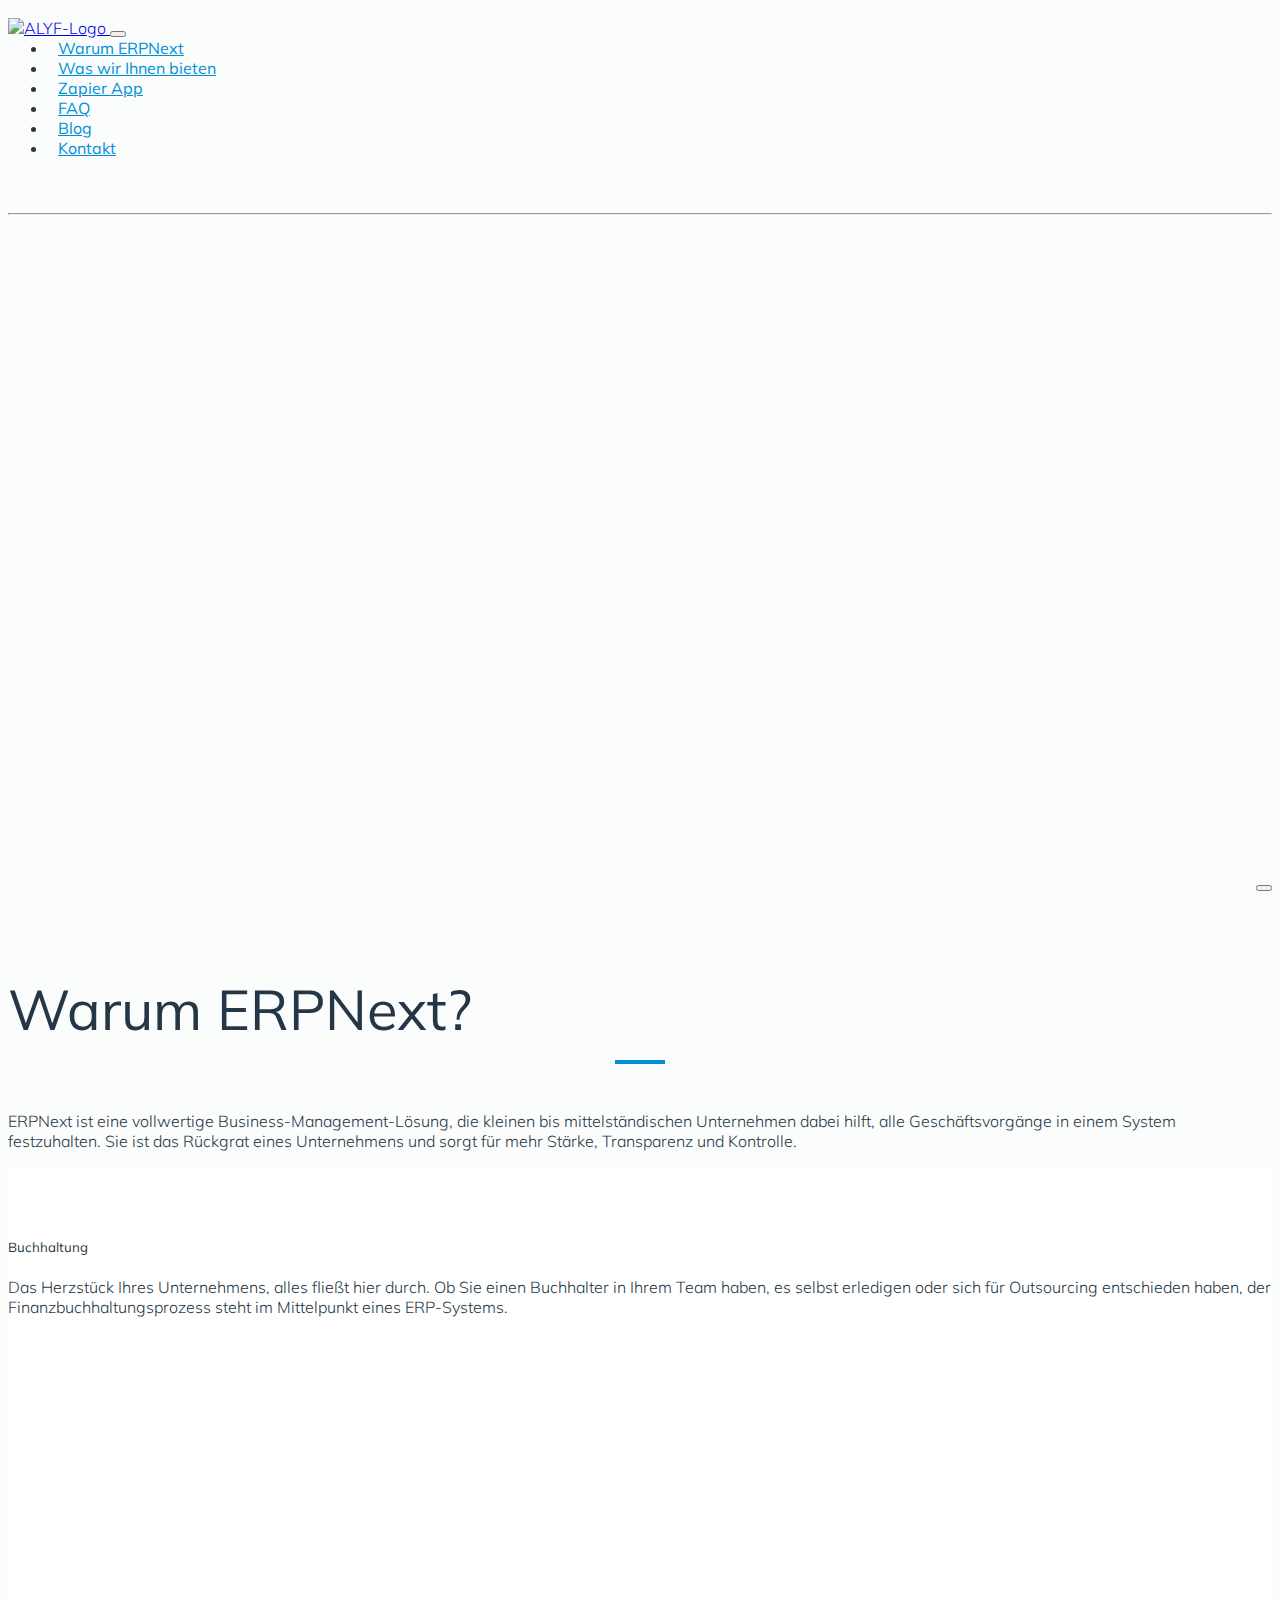
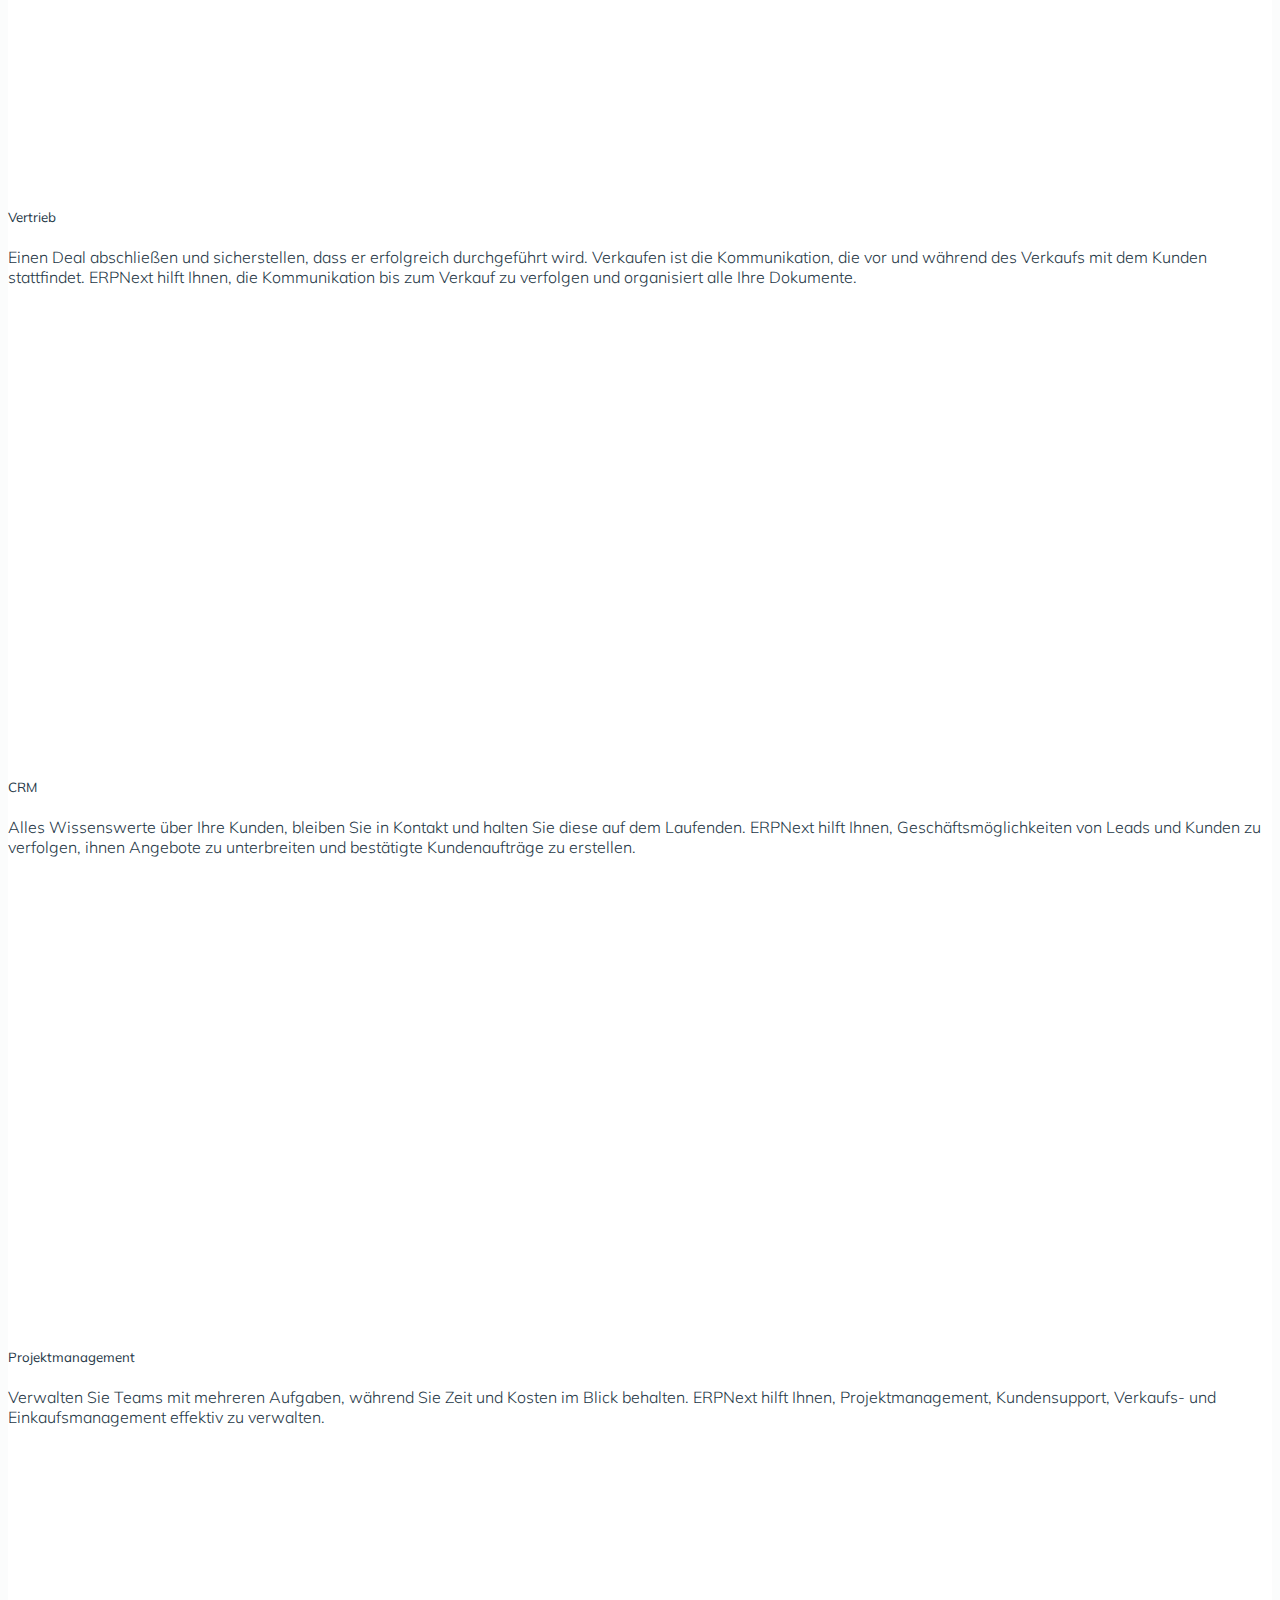
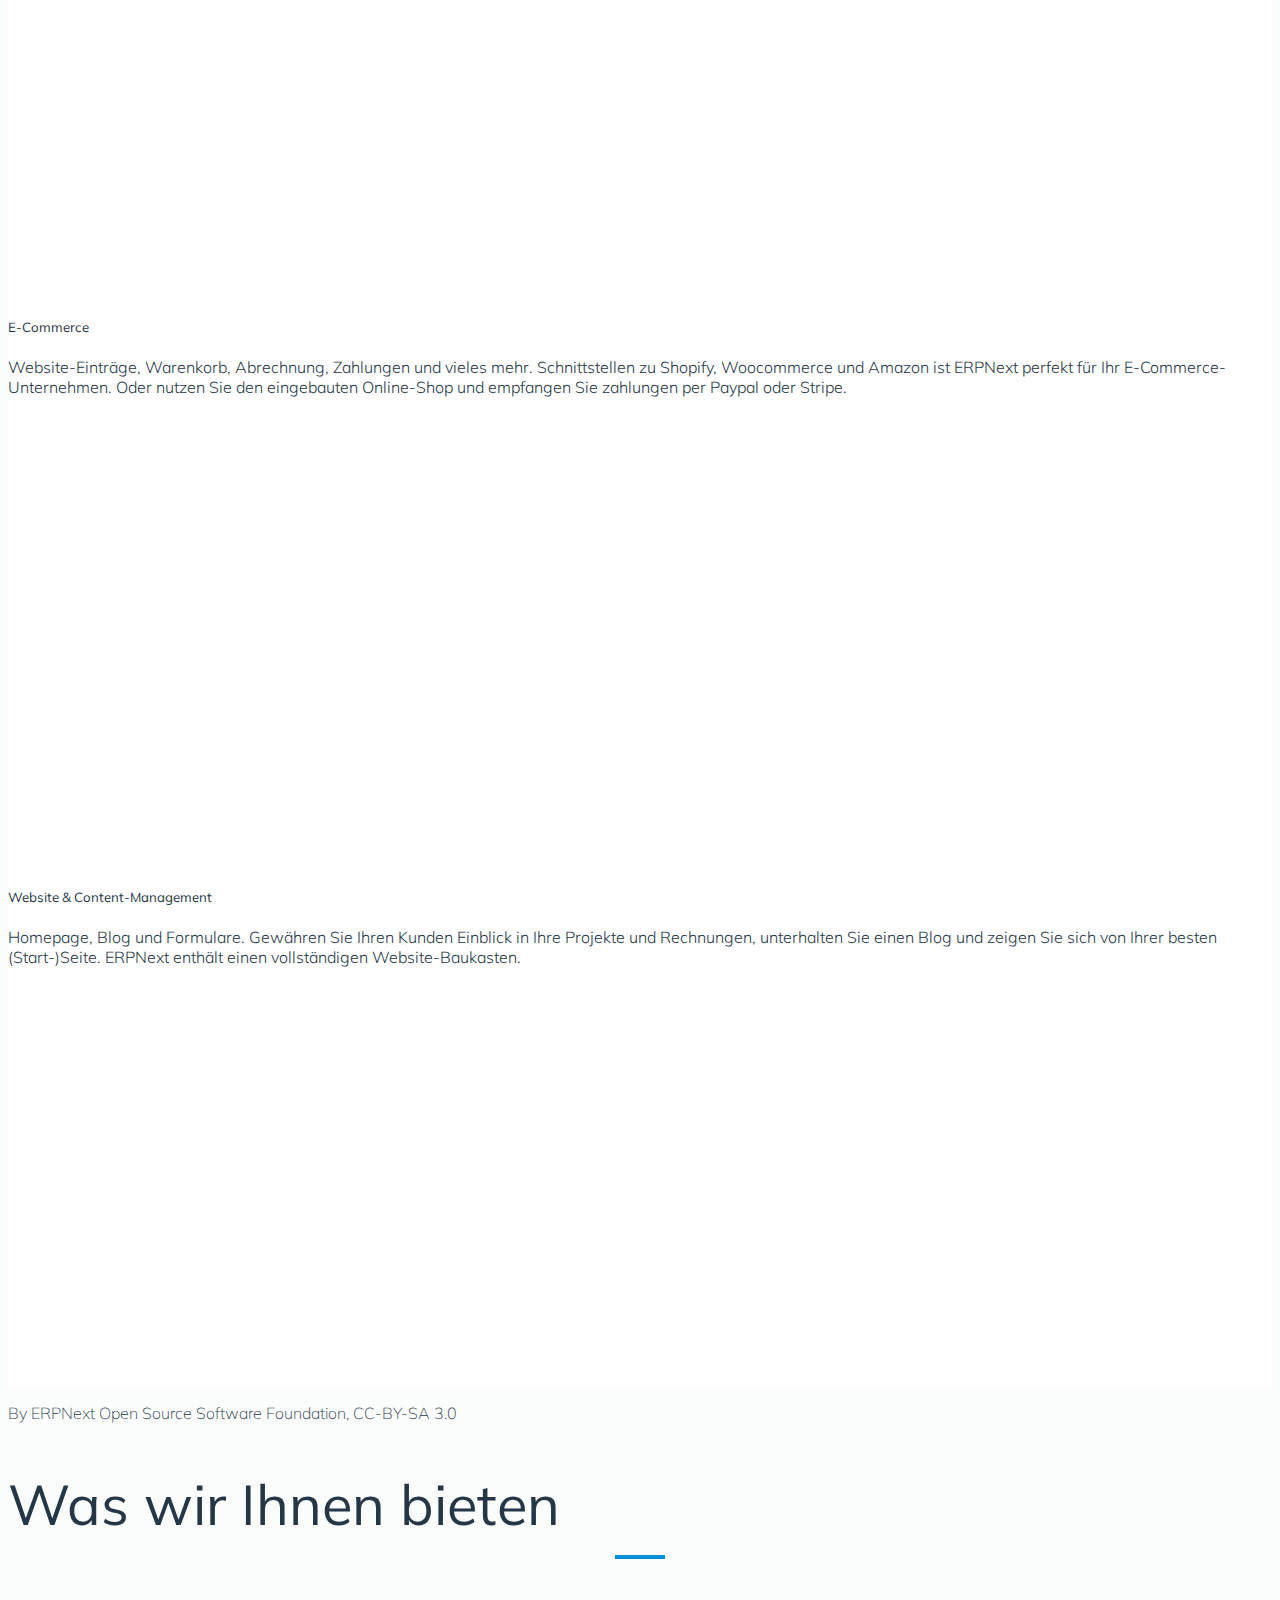
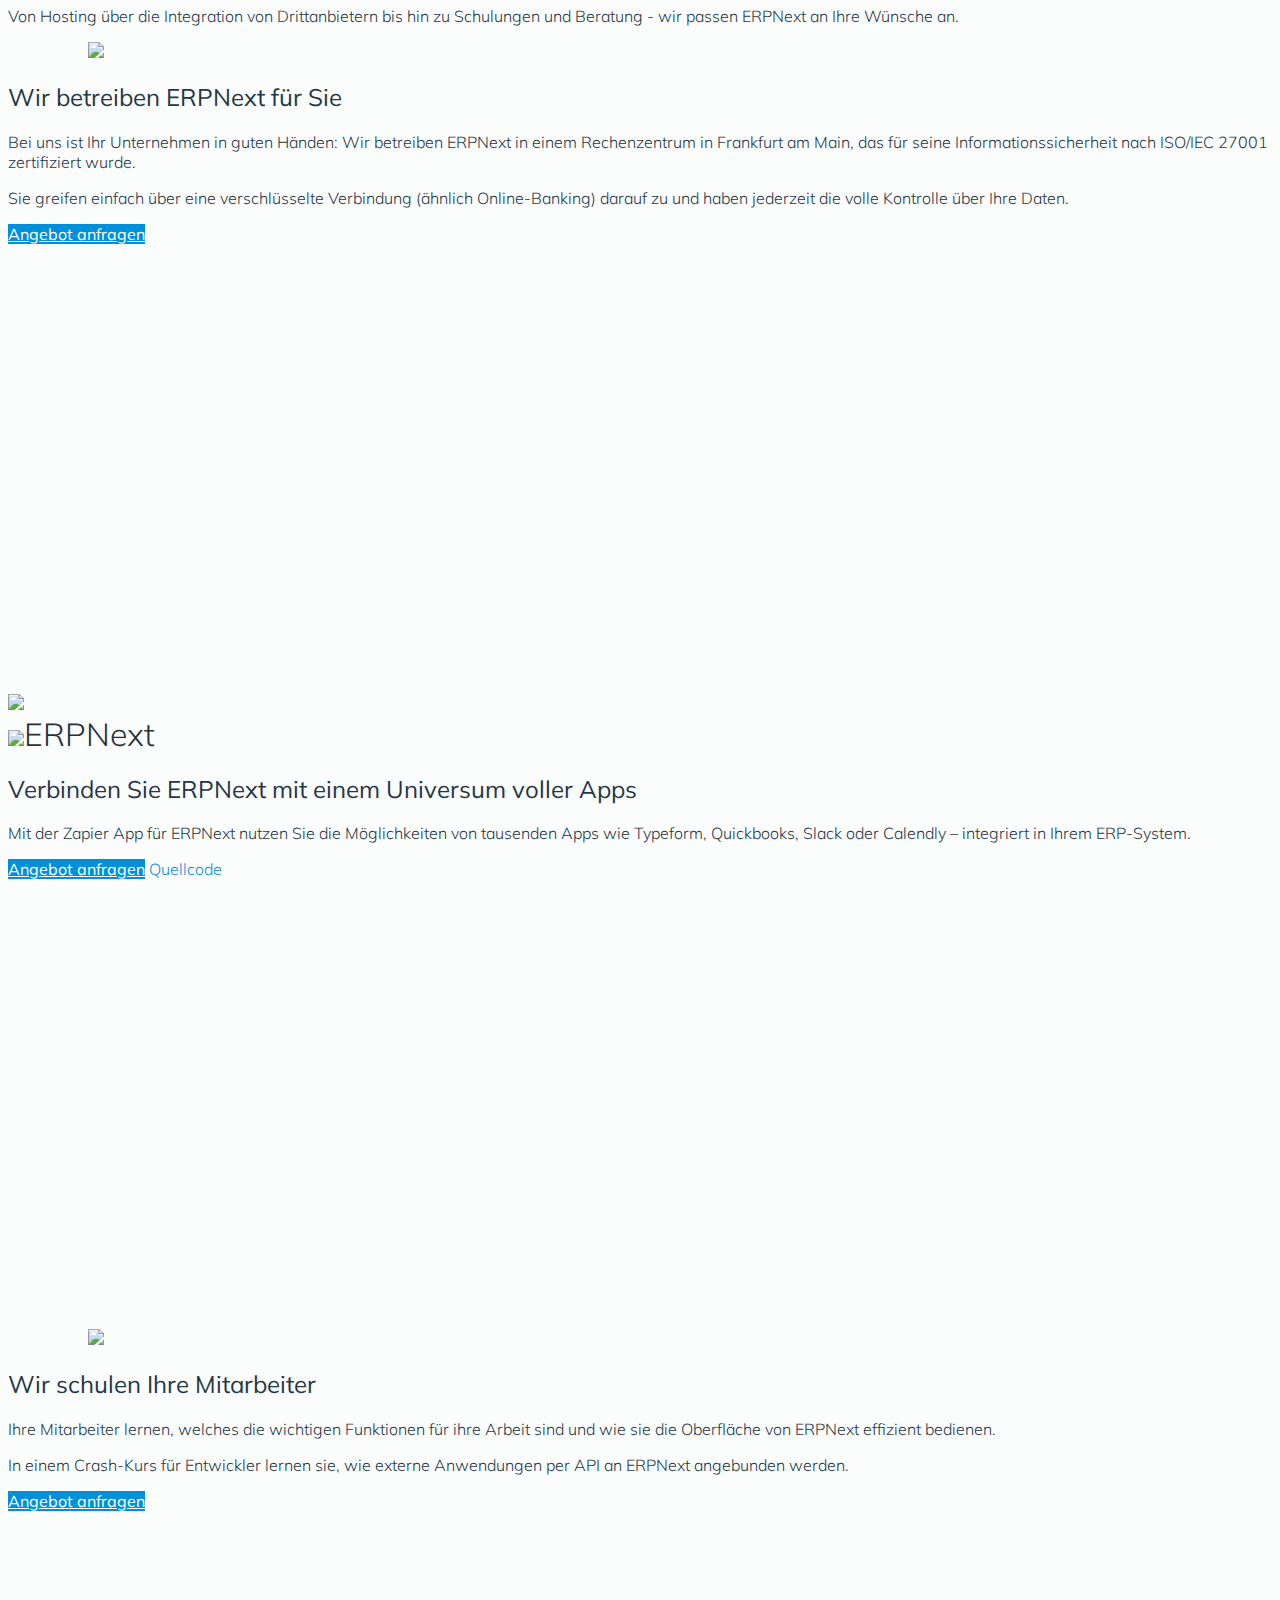
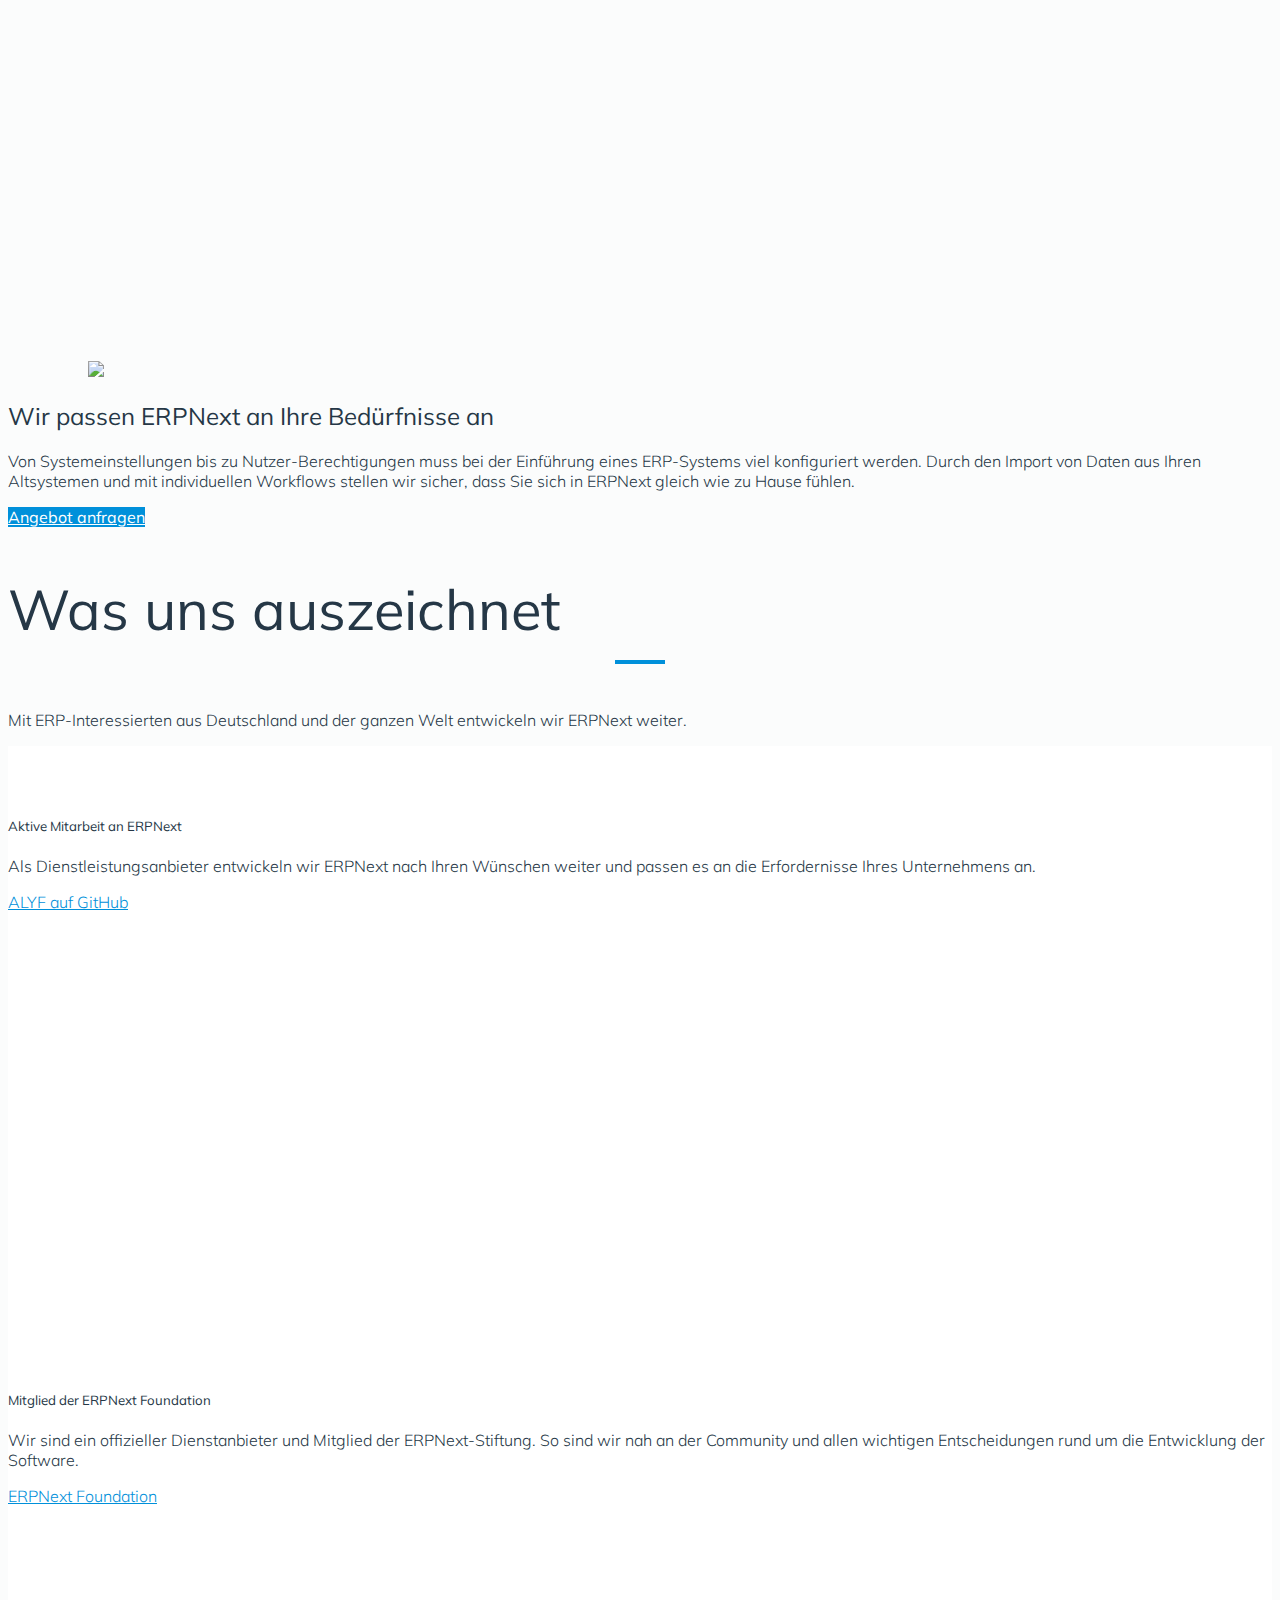
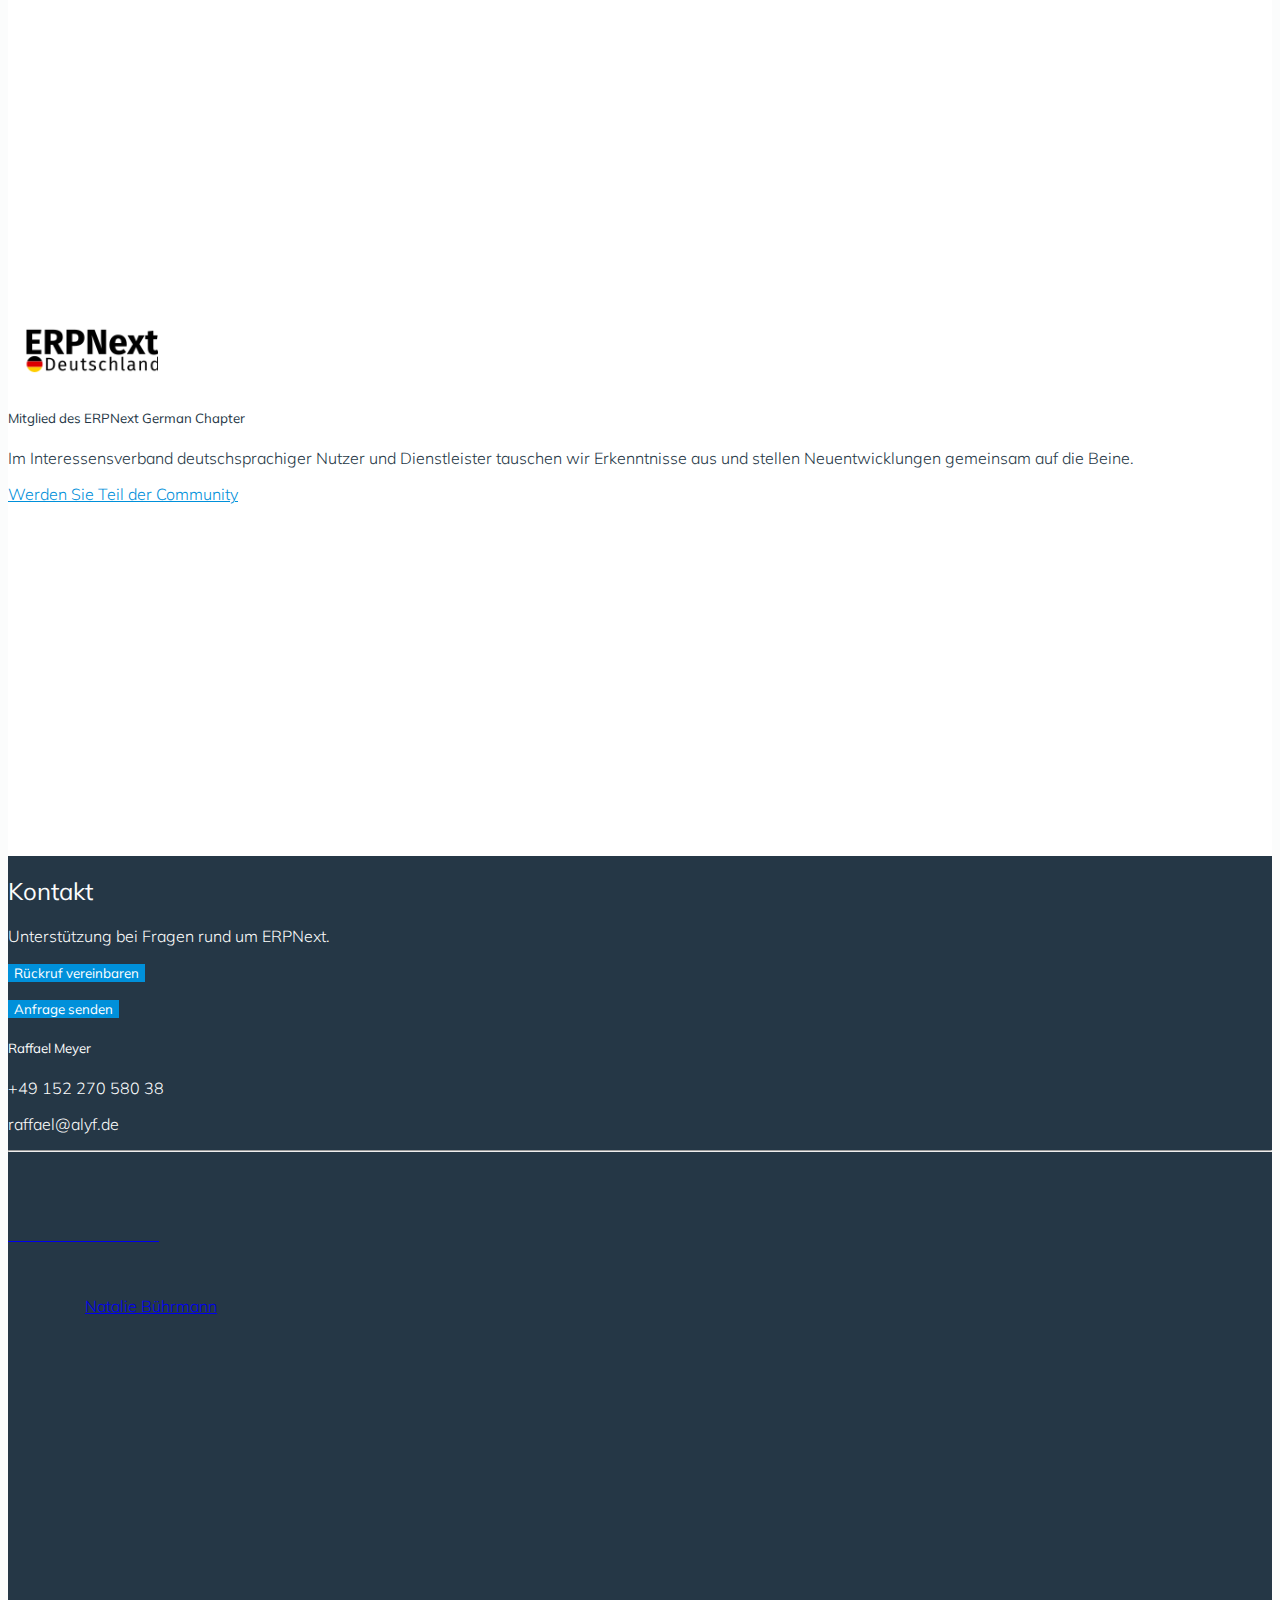
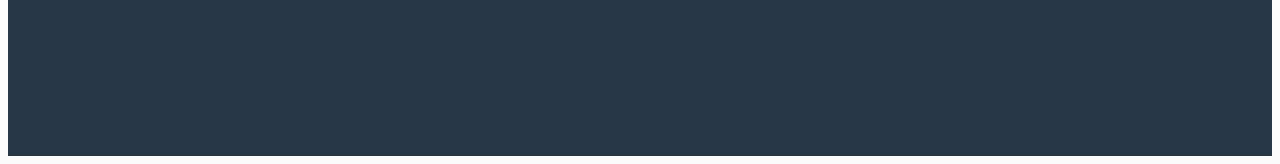
==== commit e8d02253: "add faq.html, insert in navbar, create accordion for faq" ====
--- a/index.html
+++ b/index.html
@@ -57,6 +57,9 @@
                         </li>
                         <li class="nav-item">
                             <a class="nav-link" href="#zapier-app">Zapier App</a>
+                        </li>
+                        <li class="nav-item">
+                            <a class="nav-link" href="faq.html">FAQ</a>
                         </li>
                         <li class="nav-item">
                             <a class="nav-link" href="https://erp.alyf.de/blog" target="_blank">Blog</a>
--- a/css/main.css
+++ b/css/main.css
@@ -304,3 +304,39 @@
     align-self: center;
     margin: 10px;
 }
+
+/* Accordion */
+.accordion-section .panel-default > .panel-heading {
+    border: 0;
+    background: #f4f4f4;
+    padding: 0;
+}
+
+.accordion-section .panel-default .panel-title a {
+    display: block;
+    font-style: normal;
+    font-size: 1.5rem;
+    text-decoration: none;
+}
+
+.accordion-section .panel-default .panel-title a:after {
+    font-family: 'FontAwesome';
+    font-style: normal;
+    font-size: 3rem;
+    float: right;
+    margin-top: -12px;
+}
+
+.panel-heading h5 {
+    color: #253746;
+}
+
+.panel-heading h5:hover {
+    color: #0090DA;
+}
+
+.panel-heading .fas {
+    color: #0090DA;
+}
+
+
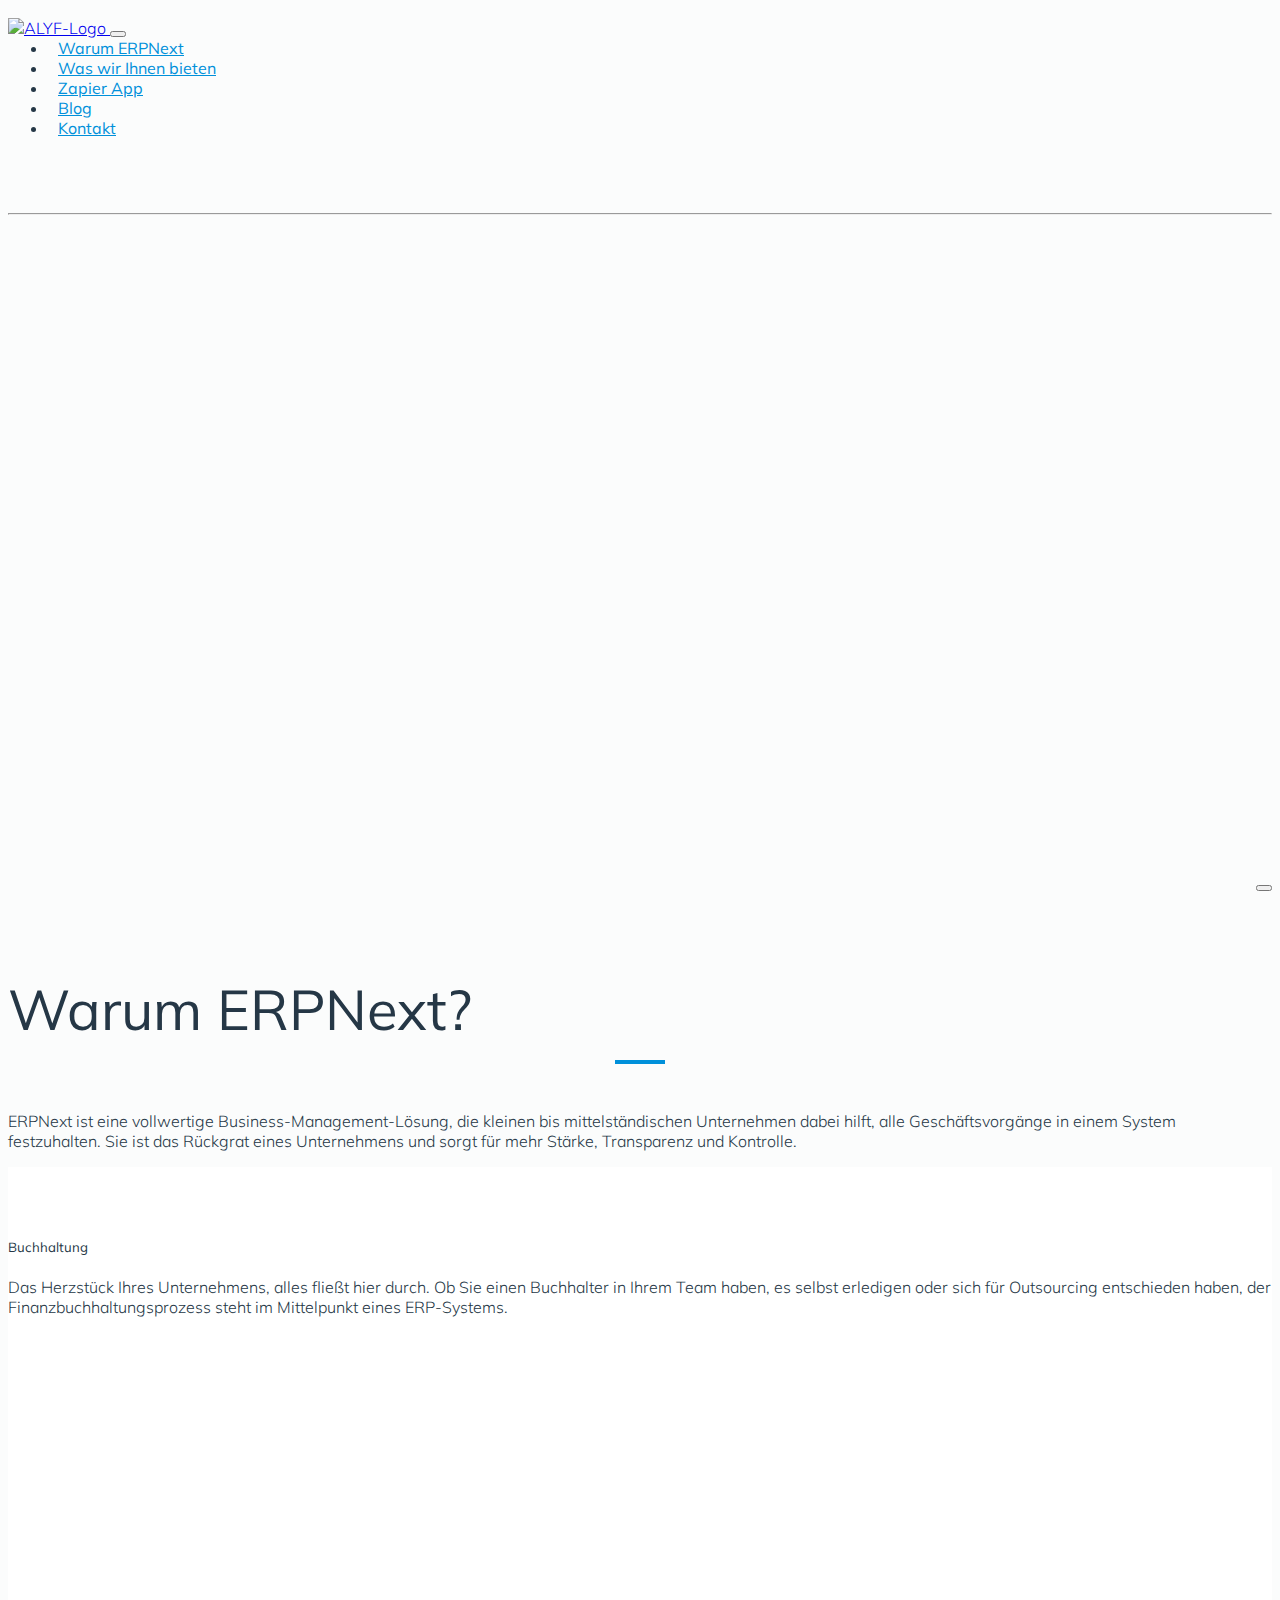
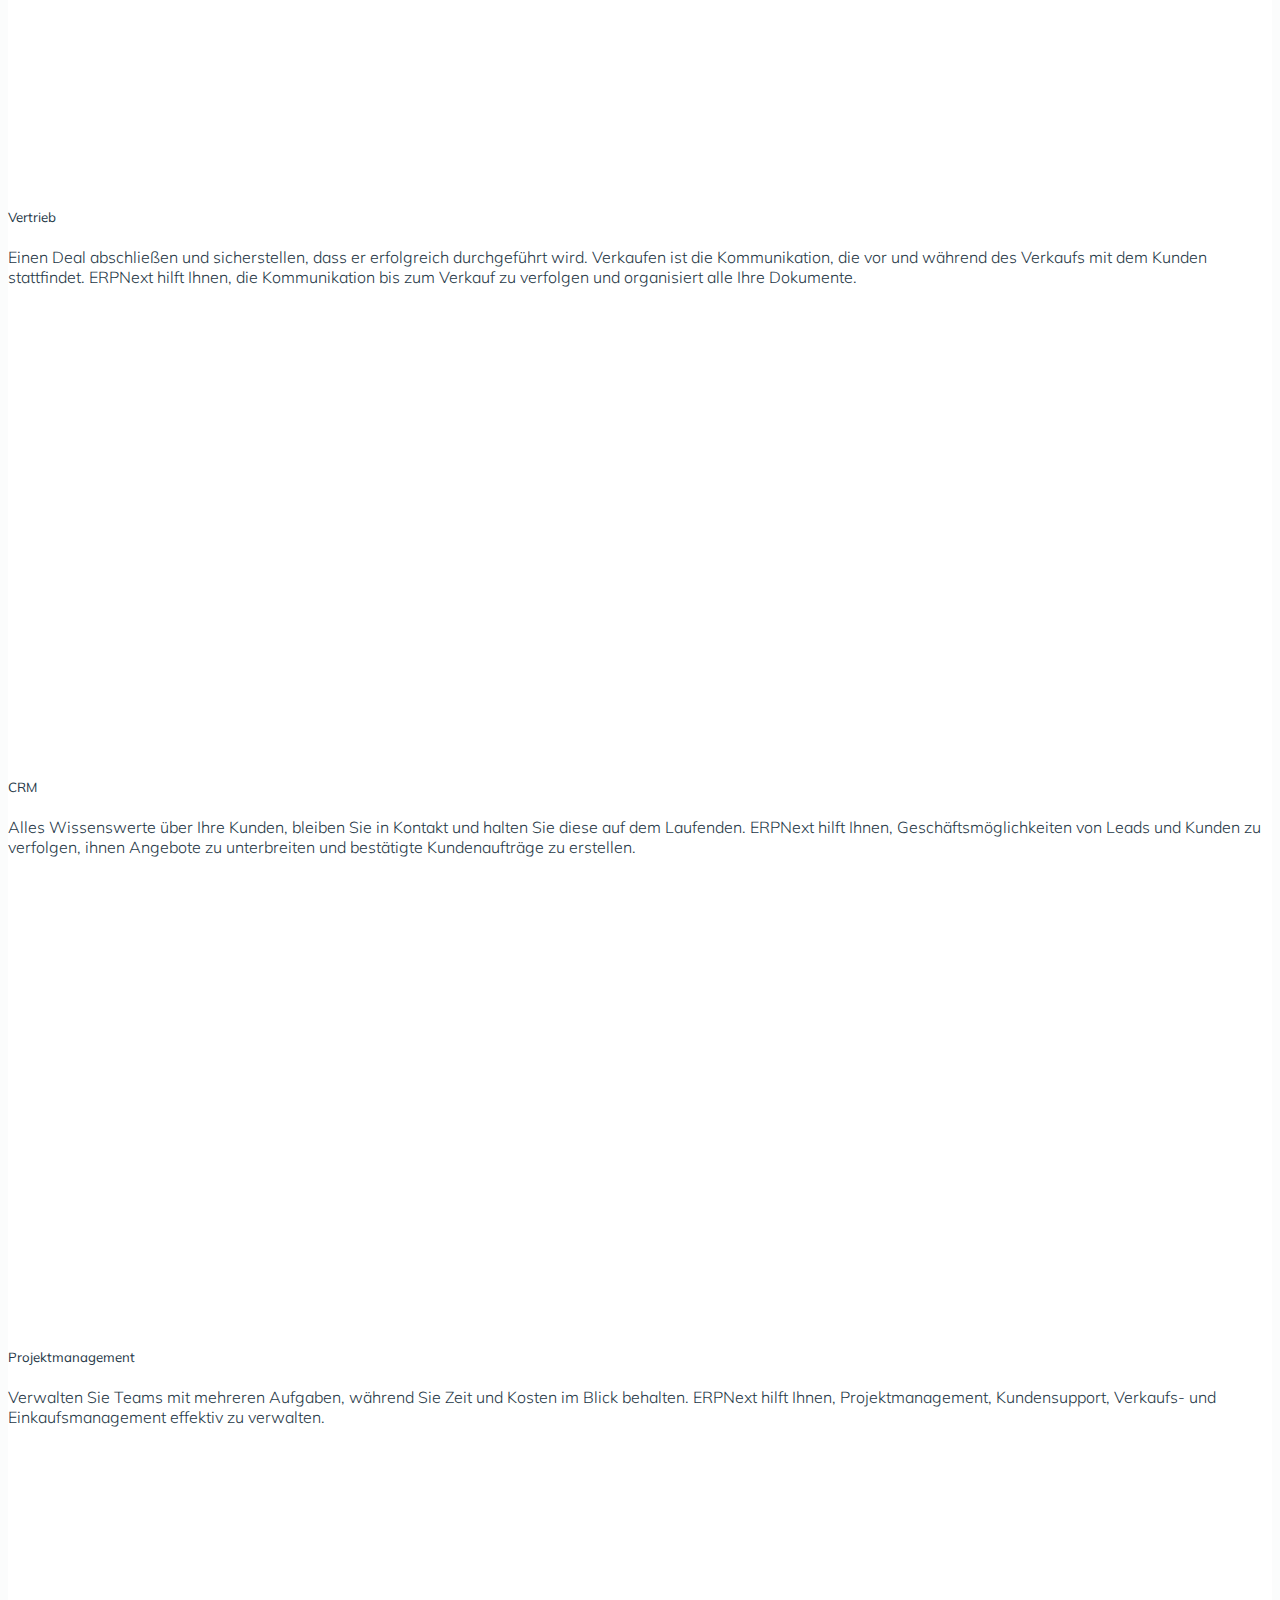
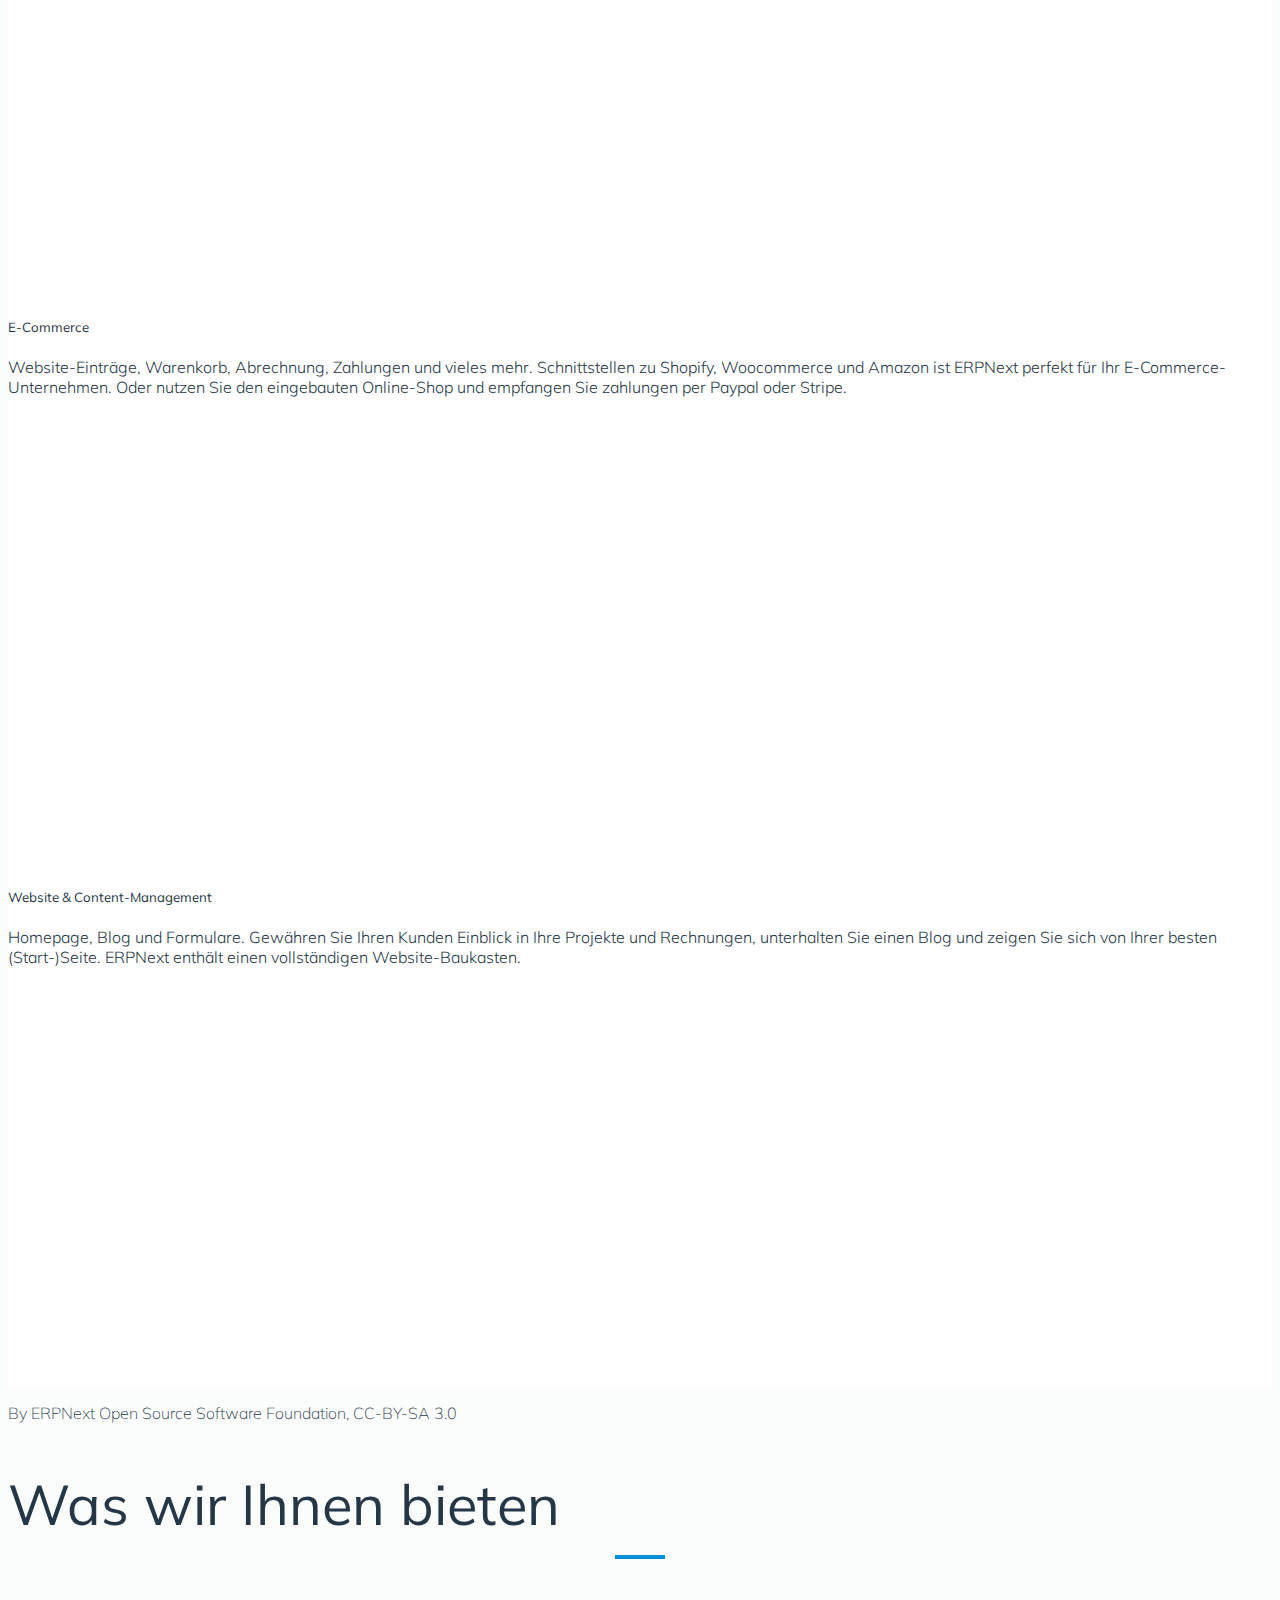
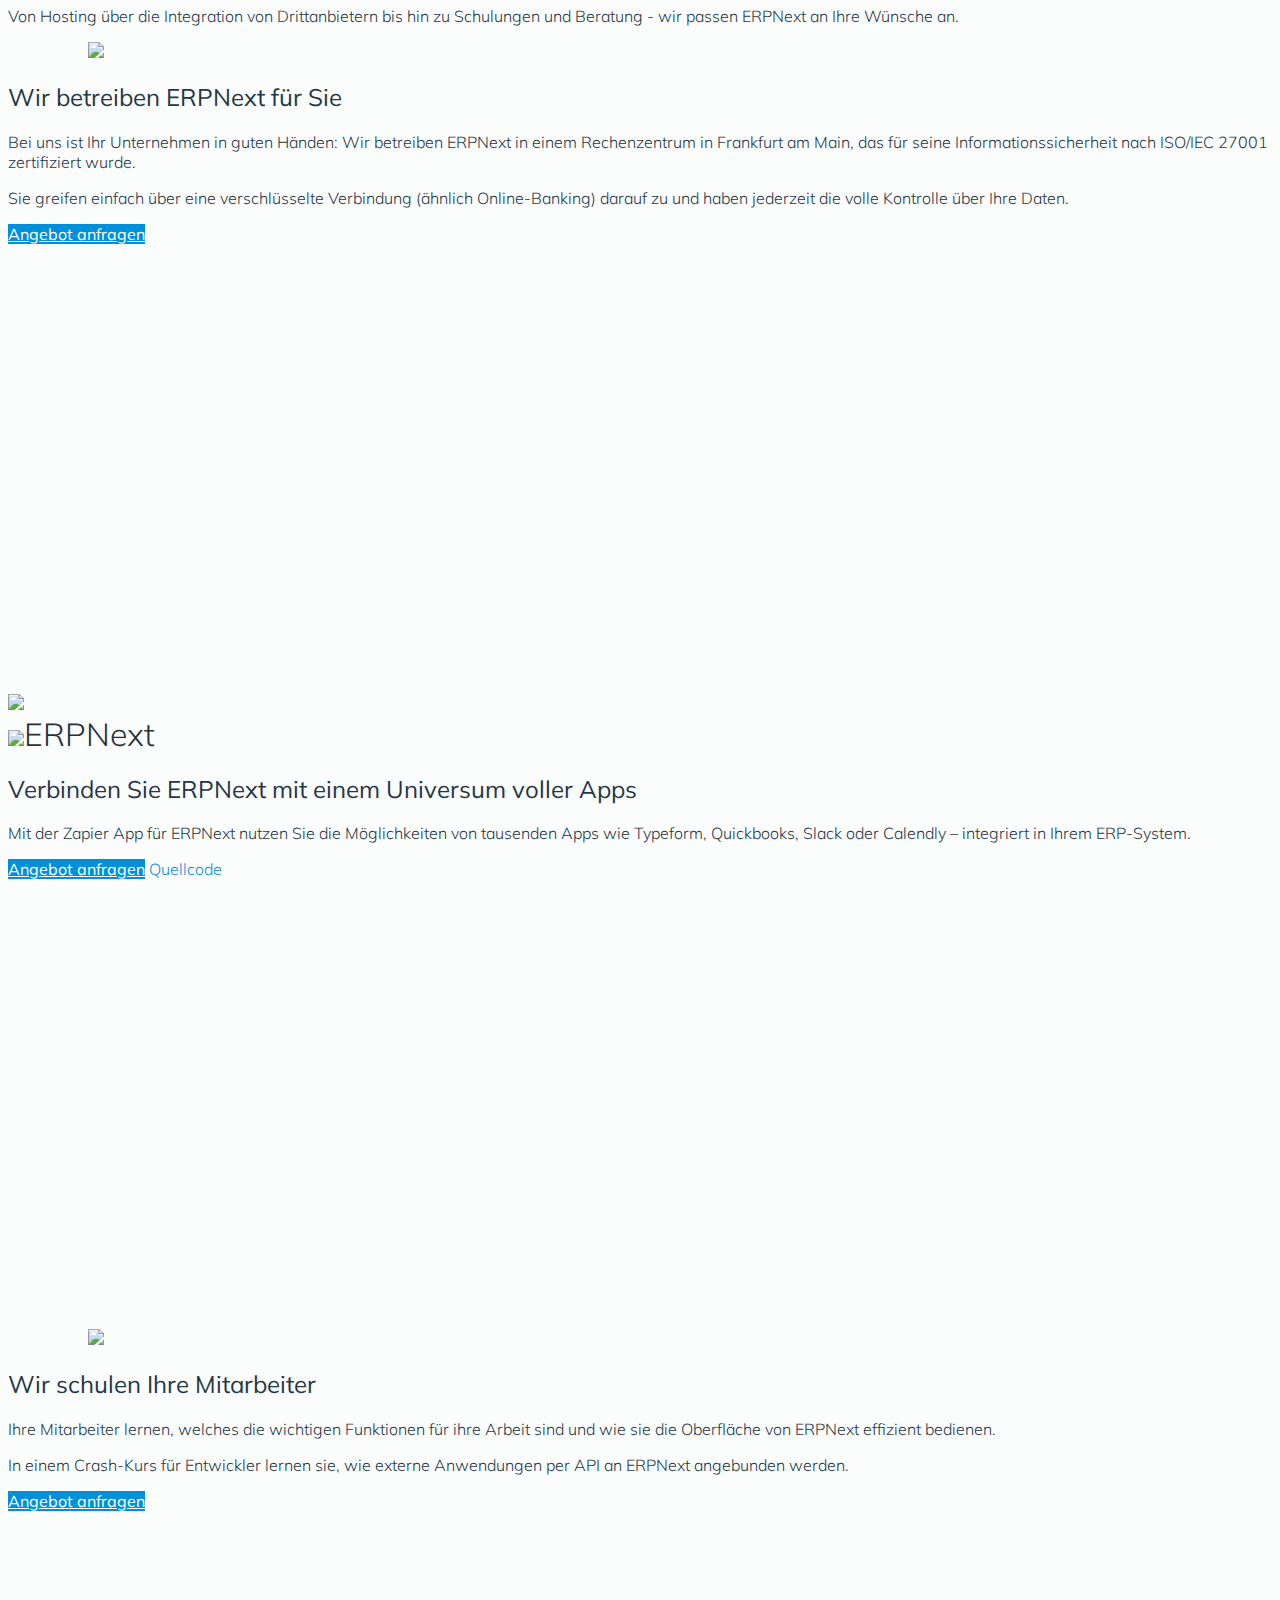
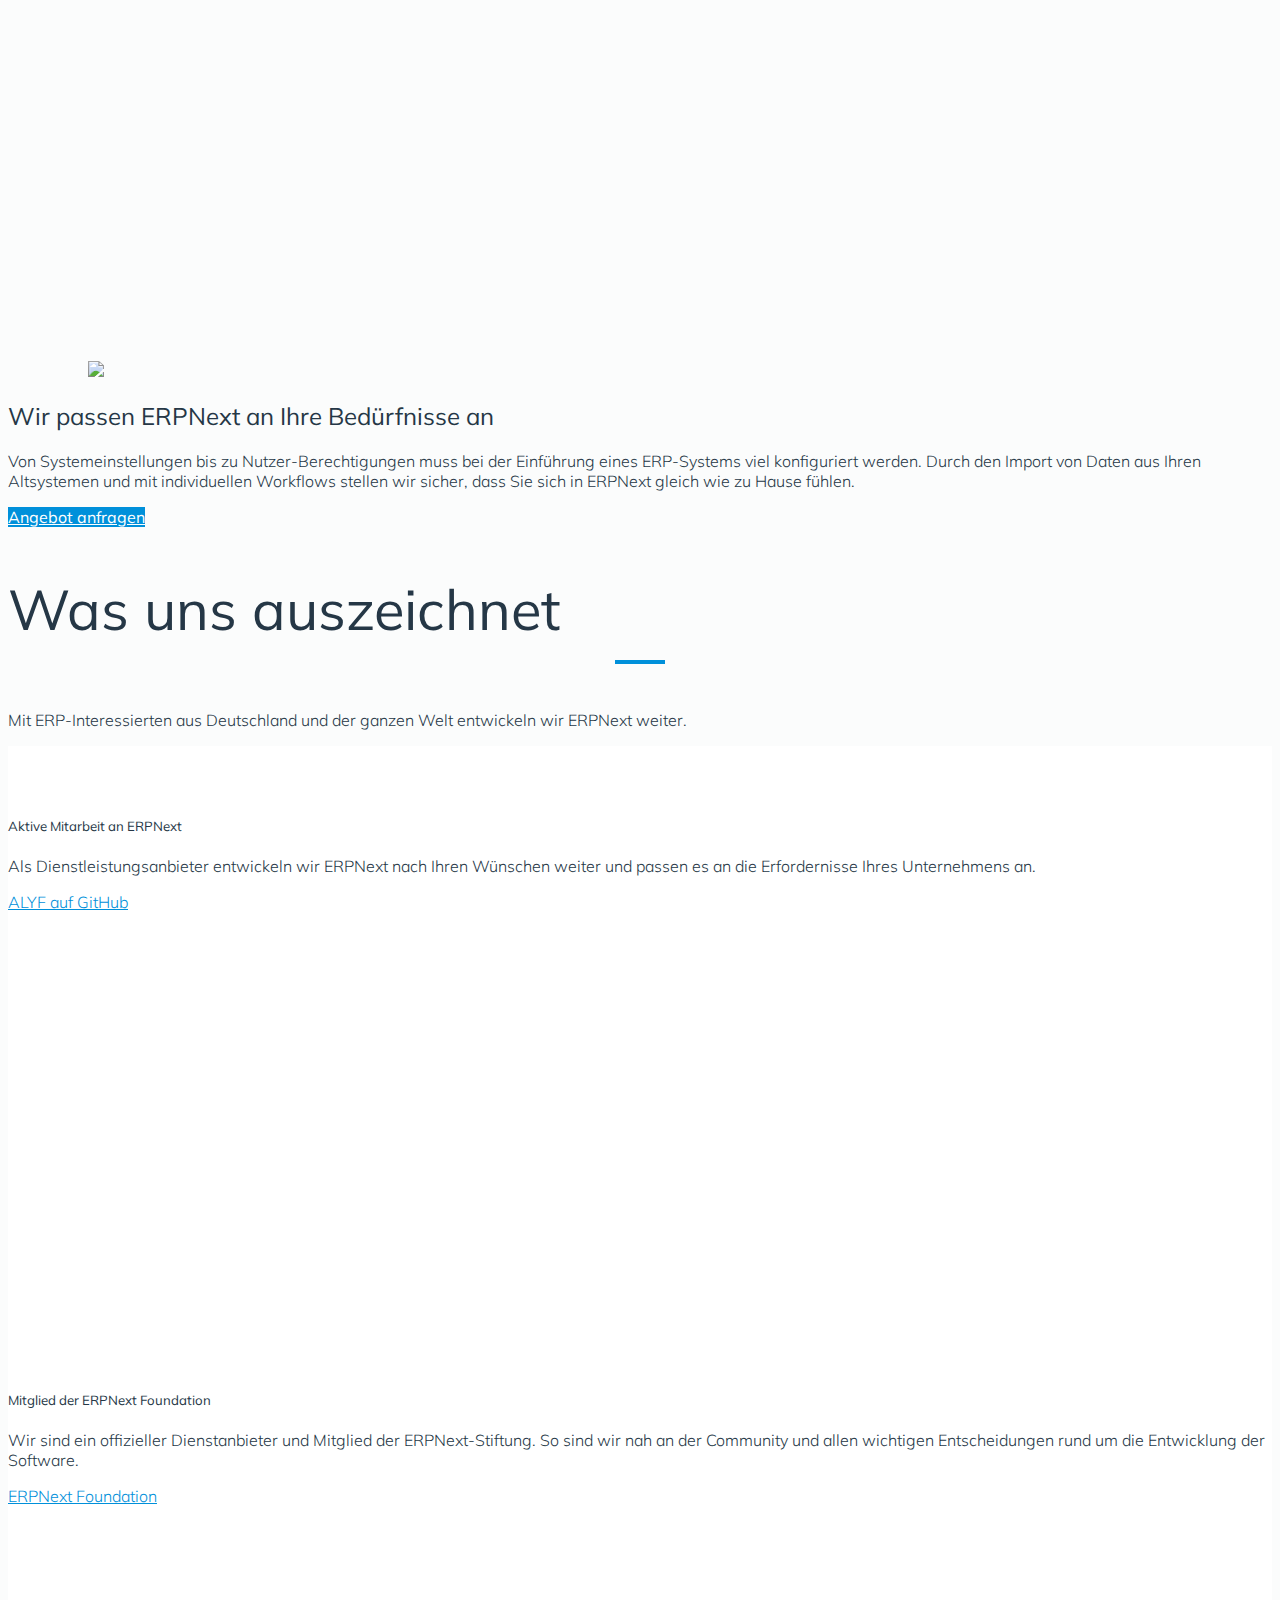
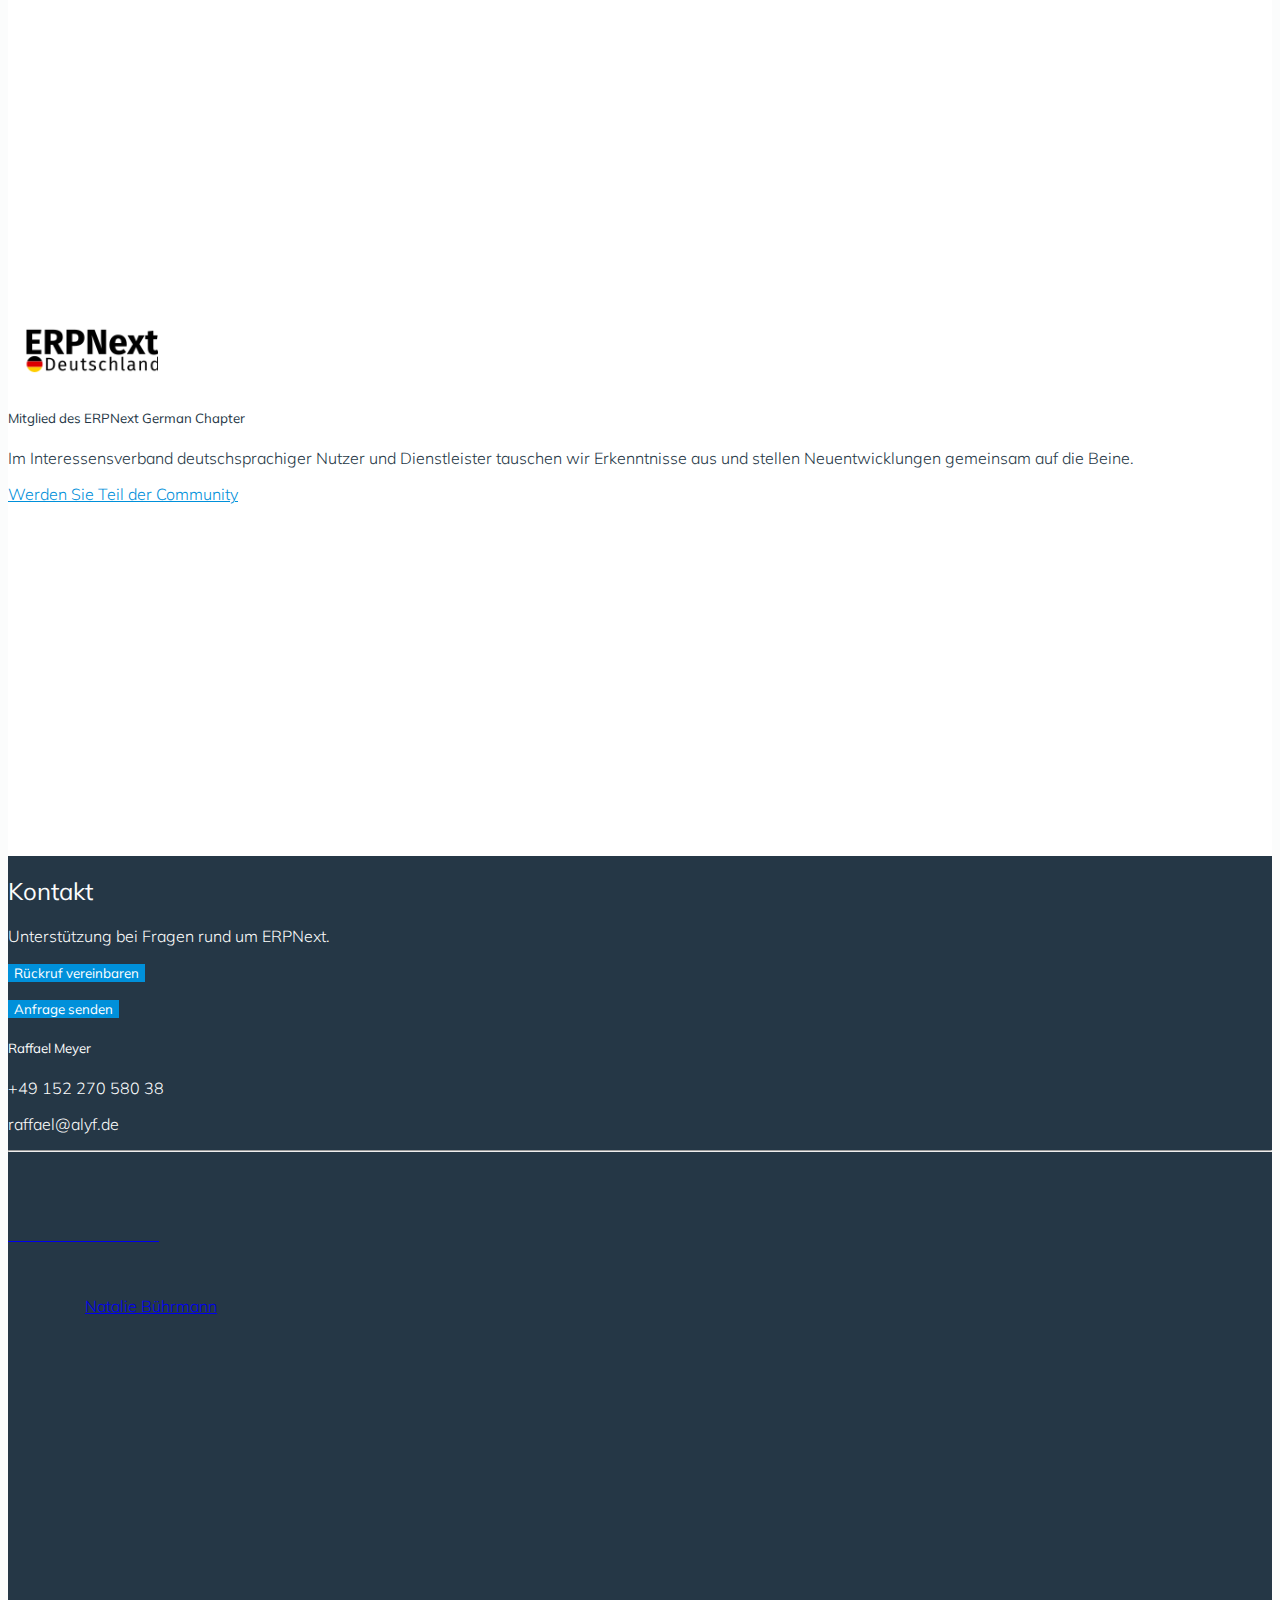
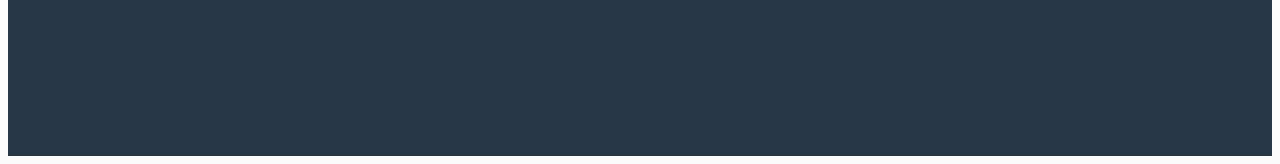
==== commit a6297b00: "- include fontawesome in datenschutz.html to show icons - delete link to "Datenschutzerklärung" in d" ====
--- a/index.html
+++ b/index.html
@@ -58,9 +58,9 @@
                         <li class="nav-item">
                             <a class="nav-link" href="#zapier-app">Zapier App</a>
                         </li>
-                        <li class="nav-item">
+                        <!-- <li class="nav-item">
                             <a class="nav-link" href="faq.html">FAQ</a>
-                        </li>
+                        </li> -->
                         <li class="nav-item">
                             <a class="nav-link" href="https://erp.alyf.de/blog" target="_blank">Blog</a>
                         </li>
@@ -341,7 +341,7 @@
                     </div>
                 </div>
             </div>
-            <div class="py-5"></div>
+        <div class="py-5"></div>
         </div>
     </section>
     <!-- Contact -->
--- a/css/main.css
+++ b/css/main.css
@@ -195,6 +195,7 @@
 
 .jumbotron {
     background-color: transparent;
+    margin: auto;
 }
 
 .view {
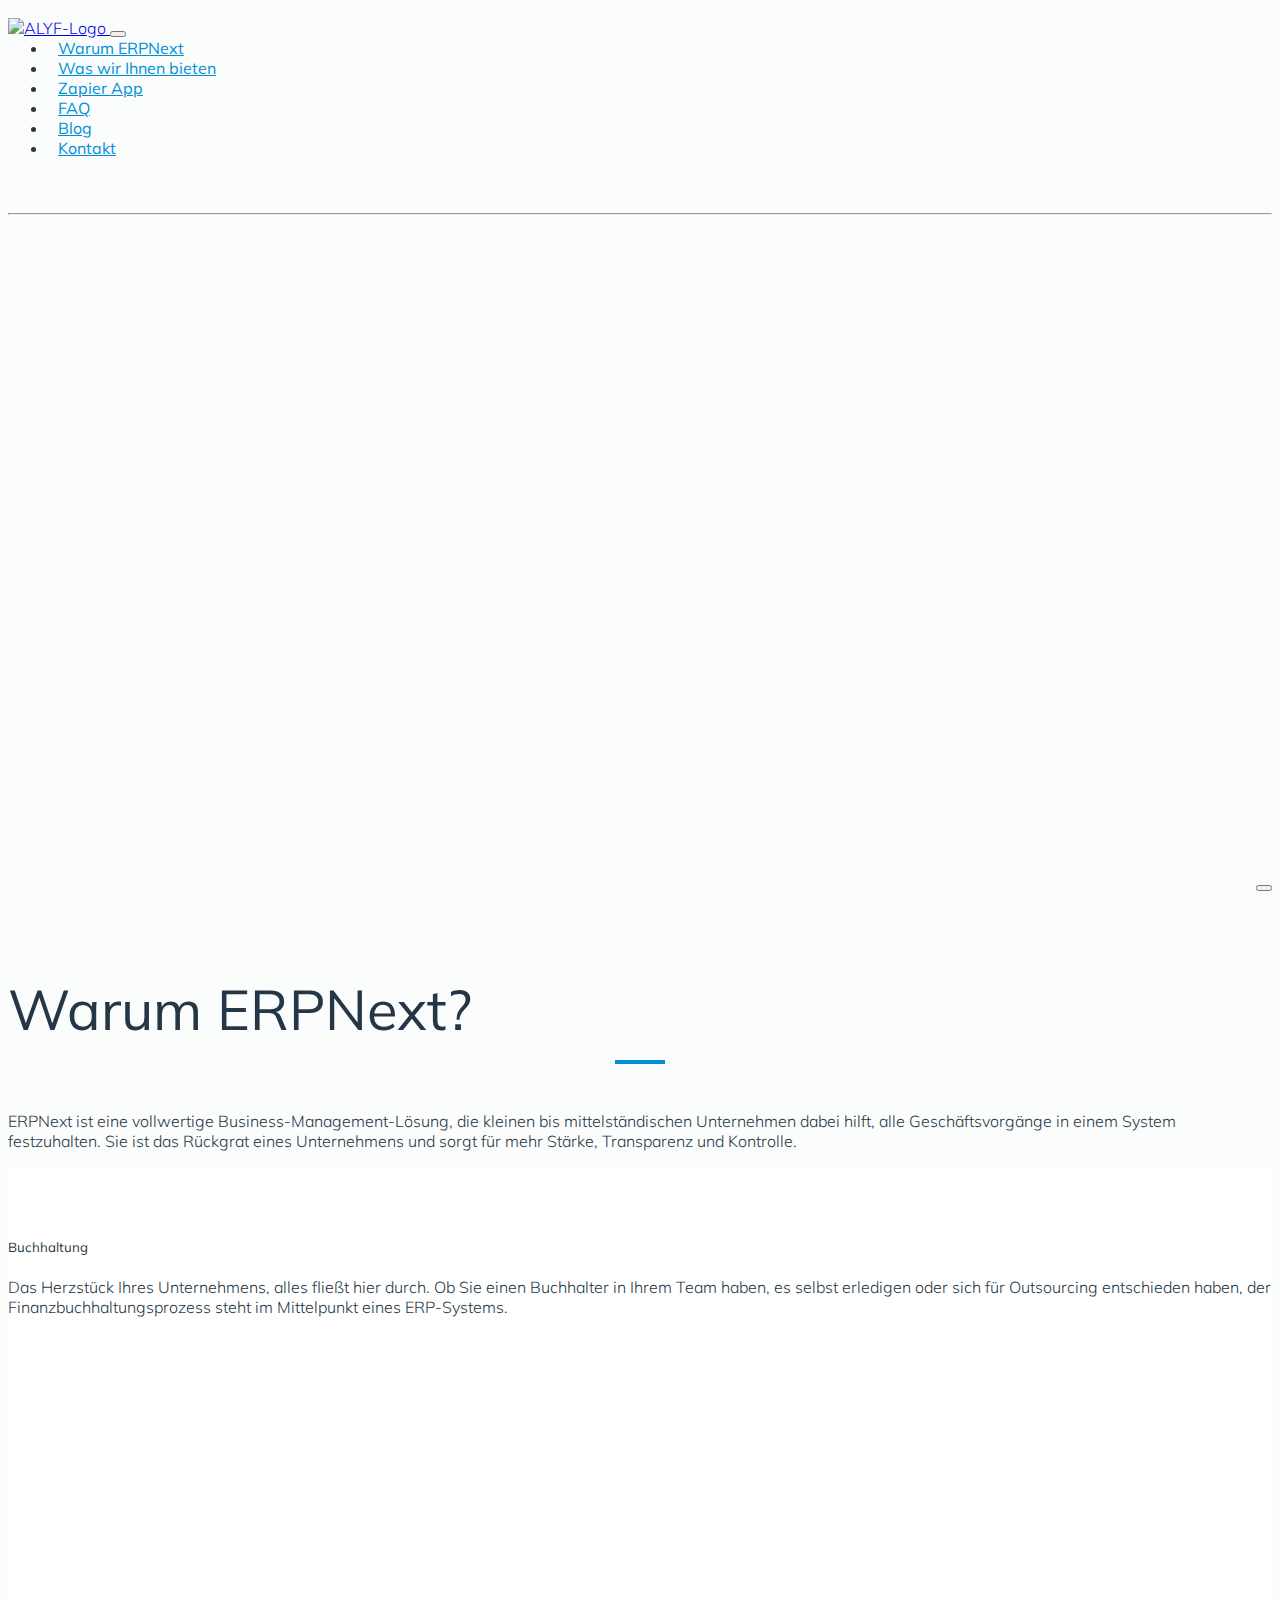
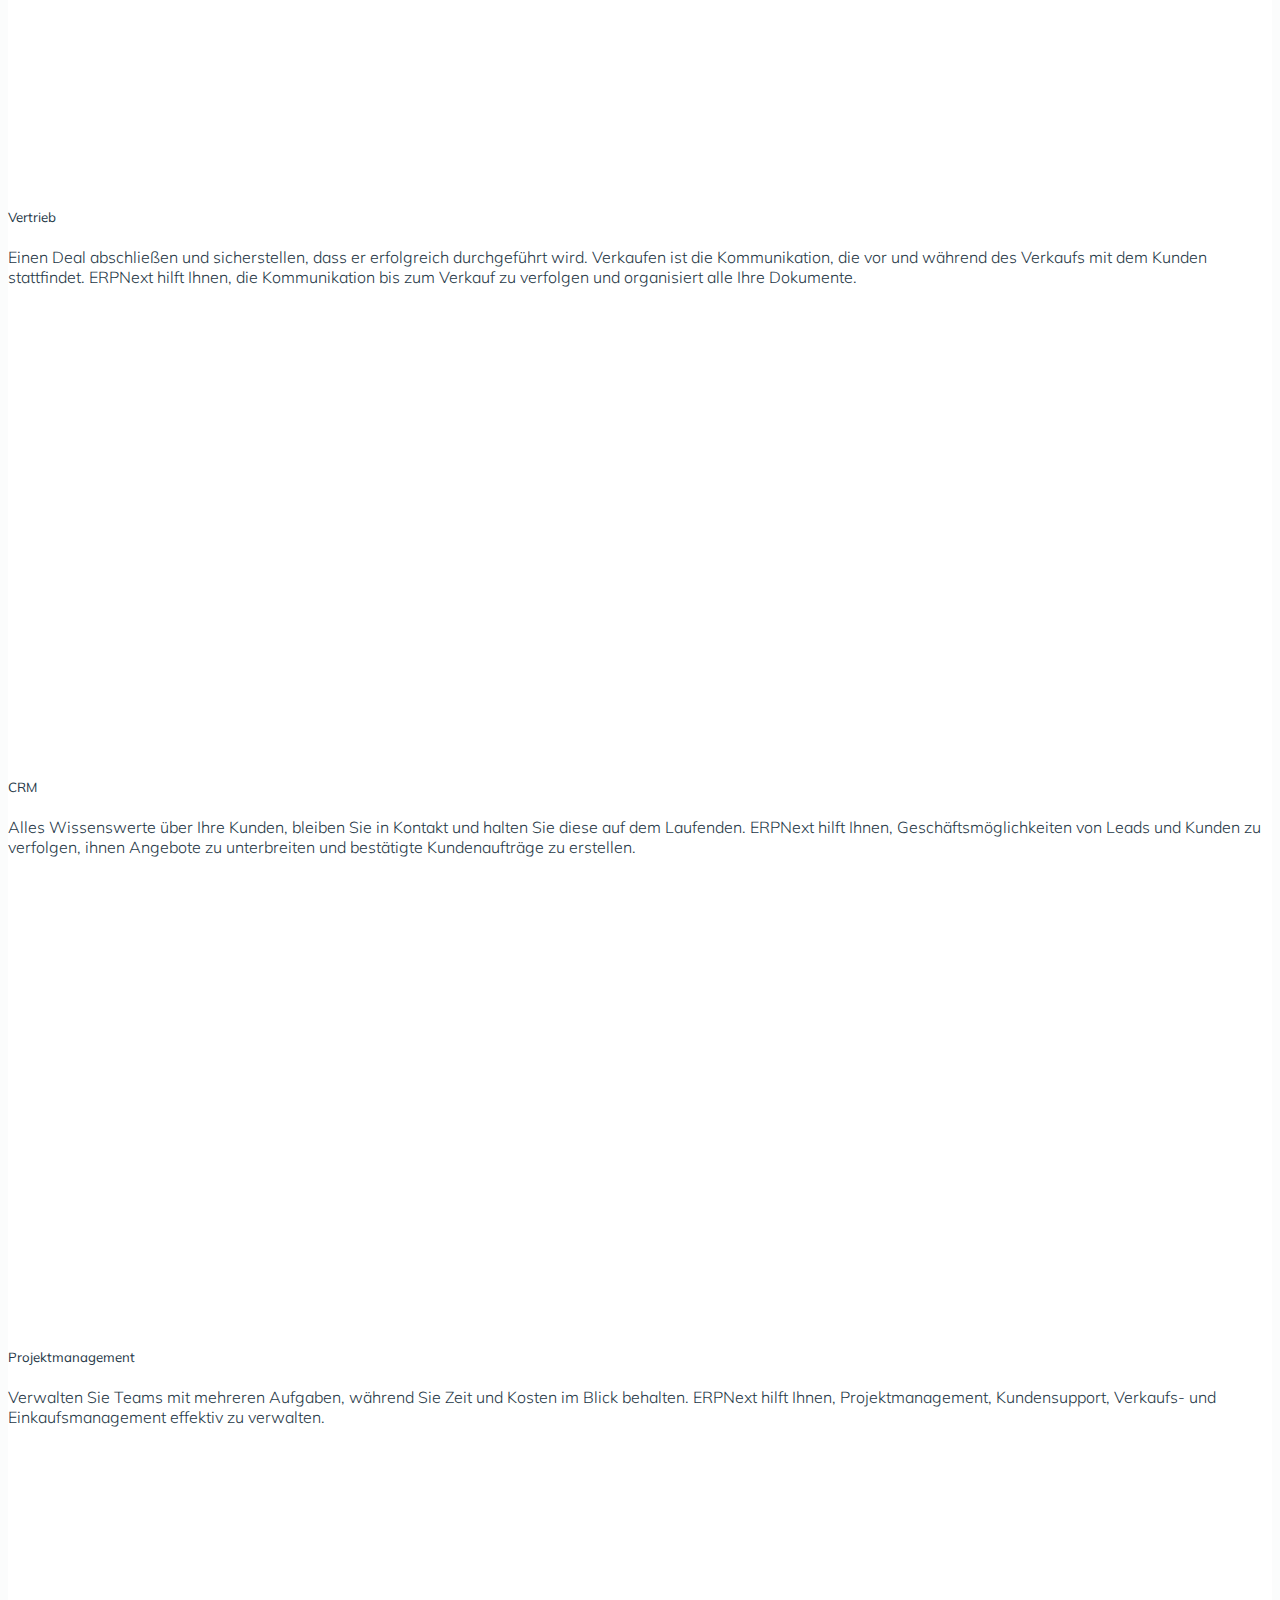
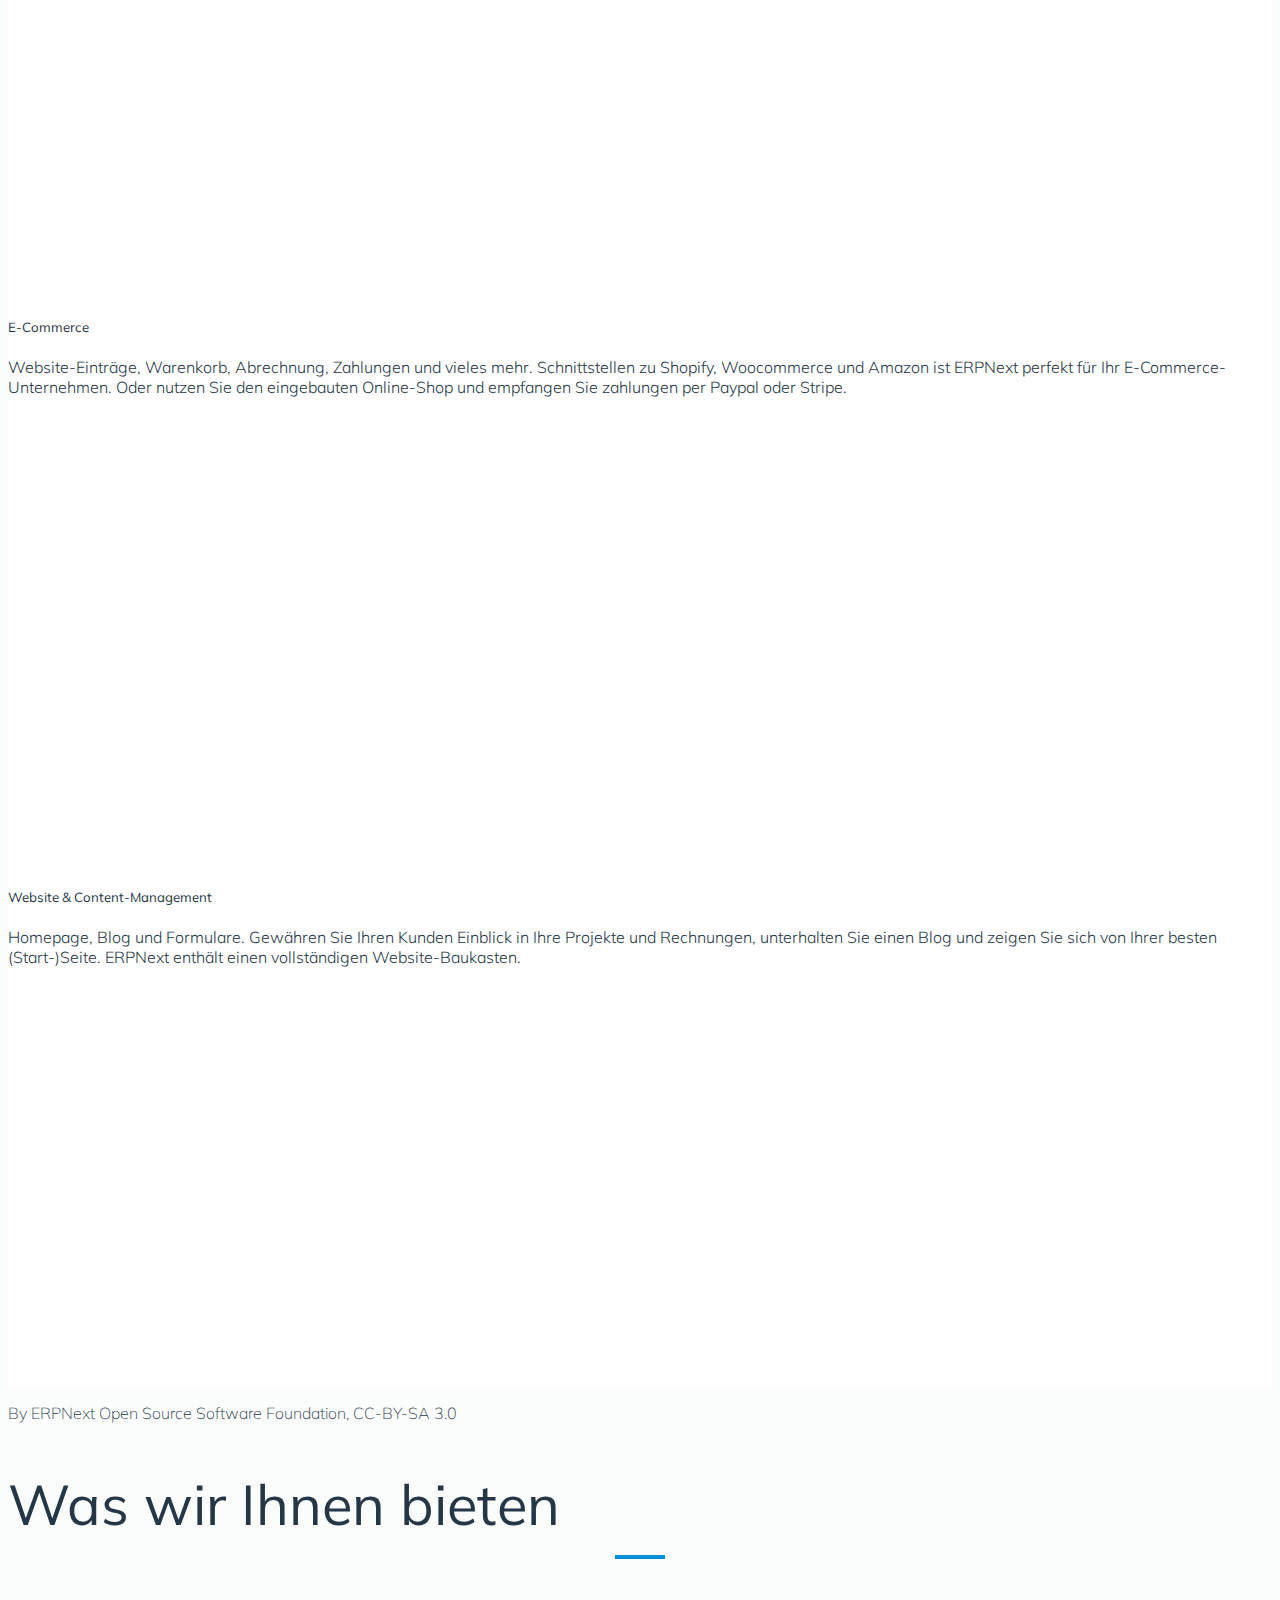
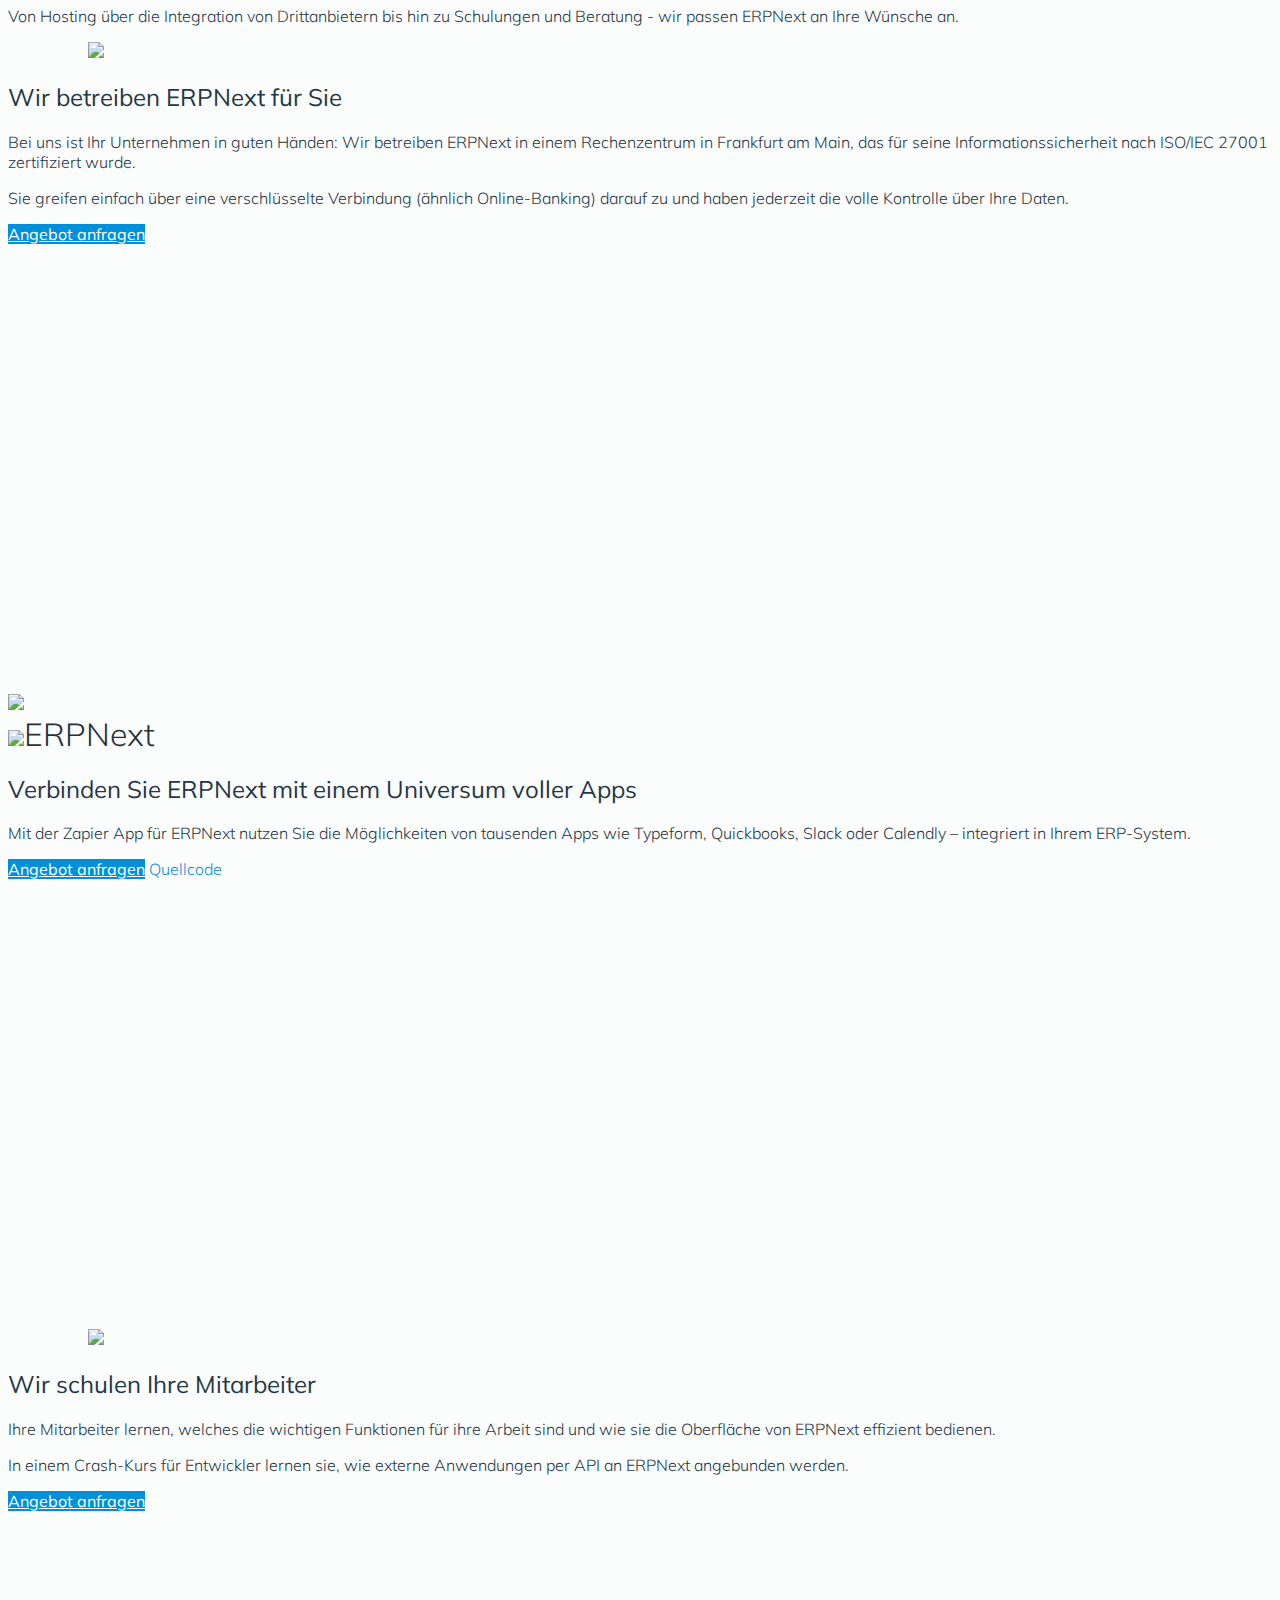
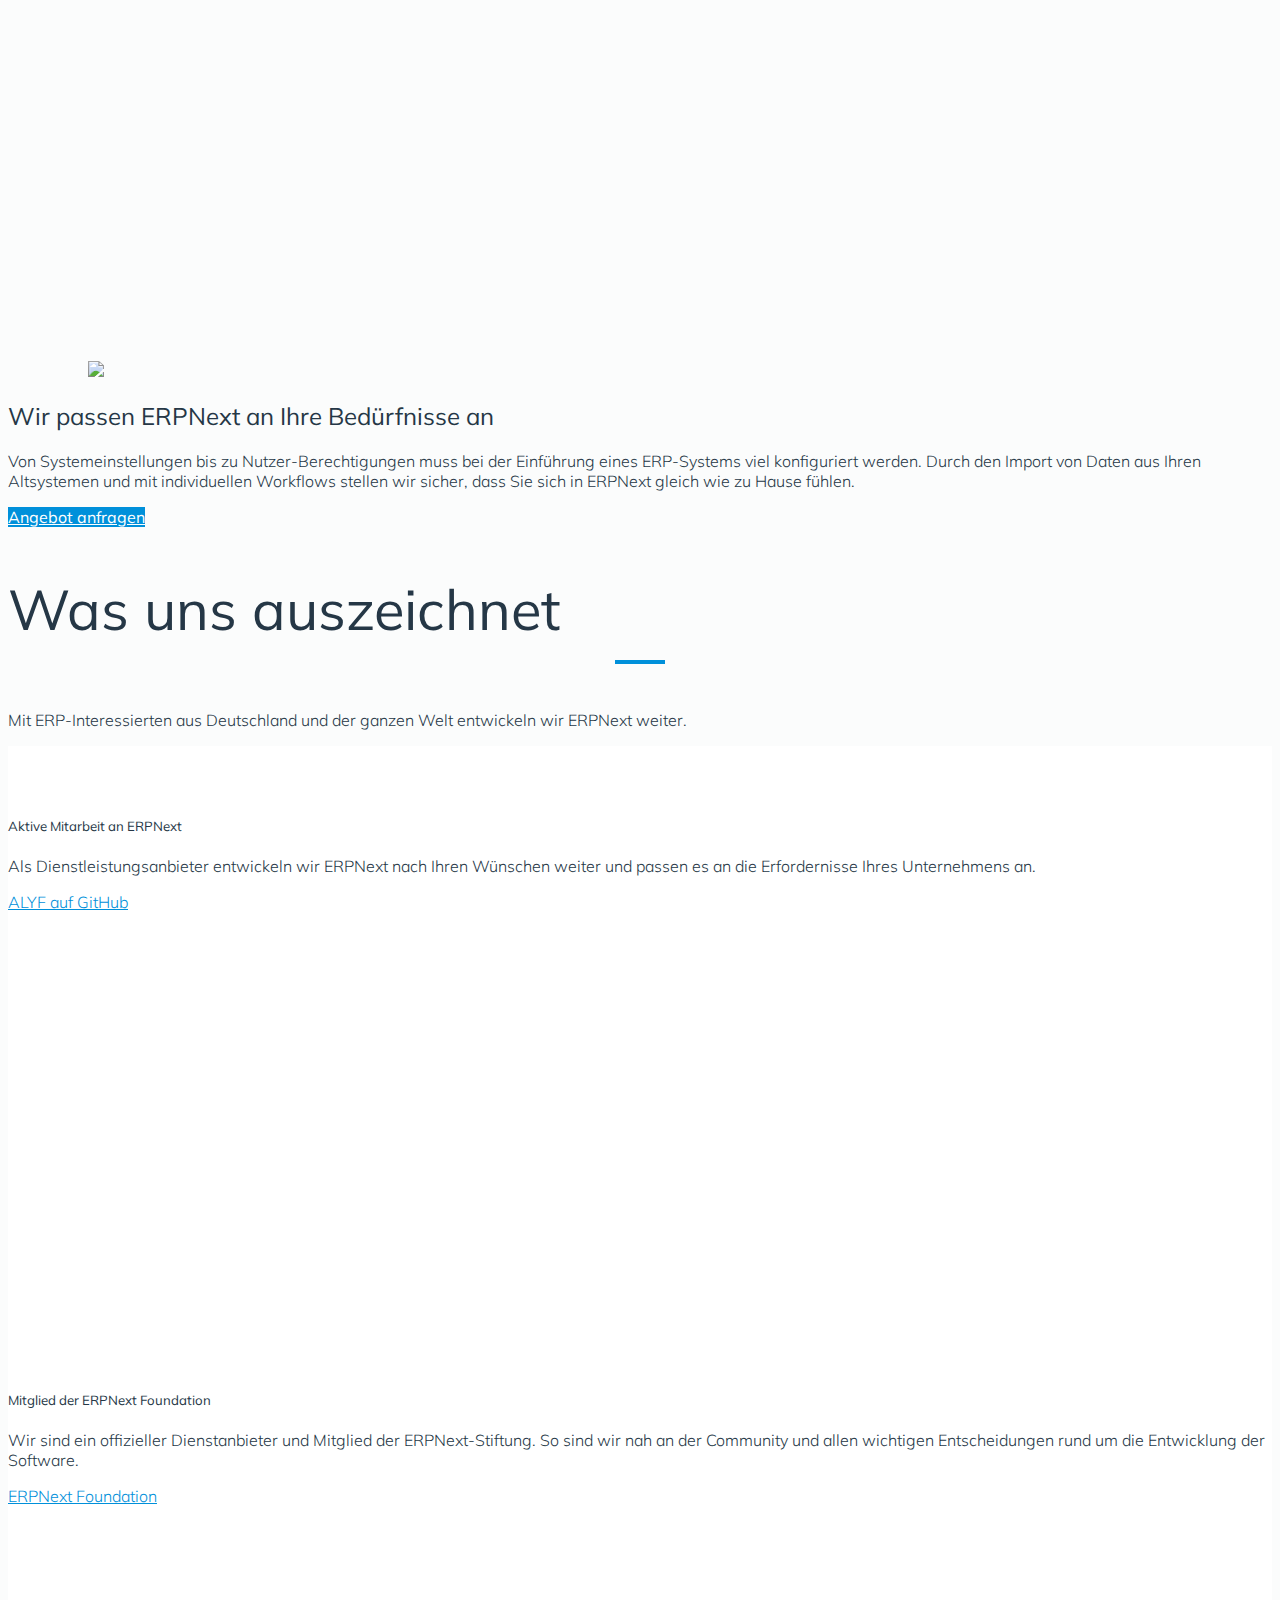
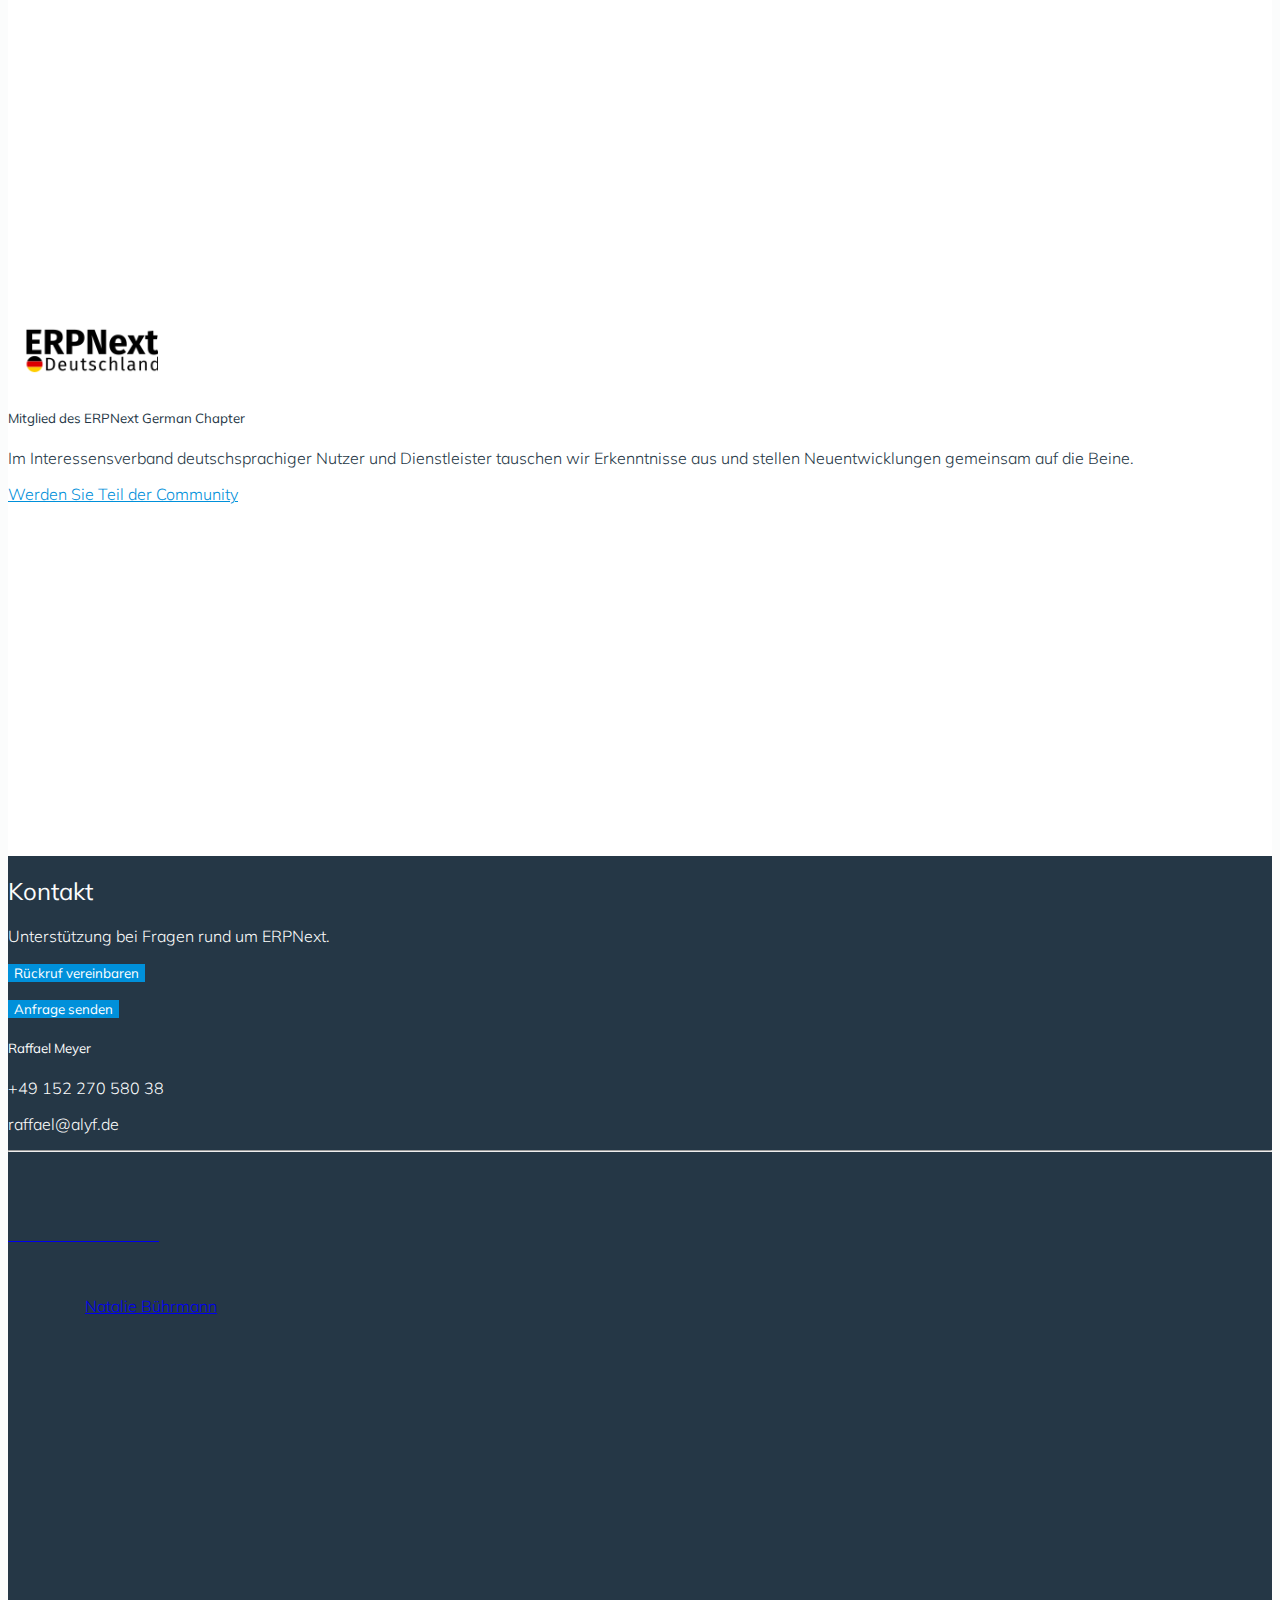
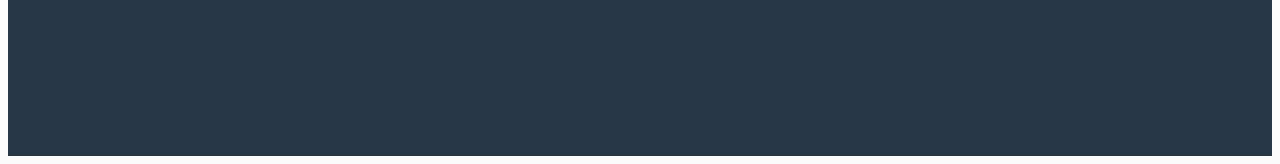
==== commit 9a7101ce: "Merge branch 'master' into master" ====
--- a/index.html
+++ b/index.html
@@ -61,6 +61,9 @@
                         <!-- <li class="nav-item">
                             <a class="nav-link" href="faq.html">FAQ</a>
                         </li> -->
+                        <li class="nav-item">
+                            <a class="nav-link" href="faq.html">FAQ</a>
+                        </li>
                         <li class="nav-item">
                             <a class="nav-link" href="https://erp.alyf.de/blog" target="_blank">Blog</a>
                         </li>
